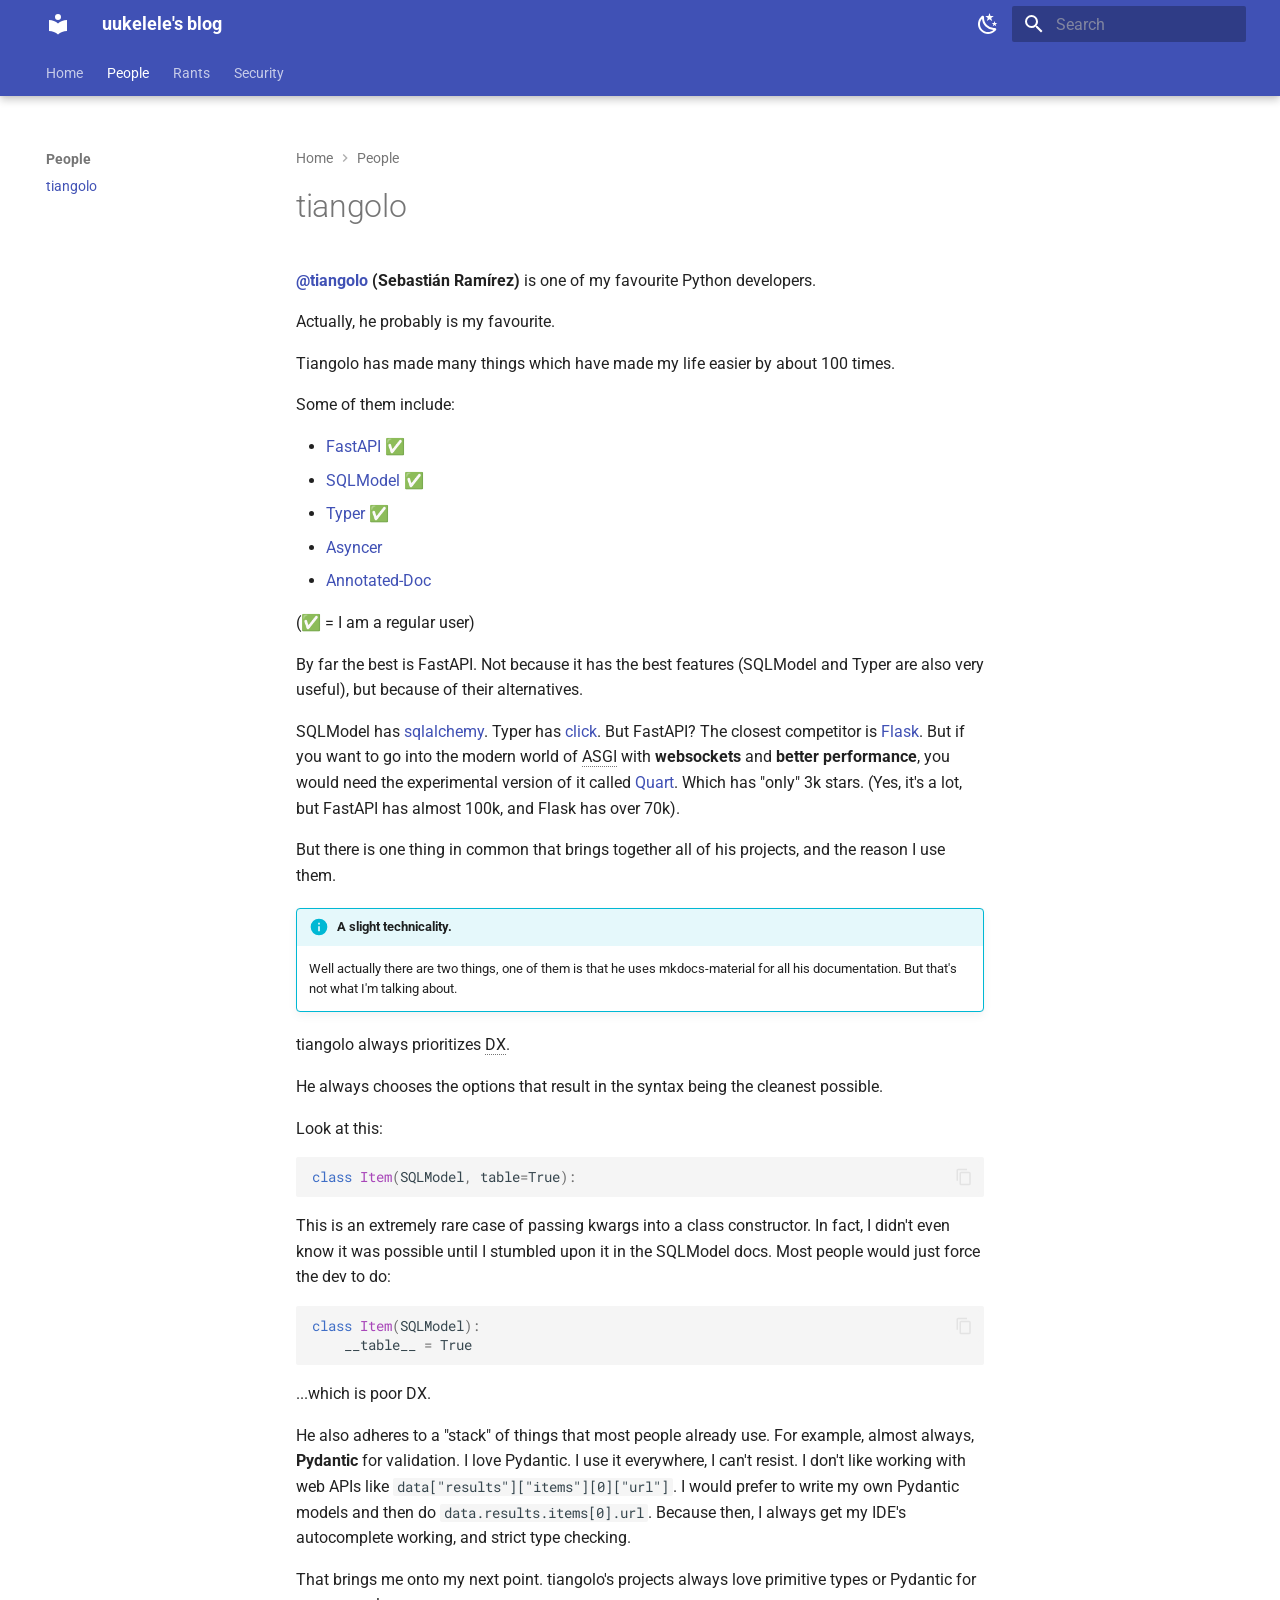
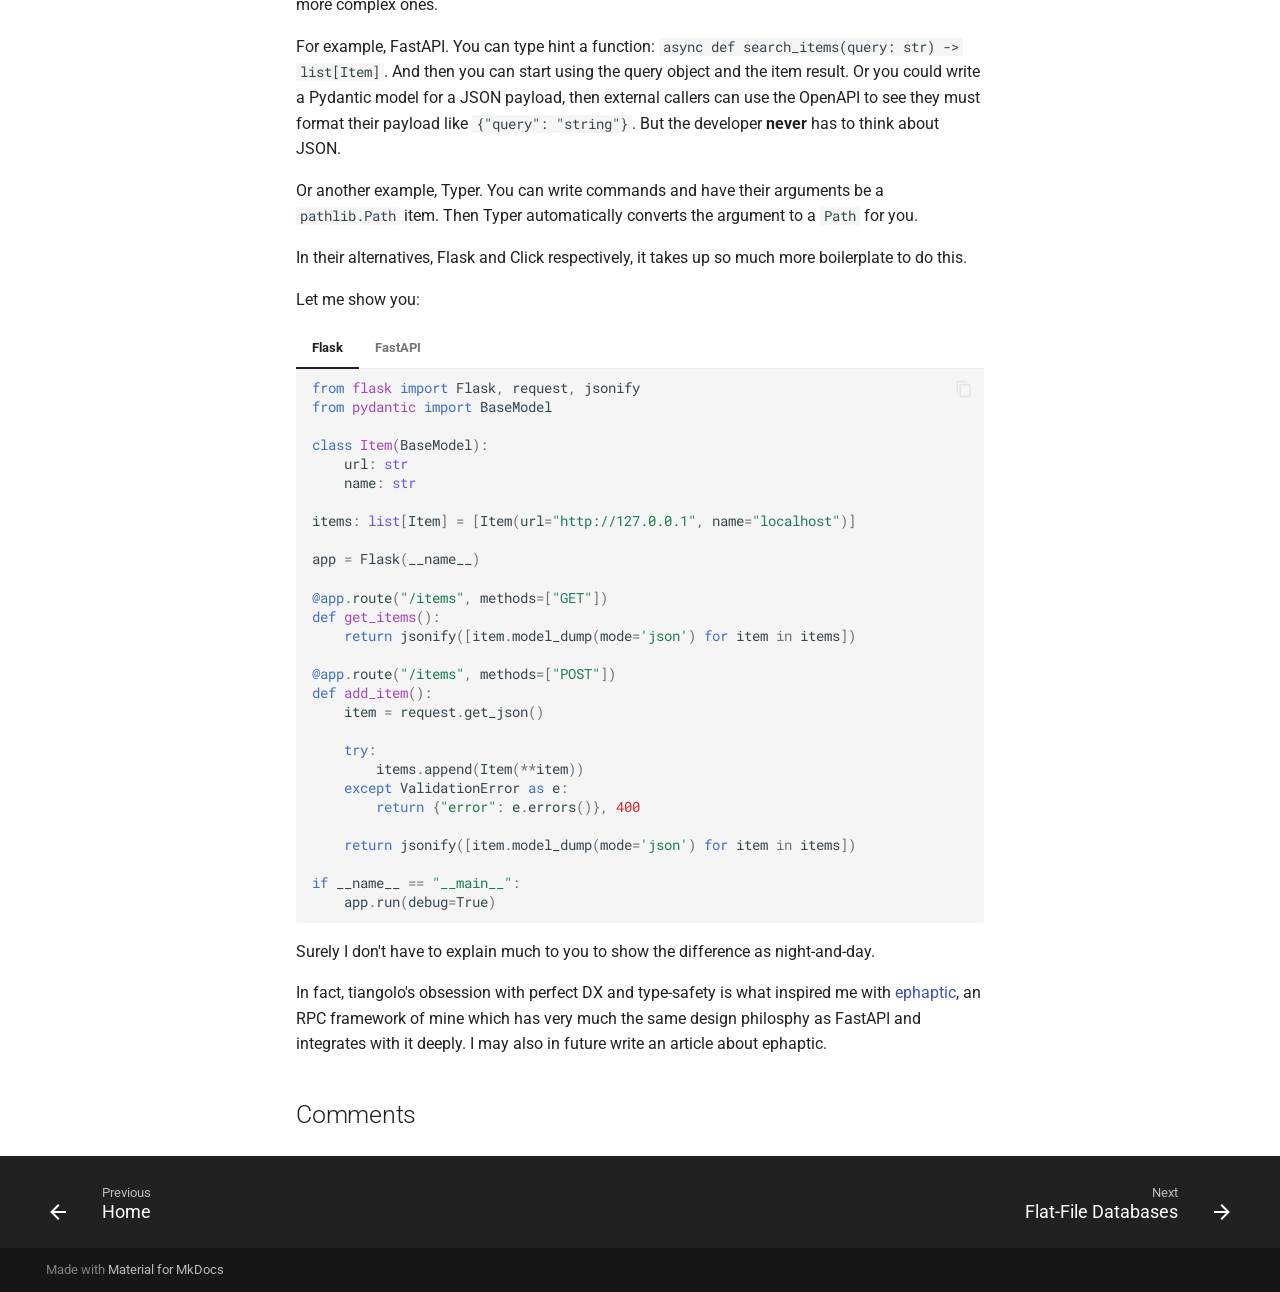
==== people/tiangolo/index.html @ 90e4b625 "Deployed ddbfbe5 with MkDocs version: 1.6.1" ====
<!doctype html>
<html lang="en" class="no-js">
  <head>
    
      <meta charset="utf-8">
      <meta name="viewport" content="width=device-width,initial-scale=1">
      
        <meta name="description" content="diarium electronicum de uukelele">
      
      
      
        <link rel="canonical" href="https://uukelele.is-a.dev/blog/people/tiangolo/">
      
      
        <link rel="prev" href="../..">
      
      
        <link rel="next" href="../../rants/flat-file-databases/">
      
      
        
      
      
      <link rel="icon" href="../../assets/images/favicon.png">
      <meta name="generator" content="mkdocs-1.6.1, mkdocs-material-9.7.6">
    
    
      
        <title>tiangolo - uukelele's blog</title>
      
    
    
      <link rel="stylesheet" href="../../assets/stylesheets/main.484c7ddc.min.css">
      
        
        <link rel="stylesheet" href="../../assets/stylesheets/palette.ab4e12ef.min.css">
      
      


    
    
      
    
    
      
        
        
        <link rel="preconnect" href="https://fonts.gstatic.com" crossorigin>
        <link rel="stylesheet" href="https://fonts.googleapis.com/css?family=Roboto:300,300i,400,400i,700,700i%7CRoboto+Mono:400,400i,700,700i&display=fallback">
        <style>:root{--md-text-font:"Roboto";--md-code-font:"Roboto Mono"}</style>
      
    
    
      <link rel="stylesheet" href="../../stylesheets/extra.css">
    
    <script>__md_scope=new URL("../..",location),__md_hash=e=>[...e].reduce(((e,_)=>(e<<5)-e+_.charCodeAt(0)),0),__md_get=(e,_=localStorage,t=__md_scope)=>JSON.parse(_.getItem(t.pathname+"."+e)),__md_set=(e,_,t=localStorage,a=__md_scope)=>{try{t.setItem(a.pathname+"."+e,JSON.stringify(_))}catch(e){}}</script>
    
      

    
    
  </head>
  
  
    
    
      
    
    
    
    
    <body dir="ltr" data-md-color-scheme="default" data-md-color-primary="custom" data-md-color-accent="teal">
  
    
    <input class="md-toggle" data-md-toggle="drawer" type="checkbox" id="__drawer" autocomplete="off">
    <input class="md-toggle" data-md-toggle="search" type="checkbox" id="__search" autocomplete="off">
    <label class="md-overlay" for="__drawer"></label>
    <div data-md-component="skip">
      
        
        <a href="#tiangolo" class="md-skip">
          Skip to content
        </a>
      
    </div>
    <div data-md-component="announce">
      
    </div>
    
    
      

  

<header class="md-header md-header--shadow md-header--lifted" data-md-component="header">
  <nav class="md-header__inner md-grid" aria-label="Header">
    <a href="../.." title="uukelele&#39;s blog" class="md-header__button md-logo" aria-label="uukelele's blog" data-md-component="logo">
      
  
  <svg xmlns="http://www.w3.org/2000/svg" viewBox="0 0 24 24"><path d="M12 8a3 3 0 0 0 3-3 3 3 0 0 0-3-3 3 3 0 0 0-3 3 3 3 0 0 0 3 3m0 3.54C9.64 9.35 6.5 8 3 8v11c3.5 0 6.64 1.35 9 3.54 2.36-2.19 5.5-3.54 9-3.54V8c-3.5 0-6.64 1.35-9 3.54"/></svg>

    </a>
    <label class="md-header__button md-icon" for="__drawer">
      
      <svg xmlns="http://www.w3.org/2000/svg" viewBox="0 0 24 24"><path d="M3 6h18v2H3zm0 5h18v2H3zm0 5h18v2H3z"/></svg>
    </label>
    <div class="md-header__title" data-md-component="header-title">
      <div class="md-header__ellipsis">
        <div class="md-header__topic">
          <span class="md-ellipsis">
            uukelele's blog
          </span>
        </div>
        <div class="md-header__topic" data-md-component="header-topic">
          <span class="md-ellipsis">
            
              tiangolo
            
          </span>
        </div>
      </div>
    </div>
    
      
        <form class="md-header__option" data-md-component="palette">
  
    
    
    
    <input class="md-option" data-md-color-media="(prefers-color-scheme: light)" data-md-color-scheme="default" data-md-color-primary="custom" data-md-color-accent="teal"  aria-label="Dark Mode"  type="radio" name="__palette" id="__palette_0">
    
      <label class="md-header__button md-icon" title="Dark Mode" for="__palette_1" hidden>
        <svg xmlns="http://www.w3.org/2000/svg" viewBox="0 0 24 24"><path d="m17.75 4.09-2.53 1.94.91 3.06-2.63-1.81-2.63 1.81.91-3.06-2.53-1.94L12.44 4l1.06-3 1.06 3zm3.5 6.91-1.64 1.25.59 1.98-1.7-1.17-1.7 1.17.59-1.98L15.75 11l2.06-.05L18.5 9l.69 1.95zm-2.28 4.95c.83-.08 1.72 1.1 1.19 1.85-.32.45-.66.87-1.08 1.27C15.17 23 8.84 23 4.94 19.07c-3.91-3.9-3.91-10.24 0-14.14.4-.4.82-.76 1.27-1.08.75-.53 1.93.36 1.85 1.19-.27 2.86.69 5.83 2.89 8.02a9.96 9.96 0 0 0 8.02 2.89m-1.64 2.02a12.08 12.08 0 0 1-7.8-3.47c-2.17-2.19-3.33-5-3.49-7.82-2.81 3.14-2.7 7.96.31 10.98 3.02 3.01 7.84 3.12 10.98.31"/></svg>
      </label>
    
  
    
    
    
    <input class="md-option" data-md-color-media="(prefers-color-scheme: dark)" data-md-color-scheme="slate" data-md-color-primary="custom" data-md-color-accent="teal"  aria-label="Light Mode"  type="radio" name="__palette" id="__palette_1">
    
      <label class="md-header__button md-icon" title="Light Mode" for="__palette_0" hidden>
        <svg xmlns="http://www.w3.org/2000/svg" viewBox="0 0 24 24"><path d="M12 7a5 5 0 0 1 5 5 5 5 0 0 1-5 5 5 5 0 0 1-5-5 5 5 0 0 1 5-5m0 2a3 3 0 0 0-3 3 3 3 0 0 0 3 3 3 3 0 0 0 3-3 3 3 0 0 0-3-3m0-7 2.39 3.42C13.65 5.15 12.84 5 12 5s-1.65.15-2.39.42zM3.34 7l4.16-.35A7.2 7.2 0 0 0 5.94 8.5c-.44.74-.69 1.5-.83 2.29zm.02 10 1.76-3.77a7.131 7.131 0 0 0 2.38 4.14zM20.65 7l-1.77 3.79a7.02 7.02 0 0 0-2.38-4.15zm-.01 10-4.14.36c.59-.51 1.12-1.14 1.54-1.86.42-.73.69-1.5.83-2.29zM12 22l-2.41-3.44c.74.27 1.55.44 2.41.44.82 0 1.63-.17 2.37-.44z"/></svg>
      </label>
    
  
</form>
      
    
    
      <script>var palette=__md_get("__palette");if(palette&&palette.color){if("(prefers-color-scheme)"===palette.color.media){var media=matchMedia("(prefers-color-scheme: light)"),input=document.querySelector(media.matches?"[data-md-color-media='(prefers-color-scheme: light)']":"[data-md-color-media='(prefers-color-scheme: dark)']");palette.color.media=input.getAttribute("data-md-color-media"),palette.color.scheme=input.getAttribute("data-md-color-scheme"),palette.color.primary=input.getAttribute("data-md-color-primary"),palette.color.accent=input.getAttribute("data-md-color-accent")}for(var[key,value]of Object.entries(palette.color))document.body.setAttribute("data-md-color-"+key,value)}</script>
    
    
    
      
      
        <label class="md-header__button md-icon" for="__search">
          
          <svg xmlns="http://www.w3.org/2000/svg" viewBox="0 0 24 24"><path d="M9.5 3A6.5 6.5 0 0 1 16 9.5c0 1.61-.59 3.09-1.56 4.23l.27.27h.79l5 5-1.5 1.5-5-5v-.79l-.27-.27A6.52 6.52 0 0 1 9.5 16 6.5 6.5 0 0 1 3 9.5 6.5 6.5 0 0 1 9.5 3m0 2C7 5 5 7 5 9.5S7 14 9.5 14 14 12 14 9.5 12 5 9.5 5"/></svg>
        </label>
        <div class="md-search" data-md-component="search" role="dialog">
  <label class="md-search__overlay" for="__search"></label>
  <div class="md-search__inner" role="search">
    <form class="md-search__form" name="search">
      <input type="text" class="md-search__input" name="query" aria-label="Search" placeholder="Search" autocapitalize="off" autocorrect="off" autocomplete="off" spellcheck="false" data-md-component="search-query" required>
      <label class="md-search__icon md-icon" for="__search">
        
        <svg xmlns="http://www.w3.org/2000/svg" viewBox="0 0 24 24"><path d="M9.5 3A6.5 6.5 0 0 1 16 9.5c0 1.61-.59 3.09-1.56 4.23l.27.27h.79l5 5-1.5 1.5-5-5v-.79l-.27-.27A6.52 6.52 0 0 1 9.5 16 6.5 6.5 0 0 1 3 9.5 6.5 6.5 0 0 1 9.5 3m0 2C7 5 5 7 5 9.5S7 14 9.5 14 14 12 14 9.5 12 5 9.5 5"/></svg>
        
        <svg xmlns="http://www.w3.org/2000/svg" viewBox="0 0 24 24"><path d="M20 11v2H8l5.5 5.5-1.42 1.42L4.16 12l7.92-7.92L13.5 5.5 8 11z"/></svg>
      </label>
      <nav class="md-search__options" aria-label="Search">
        
          <a href="javascript:void(0)" class="md-search__icon md-icon" title="Share" aria-label="Share" data-clipboard data-clipboard-text="" data-md-component="search-share" tabindex="-1">
            
            <svg xmlns="http://www.w3.org/2000/svg" viewBox="0 0 24 24"><path d="M18 16.08c-.76 0-1.44.3-1.96.77L8.91 12.7c.05-.23.09-.46.09-.7s-.04-.47-.09-.7l7.05-4.11c.54.5 1.25.81 2.04.81a3 3 0 0 0 3-3 3 3 0 0 0-3-3 3 3 0 0 0-3 3c0 .24.04.47.09.7L8.04 9.81C7.5 9.31 6.79 9 6 9a3 3 0 0 0-3 3 3 3 0 0 0 3 3c.79 0 1.5-.31 2.04-.81l7.12 4.15c-.05.21-.08.43-.08.66 0 1.61 1.31 2.91 2.92 2.91s2.92-1.3 2.92-2.91A2.92 2.92 0 0 0 18 16.08"/></svg>
          </a>
        
        <button type="reset" class="md-search__icon md-icon" title="Clear" aria-label="Clear" tabindex="-1">
          
          <svg xmlns="http://www.w3.org/2000/svg" viewBox="0 0 24 24"><path d="M19 6.41 17.59 5 12 10.59 6.41 5 5 6.41 10.59 12 5 17.59 6.41 19 12 13.41 17.59 19 19 17.59 13.41 12z"/></svg>
        </button>
      </nav>
      
        <div class="md-search__suggest" data-md-component="search-suggest"></div>
      
    </form>
    <div class="md-search__output">
      <div class="md-search__scrollwrap" tabindex="0" data-md-scrollfix>
        <div class="md-search-result" data-md-component="search-result">
          <div class="md-search-result__meta">
            Initializing search
          </div>
          <ol class="md-search-result__list" role="presentation"></ol>
        </div>
      </div>
    </div>
  </div>
</div>
      
    
    
  </nav>
  
    
      
<nav class="md-tabs" aria-label="Tabs" data-md-component="tabs">
  <div class="md-grid">
    <ul class="md-tabs__list">
      
        
  
  
  
  
    <li class="md-tabs__item">
      <a href="../.." class="md-tabs__link">
        
  
  
    
  
  Home

      </a>
    </li>
  

      
        
  
  
  
    
  
  
    
    
      <li class="md-tabs__item md-tabs__item--active">
        <a href="./" class="md-tabs__link">
          
  
  
    
  
  People

        </a>
      </li>
    
  

      
        
  
  
  
  
    
    
      <li class="md-tabs__item">
        <a href="../../rants/flat-file-databases/" class="md-tabs__link">
          
  
  
    
  
  Rants

        </a>
      </li>
    
  

      
        
  
  
  
  
    
    
      <li class="md-tabs__item">
        <a href="../../security/wow-data-leak/" class="md-tabs__link">
          
  
  
    
  
  Security

        </a>
      </li>
    
  

      
    </ul>
  </div>
</nav>
    
  
</header>
    
    <div class="md-container" data-md-component="container">
      
      
        
      
      <main class="md-main" data-md-component="main">
        <div class="md-main__inner md-grid">
          
            
              
              <div class="md-sidebar md-sidebar--primary" data-md-component="sidebar" data-md-type="navigation" >
                <div class="md-sidebar__scrollwrap">
                  <div class="md-sidebar__inner">
                    


  


<nav class="md-nav md-nav--primary md-nav--lifted" aria-label="Navigation" data-md-level="0">
  <label class="md-nav__title" for="__drawer">
    <a href="../.." title="uukelele&#39;s blog" class="md-nav__button md-logo" aria-label="uukelele's blog" data-md-component="logo">
      
  
  <svg xmlns="http://www.w3.org/2000/svg" viewBox="0 0 24 24"><path d="M12 8a3 3 0 0 0 3-3 3 3 0 0 0-3-3 3 3 0 0 0-3 3 3 3 0 0 0 3 3m0 3.54C9.64 9.35 6.5 8 3 8v11c3.5 0 6.64 1.35 9 3.54 2.36-2.19 5.5-3.54 9-3.54V8c-3.5 0-6.64 1.35-9 3.54"/></svg>

    </a>
    uukelele's blog
  </label>
  
  <ul class="md-nav__list" data-md-scrollfix>
    
      
      
  
  
  
  
    <li class="md-nav__item">
      <a href="../.." class="md-nav__link">
        
  
  
  <span class="md-ellipsis">
    
  
    Home
  

    
  </span>
  
  

      </a>
    </li>
  

    
      
      
  
  
    
  
  
  
    
    
      
        
      
    
    
    
      
        
        
      
      
        
      
    
    
    <li class="md-nav__item md-nav__item--active md-nav__item--section md-nav__item--nested">
      
        
        
        <input class="md-nav__toggle md-toggle " type="checkbox" id="__nav_2" checked>
        
          
          <label class="md-nav__link" for="__nav_2" id="__nav_2_label" tabindex="">
            
  
  
  <span class="md-ellipsis">
    
  
    People
  

    
  </span>
  
  

            <span class="md-nav__icon md-icon"></span>
          </label>
        
        <nav class="md-nav" data-md-level="1" aria-labelledby="__nav_2_label" aria-expanded="true">
          <label class="md-nav__title" for="__nav_2">
            <span class="md-nav__icon md-icon"></span>
            
  
    People
  

          </label>
          <ul class="md-nav__list" data-md-scrollfix>
            
              
                
  
  
    
  
  
  
    <li class="md-nav__item md-nav__item--active">
      
      <input class="md-nav__toggle md-toggle" type="checkbox" id="__toc">
      
      
        
      
      
      <a href="./" class="md-nav__link md-nav__link--active">
        
  
  
  <span class="md-ellipsis">
    
  
    tiangolo
  

    
  </span>
  
  

      </a>
      
    </li>
  

              
            
          </ul>
        </nav>
      
    </li>
  

    
      
      
  
  
  
  
    
    
      
        
      
    
    
    
      
      
        
      
    
    
    <li class="md-nav__item md-nav__item--nested">
      
        
        
          
        
        <input class="md-nav__toggle md-toggle md-toggle--indeterminate" type="checkbox" id="__nav_3" >
        
          
          <label class="md-nav__link" for="__nav_3" id="__nav_3_label" tabindex="0">
            
  
  
  <span class="md-ellipsis">
    
  
    Rants
  

    
  </span>
  
  

            <span class="md-nav__icon md-icon"></span>
          </label>
        
        <nav class="md-nav" data-md-level="1" aria-labelledby="__nav_3_label" aria-expanded="false">
          <label class="md-nav__title" for="__nav_3">
            <span class="md-nav__icon md-icon"></span>
            
  
    Rants
  

          </label>
          <ul class="md-nav__list" data-md-scrollfix>
            
              
                
  
  
  
  
    <li class="md-nav__item">
      <a href="../../rants/flat-file-databases/" class="md-nav__link">
        
  
  
  <span class="md-ellipsis">
    
  
    Flat-File Databases
  

    
  </span>
  
  

      </a>
    </li>
  

              
            
          </ul>
        </nav>
      
    </li>
  

    
      
      
  
  
  
  
    
    
      
        
      
    
    
    
      
      
        
      
    
    
    <li class="md-nav__item md-nav__item--nested">
      
        
        
          
        
        <input class="md-nav__toggle md-toggle md-toggle--indeterminate" type="checkbox" id="__nav_4" >
        
          
          <label class="md-nav__link" for="__nav_4" id="__nav_4_label" tabindex="0">
            
  
  
  <span class="md-ellipsis">
    
  
    Security
  

    
  </span>
  
  

            <span class="md-nav__icon md-icon"></span>
          </label>
        
        <nav class="md-nav" data-md-level="1" aria-labelledby="__nav_4_label" aria-expanded="false">
          <label class="md-nav__title" for="__nav_4">
            <span class="md-nav__icon md-icon"></span>
            
  
    Security
  

          </label>
          <ul class="md-nav__list" data-md-scrollfix>
            
              
                
  
  
  
  
    <li class="md-nav__item">
      <a href="../../security/wow-data-leak/" class="md-nav__link">
        
  
  
  <span class="md-ellipsis">
    
  
    WoW Data Leak
  

    
  </span>
  
  

      </a>
    </li>
  

              
            
          </ul>
        </nav>
      
    </li>
  

    
  </ul>
</nav>
                  </div>
                </div>
              </div>
            
            
              
              <div class="md-sidebar md-sidebar--secondary" data-md-component="sidebar" data-md-type="toc" >
                <div class="md-sidebar__scrollwrap">
                  <div class="md-sidebar__inner">
                    

<nav class="md-nav md-nav--secondary" aria-label="Table of contents">
  
  
  
    
  
  
</nav>
                  </div>
                </div>
              </div>
            
          
          
            <div class="md-content" data-md-component="content">
              
                



  


  <nav class="md-path" aria-label="Navigation" >
    <ol class="md-path__list">
      
        
  
  
    <li class="md-path__item">
      <a href="../.." class="md-path__link">
        
  <span class="md-ellipsis">
    Home
  </span>

      </a>
    </li>
  

      
      
        
  
  
    
    
      <li class="md-path__item">
        <a href="./" class="md-path__link">
          
  <span class="md-ellipsis">
    People
  </span>

        </a>
      </li>
    
  

      
    </ol>
  </nav>

              
              <article class="md-content__inner md-typeset">
                
  
                  



<h1 id="tiangolo">tiangolo</h1>
<p><strong><a href="https://tiangolo.com/">@tiangolo</a> (Sebastián Ramírez)</strong> is one of my favourite Python developers.</p>
<p>Actually, he probably is my favourite.</p>
<p>Tiangolo has made many things which have made my life easier by about 100 times.</p>
<p>Some of them include:</p>
<ul>
<li><a href="https://fastapi.tiangolo.com/">FastAPI</a> ✅</li>
<li><a href="https://sqlmodel.tiangolo.com/">SQLModel</a> ✅</li>
<li><a href="https://typer.tiangolo.com/">Typer</a> ✅</li>
<li><a href="https://asyncer.tiangolo.com/">Asyncer</a></li>
<li><a href="https://github.com/fastapi/annotated-doc">Annotated-Doc</a></li>
</ul>
<p>(✅ = I am a regular user)</p>
<p>By far the best is FastAPI. Not because it has the best features (SQLModel and Typer are also very useful), but because of their alternatives.</p>
<p>SQLModel has <a href="https://www.sqlalchemy.org/">sqlalchemy</a>. Typer has <a href="https://click.palletsprojects.com/">click</a>. But FastAPI? The closest competitor is <a href="https://flask.palletsprojects.com/">Flask</a>. But if you want to go into the modern world of <abbr title='Asynchronous Server Gateway Interface'>ASGI</abbr> with <strong>websockets</strong> and <strong>better performance</strong>, you would need the experimental version of it called <a href="https://quart.palletsprojects.com/">Quart</a>. Which has "only" 3k stars. (Yes, it's a lot, but FastAPI has almost 100k, and Flask has over 70k).</p>
<p>But there is one thing in common that brings together all of his projects, and the reason I use them.</p>
<div class="admonition info">
<p class="admonition-title">A slight technicality.</p>
<p>Well actually there are two things, one of them is that he uses mkdocs-material for all his documentation. But that's not what I'm talking about.</p>
</div>
<p>tiangolo always prioritizes <abbr title='Developer Experience. Or DeX. Or whatever you want to call it.'>DX</abbr>.</p>
<p>He always chooses the options that result in the syntax being the cleanest possible.</p>
<p>Look at this:</p>
<div class="highlight"><pre><span></span><code><a id="__codelineno-0-1" name="__codelineno-0-1" href="#__codelineno-0-1"></a><span class="k">class</span><span class="w"> </span><span class="nc">Item</span><span class="p">(</span><span class="n">SQLModel</span><span class="p">,</span> <span class="n">table</span><span class="o">=</span><span class="kc">True</span><span class="p">):</span>
</code></pre></div>
<p>This is an extremely rare case of passing kwargs into a class constructor. In fact, I didn't even know it was possible until I stumbled upon it in the SQLModel docs. Most people would just force the dev to do:</p>
<div class="highlight"><pre><span></span><code><a id="__codelineno-1-1" name="__codelineno-1-1" href="#__codelineno-1-1"></a><span class="k">class</span><span class="w"> </span><span class="nc">Item</span><span class="p">(</span><span class="n">SQLModel</span><span class="p">):</span>
<a id="__codelineno-1-2" name="__codelineno-1-2" href="#__codelineno-1-2"></a>    <span class="n">__table__</span> <span class="o">=</span> <span class="kc">True</span>
</code></pre></div>
<p>...which is poor DX.</p>
<p>He also adheres to a "stack" of things that most people already use. For example, almost always, <strong>Pydantic</strong> for validation. I love Pydantic. I use it everywhere, I can't resist. I don't like working with web APIs like <code>data["results"]["items"][0]["url"]</code>. I would prefer to write my own Pydantic models and then do <code>data.results.items[0].url</code>. Because then, I always get my IDE's autocomplete working, and strict type checking.</p>
<p>That brings me onto my next point. tiangolo's projects always love primitive types or Pydantic for more complex ones.</p>
<p>For example, FastAPI. You can type hint a function: <code>async def search_items(query: str) -&gt; list[Item]</code>. And then you can start using the query object and the item result. Or you could write a Pydantic model for a JSON payload, then external callers can use the OpenAPI to see they must format their payload like <code>{"query": "string"}</code>. But the developer <strong>never</strong> has to think about JSON.</p>
<p>Or another example, Typer. You can write commands and have their arguments be a <code>pathlib.Path</code> item. Then Typer automatically converts the argument to a <code>Path</code> for you.</p>
<p>In their alternatives, Flask and Click respectively, it takes up so much more boilerplate to do this.</p>
<p>Let me show you:</p>
<div class="tabbed-set tabbed-alternate" data-tabs="1:2"><input checked="checked" id="__tabbed_1_1" name="__tabbed_1" type="radio" /><input id="__tabbed_1_2" name="__tabbed_1" type="radio" /><div class="tabbed-labels"><label for="__tabbed_1_1">Flask</label><label for="__tabbed_1_2">FastAPI</label></div>
<div class="tabbed-content">
<div class="tabbed-block">
<div class="highlight"><pre><span></span><code><a id="__codelineno-2-1" name="__codelineno-2-1" href="#__codelineno-2-1"></a><span class="kn">from</span><span class="w"> </span><span class="nn">flask</span><span class="w"> </span><span class="kn">import</span> <span class="n">Flask</span><span class="p">,</span> <span class="n">request</span><span class="p">,</span> <span class="n">jsonify</span>
<a id="__codelineno-2-2" name="__codelineno-2-2" href="#__codelineno-2-2"></a><span class="kn">from</span><span class="w"> </span><span class="nn">pydantic</span><span class="w"> </span><span class="kn">import</span> <span class="n">BaseModel</span>
<a id="__codelineno-2-3" name="__codelineno-2-3" href="#__codelineno-2-3"></a>
<a id="__codelineno-2-4" name="__codelineno-2-4" href="#__codelineno-2-4"></a><span class="k">class</span><span class="w"> </span><span class="nc">Item</span><span class="p">(</span><span class="n">BaseModel</span><span class="p">):</span>
<a id="__codelineno-2-5" name="__codelineno-2-5" href="#__codelineno-2-5"></a>    <span class="n">url</span><span class="p">:</span> <span class="nb">str</span>
<a id="__codelineno-2-6" name="__codelineno-2-6" href="#__codelineno-2-6"></a>    <span class="n">name</span><span class="p">:</span> <span class="nb">str</span>
<a id="__codelineno-2-7" name="__codelineno-2-7" href="#__codelineno-2-7"></a>
<a id="__codelineno-2-8" name="__codelineno-2-8" href="#__codelineno-2-8"></a><span class="n">items</span><span class="p">:</span> <span class="nb">list</span><span class="p">[</span><span class="n">Item</span><span class="p">]</span> <span class="o">=</span> <span class="p">[</span><span class="n">Item</span><span class="p">(</span><span class="n">url</span><span class="o">=</span><span class="s2">&quot;http://127.0.0.1&quot;</span><span class="p">,</span> <span class="n">name</span><span class="o">=</span><span class="s2">&quot;localhost&quot;</span><span class="p">)]</span>
<a id="__codelineno-2-9" name="__codelineno-2-9" href="#__codelineno-2-9"></a>
<a id="__codelineno-2-10" name="__codelineno-2-10" href="#__codelineno-2-10"></a><span class="n">app</span> <span class="o">=</span> <span class="n">Flask</span><span class="p">(</span><span class="vm">__name__</span><span class="p">)</span>
<a id="__codelineno-2-11" name="__codelineno-2-11" href="#__codelineno-2-11"></a>
<a id="__codelineno-2-12" name="__codelineno-2-12" href="#__codelineno-2-12"></a><span class="nd">@app</span><span class="o">.</span><span class="n">route</span><span class="p">(</span><span class="s2">&quot;/items&quot;</span><span class="p">,</span> <span class="n">methods</span><span class="o">=</span><span class="p">[</span><span class="s2">&quot;GET&quot;</span><span class="p">])</span>
<a id="__codelineno-2-13" name="__codelineno-2-13" href="#__codelineno-2-13"></a><span class="k">def</span><span class="w"> </span><span class="nf">get_items</span><span class="p">():</span>
<a id="__codelineno-2-14" name="__codelineno-2-14" href="#__codelineno-2-14"></a>    <span class="k">return</span> <span class="n">jsonify</span><span class="p">([</span><span class="n">item</span><span class="o">.</span><span class="n">model_dump</span><span class="p">(</span><span class="n">mode</span><span class="o">=</span><span class="s1">&#39;json&#39;</span><span class="p">)</span> <span class="k">for</span> <span class="n">item</span> <span class="ow">in</span> <span class="n">items</span><span class="p">])</span>
<a id="__codelineno-2-15" name="__codelineno-2-15" href="#__codelineno-2-15"></a>
<a id="__codelineno-2-16" name="__codelineno-2-16" href="#__codelineno-2-16"></a><span class="nd">@app</span><span class="o">.</span><span class="n">route</span><span class="p">(</span><span class="s2">&quot;/items&quot;</span><span class="p">,</span> <span class="n">methods</span><span class="o">=</span><span class="p">[</span><span class="s2">&quot;POST&quot;</span><span class="p">])</span>
<a id="__codelineno-2-17" name="__codelineno-2-17" href="#__codelineno-2-17"></a><span class="k">def</span><span class="w"> </span><span class="nf">add_item</span><span class="p">():</span>
<a id="__codelineno-2-18" name="__codelineno-2-18" href="#__codelineno-2-18"></a>    <span class="n">item</span> <span class="o">=</span> <span class="n">request</span><span class="o">.</span><span class="n">get_json</span><span class="p">()</span>
<a id="__codelineno-2-19" name="__codelineno-2-19" href="#__codelineno-2-19"></a>
<a id="__codelineno-2-20" name="__codelineno-2-20" href="#__codelineno-2-20"></a>    <span class="k">try</span><span class="p">:</span>
<a id="__codelineno-2-21" name="__codelineno-2-21" href="#__codelineno-2-21"></a>        <span class="n">items</span><span class="o">.</span><span class="n">append</span><span class="p">(</span><span class="n">Item</span><span class="p">(</span><span class="o">**</span><span class="n">item</span><span class="p">))</span>
<a id="__codelineno-2-22" name="__codelineno-2-22" href="#__codelineno-2-22"></a>    <span class="k">except</span> <span class="n">ValidationError</span> <span class="k">as</span> <span class="n">e</span><span class="p">:</span>
<a id="__codelineno-2-23" name="__codelineno-2-23" href="#__codelineno-2-23"></a>        <span class="k">return</span> <span class="p">{</span><span class="s2">&quot;error&quot;</span><span class="p">:</span> <span class="n">e</span><span class="o">.</span><span class="n">errors</span><span class="p">()},</span> <span class="mi">400</span>
<a id="__codelineno-2-24" name="__codelineno-2-24" href="#__codelineno-2-24"></a>
<a id="__codelineno-2-25" name="__codelineno-2-25" href="#__codelineno-2-25"></a>    <span class="k">return</span> <span class="n">jsonify</span><span class="p">([</span><span class="n">item</span><span class="o">.</span><span class="n">model_dump</span><span class="p">(</span><span class="n">mode</span><span class="o">=</span><span class="s1">&#39;json&#39;</span><span class="p">)</span> <span class="k">for</span> <span class="n">item</span> <span class="ow">in</span> <span class="n">items</span><span class="p">])</span>
<a id="__codelineno-2-26" name="__codelineno-2-26" href="#__codelineno-2-26"></a>
<a id="__codelineno-2-27" name="__codelineno-2-27" href="#__codelineno-2-27"></a><span class="k">if</span> <span class="vm">__name__</span> <span class="o">==</span> <span class="s2">&quot;__main__&quot;</span><span class="p">:</span>
<a id="__codelineno-2-28" name="__codelineno-2-28" href="#__codelineno-2-28"></a>    <span class="n">app</span><span class="o">.</span><span class="n">run</span><span class="p">(</span><span class="n">debug</span><span class="o">=</span><span class="kc">True</span><span class="p">)</span>
</code></pre></div>
</div>
<div class="tabbed-block">
<div class="highlight"><pre><span></span><code><a id="__codelineno-3-1" name="__codelineno-3-1" href="#__codelineno-3-1"></a><span class="kn">from</span><span class="w"> </span><span class="nn">fastapi</span><span class="w"> </span><span class="kn">import</span> <span class="n">FastAPI</span>
<a id="__codelineno-3-2" name="__codelineno-3-2" href="#__codelineno-3-2"></a><span class="kn">from</span><span class="w"> </span><span class="nn">pydantic</span><span class="w"> </span><span class="kn">import</span> <span class="n">BaseModel</span>
<a id="__codelineno-3-3" name="__codelineno-3-3" href="#__codelineno-3-3"></a>
<a id="__codelineno-3-4" name="__codelineno-3-4" href="#__codelineno-3-4"></a><span class="k">class</span><span class="w"> </span><span class="nc">Item</span><span class="p">(</span><span class="n">BaseModel</span><span class="p">):</span>
<a id="__codelineno-3-5" name="__codelineno-3-5" href="#__codelineno-3-5"></a>    <span class="n">url</span><span class="p">:</span> <span class="nb">str</span>
<a id="__codelineno-3-6" name="__codelineno-3-6" href="#__codelineno-3-6"></a>    <span class="n">name</span><span class="p">:</span> <span class="nb">str</span>
<a id="__codelineno-3-7" name="__codelineno-3-7" href="#__codelineno-3-7"></a>
<a id="__codelineno-3-8" name="__codelineno-3-8" href="#__codelineno-3-8"></a><span class="n">items</span><span class="p">:</span> <span class="nb">list</span><span class="p">[</span><span class="n">Item</span><span class="p">]</span> <span class="o">=</span> <span class="p">[</span><span class="n">Item</span><span class="p">(</span><span class="n">url</span><span class="o">=</span><span class="s2">&quot;http://127.0.0.1&quot;</span><span class="p">,</span> <span class="n">name</span><span class="o">=</span><span class="s2">&quot;localhost&quot;</span><span class="p">)]</span>
<a id="__codelineno-3-9" name="__codelineno-3-9" href="#__codelineno-3-9"></a>
<a id="__codelineno-3-10" name="__codelineno-3-10" href="#__codelineno-3-10"></a><span class="n">app</span> <span class="o">=</span> <span class="n">FastAPI</span><span class="p">()</span>
<a id="__codelineno-3-11" name="__codelineno-3-11" href="#__codelineno-3-11"></a>
<a id="__codelineno-3-12" name="__codelineno-3-12" href="#__codelineno-3-12"></a><span class="nd">@app</span><span class="o">.</span><span class="n">get</span><span class="p">(</span><span class="s1">&#39;/items&#39;</span><span class="p">)</span>
<a id="__codelineno-3-13" name="__codelineno-3-13" href="#__codelineno-3-13"></a><span class="k">def</span><span class="w"> </span><span class="nf">get_items</span><span class="p">()</span> <span class="o">-&gt;</span> <span class="nb">list</span><span class="p">[</span><span class="n">Item</span><span class="p">]:</span>
<a id="__codelineno-3-14" name="__codelineno-3-14" href="#__codelineno-3-14"></a>    <span class="k">return</span> <span class="n">items</span>
<a id="__codelineno-3-15" name="__codelineno-3-15" href="#__codelineno-3-15"></a>
<a id="__codelineno-3-16" name="__codelineno-3-16" href="#__codelineno-3-16"></a><span class="nd">@app</span><span class="o">.</span><span class="n">post</span><span class="p">(</span><span class="s1">&#39;/items&#39;</span><span class="p">)</span>
<a id="__codelineno-3-17" name="__codelineno-3-17" href="#__codelineno-3-17"></a><span class="k">def</span><span class="w"> </span><span class="nf">add_item</span><span class="p">(</span><span class="n">item</span><span class="p">:</span> <span class="n">Item</span><span class="p">)</span> <span class="o">-&gt;</span> <span class="nb">list</span><span class="p">[</span><span class="n">Item</span><span class="p">]:</span>
<a id="__codelineno-3-18" name="__codelineno-3-18" href="#__codelineno-3-18"></a>    <span class="n">items</span><span class="o">.</span><span class="n">append</span><span class="p">(</span><span class="n">item</span><span class="p">)</span>
<a id="__codelineno-3-19" name="__codelineno-3-19" href="#__codelineno-3-19"></a>    <span class="k">return</span> <span class="n">items</span>
</code></pre></div>
</div>
</div>
</div>
<p>Surely I don't have to explain much to you to show the difference as night-and-day.</p>
<p>In fact, tiangolo's obsession with perfect DX and type-safety is what inspired me with <a href="https://ephaptic.github.io/ephaptic">ephaptic</a>, an RPC framework of mine which has very much the same design philosphy as FastAPI and integrates with it deeply. I may also in future write an article about ephaptic.</p>












                

  
    <h2 id="__comments">Comments</h2>
    <script src="https://giscus.app/client.js"
        data-repo="uukelele/blog"
        data-repo-id="R_kgDORrWH1Q"
        data-category="Announcements"
        data-category-id="DIC_kwDORrWH1c4C4xwy"
        data-mapping="pathname"
        data-strict="0"
        data-reactions-enabled="1"
        data-emit-metadata="0"
        data-input-position="bottom"
        data-theme="preferred_color_scheme"
        data-lang="en"
        crossorigin="anonymous"
        async>
</script>

<script>
  var giscus = document.querySelector("script[src*='giscus']")

  var palette = __md_get("__palette")
  if (palette && typeof palette.color === "object") {
    var theme = palette.color.scheme === "slate" ? "dark" : "light"
    giscus.setAttribute("data-theme", theme) 
  }

  window.addEventListener("DOMContentLoaded", function() {
    var ref = document.querySelector("[data-md-color-scheme]")
    ref.addEventListener("change", function() {
      var palette = __md_get("__palette")
      var theme = palette.color.scheme === "slate" ? "dark" : "light"

      var frame = document.querySelector(".giscus-frame")
      if (frame) {
        frame.contentWindow.postMessage(
          { giscus: { setConfig: { theme } } },
          "https://giscus.app"
        )
      }
    })
  })
</script>
  

              </article>
            </div>
          
          
  <script>var tabs=__md_get("__tabs");if(Array.isArray(tabs))e:for(var set of document.querySelectorAll(".tabbed-set")){var labels=set.querySelector(".tabbed-labels");for(var tab of tabs)for(var label of labels.getElementsByTagName("label"))if(label.innerText.trim()===tab){var input=document.getElementById(label.htmlFor);input.checked=!0;continue e}}</script>

<script>var target=document.getElementById(location.hash.slice(1));target&&target.name&&(target.checked=target.name.startsWith("__tabbed_"))</script>
        </div>
        
          <button type="button" class="md-top md-icon" data-md-component="top" hidden>
  
  <svg xmlns="http://www.w3.org/2000/svg" viewBox="0 0 24 24"><path d="M13 20h-2V8l-5.5 5.5-1.42-1.42L12 4.16l7.92 7.92-1.42 1.42L13 8z"/></svg>
  Back to top
</button>
        
      </main>
      
        <footer class="md-footer">
  
    
      
      <nav class="md-footer__inner md-grid" aria-label="Footer" >
        
          
          <a href="../.." class="md-footer__link md-footer__link--prev" aria-label="Previous: Home">
            <div class="md-footer__button md-icon">
              
              <svg xmlns="http://www.w3.org/2000/svg" viewBox="0 0 24 24"><path d="M20 11v2H8l5.5 5.5-1.42 1.42L4.16 12l7.92-7.92L13.5 5.5 8 11z"/></svg>
            </div>
            <div class="md-footer__title">
              <span class="md-footer__direction">
                Previous
              </span>
              <div class="md-ellipsis">
                Home
              </div>
            </div>
          </a>
        
        
          
          <a href="../../rants/flat-file-databases/" class="md-footer__link md-footer__link--next" aria-label="Next: Flat-File Databases">
            <div class="md-footer__title">
              <span class="md-footer__direction">
                Next
              </span>
              <div class="md-ellipsis">
                Flat-File Databases
              </div>
            </div>
            <div class="md-footer__button md-icon">
              
              <svg xmlns="http://www.w3.org/2000/svg" viewBox="0 0 24 24"><path d="M4 11v2h12l-5.5 5.5 1.42 1.42L19.84 12l-7.92-7.92L10.5 5.5 16 11z"/></svg>
            </div>
          </a>
        
      </nav>
    
  
  <div class="md-footer-meta md-typeset">
    <div class="md-footer-meta__inner md-grid">
      <div class="md-copyright">
  
  
    Made with
    <a href="https://squidfunk.github.io/mkdocs-material/" target="_blank" rel="noopener">
      Material for MkDocs
    </a>
  
</div>
      
    </div>
  </div>
</footer>
      
    </div>
    <div class="md-dialog" data-md-component="dialog">
      <div class="md-dialog__inner md-typeset"></div>
    </div>
    
      <div class="md-progress" data-md-component="progress" role="progressbar"></div>
    
    
    
      
      
      <script id="__config" type="application/json">{"annotate": null, "base": "../..", "features": ["content.code.copy", "content.code.annotate", "content.footnote.tooltips", "content.tabs.link", "content.tooltips", "navigation.expand", "navigation.footer", "navigation.indexes", "navigation.instant", "navigation.instant.prefetch", "navigation.instant.progress", "navigation.path", "navigation.sections", "navigation.tabs", "navigation.tabs.sticky", "navigation.top", "navigation.tracking", "search.highlight", "search.share", "search.suggest", "toc.follow"], "search": "../../assets/javascripts/workers/search.2c215733.min.js", "tags": null, "translations": {"clipboard.copied": "Copied to clipboard", "clipboard.copy": "Copy to clipboard", "search.result.more.one": "1 more on this page", "search.result.more.other": "# more on this page", "search.result.none": "No matching documents", "search.result.one": "1 matching document", "search.result.other": "# matching documents", "search.result.placeholder": "Type to start searching", "search.result.term.missing": "Missing", "select.version": "Select version"}, "version": null}</script>
    
    
      <script src="../../assets/javascripts/bundle.79ae519e.min.js"></script>
      
    
  </body>
</html>
---- assets/stylesheets/main.484c7ddc.min.css ----
@charset "UTF-8";html{-webkit-text-size-adjust:none;-moz-text-size-adjust:none;text-size-adjust:none;box-sizing:border-box}*,:after,:before{box-sizing:inherit}@media (prefers-reduced-motion){*,:after,:before{transition:none!important}}body{margin:0}a,button,input,label{-webkit-tap-highlight-color:transparent}a{color:inherit;text-decoration:none}hr{border:0;box-sizing:initial;display:block;height:.05rem;overflow:visible;padding:0}small{font-size:80%}sub,sup{line-height:1em}img{border-style:none}table{border-collapse:initial;border-spacing:0}td,th{font-weight:400;vertical-align:top}button{background:#0000;border:0;font-family:inherit;font-size:inherit;margin:0;padding:0}input{border:0;outline:none}:root{--md-primary-fg-color:#4051b5;--md-primary-fg-color--light:#5d6cc0;--md-primary-fg-color--dark:#303fa1;--md-primary-bg-color:#fff;--md-primary-bg-color--light:#ffffffb3;--md-accent-fg-color:#526cfe;--md-accent-fg-color--transparent:#526cfe1a;--md-accent-bg-color:#fff;--md-accent-bg-color--light:#ffffffb3}[data-md-color-scheme=default]{color-scheme:light}[data-md-color-scheme=default] img[src$="#gh-dark-mode-only"],[data-md-color-scheme=default] img[src$="#only-dark"]{display:none}:root,[data-md-color-scheme=default]{--md-hue:225deg;--md-default-fg-color:#000000de;--md-default-fg-color--light:#0000008a;--md-default-fg-color--lighter:#00000052;--md-default-fg-color--lightest:#00000012;--md-default-bg-color:#fff;--md-default-bg-color--light:#ffffffb3;--md-default-bg-color--lighter:#ffffff4d;--md-default-bg-color--lightest:#ffffff1f;--md-code-fg-color:#36464e;--md-code-bg-color:#f5f5f5;--md-code-bg-color--light:#f5f5f5b3;--md-code-bg-color--lighter:#f5f5f54d;--md-code-hl-color:#4287ff;--md-code-hl-color--light:#4287ff1a;--md-code-hl-number-color:#d52a2a;--md-code-hl-special-color:#db1457;--md-code-hl-function-color:#a846b9;--md-code-hl-constant-color:#6e59d9;--md-code-hl-keyword-color:#3f6ec6;--md-code-hl-string-color:#1c7d4d;--md-code-hl-name-color:var(--md-code-fg-color);--md-code-hl-operator-color:var(--md-default-fg-color--light);--md-code-hl-punctuation-color:var(--md-default-fg-color--light);--md-code-hl-comment-color:var(--md-default-fg-color--light);--md-code-hl-generic-color:var(--md-default-fg-color--light);--md-code-hl-variable-color:var(--md-default-fg-color--light);--md-typeset-color:var(--md-default-fg-color);--md-typeset-a-color:var(--md-primary-fg-color);--md-typeset-del-color:#f5503d26;--md-typeset-ins-color:#0bd57026;--md-typeset-kbd-color:#fafafa;--md-typeset-kbd-accent-color:#fff;--md-typeset-kbd-border-color:#b8b8b8;--md-typeset-mark-color:#ffff0080;--md-typeset-table-color:#0000001f;--md-typeset-table-color--light:rgba(0,0,0,.035);--md-admonition-fg-color:var(--md-default-fg-color);--md-admonition-bg-color:var(--md-default-bg-color);--md-warning-fg-color:#000000de;--md-warning-bg-color:#ff9;--md-footer-fg-color:#fff;--md-footer-fg-color--light:#ffffffb3;--md-footer-fg-color--lighter:#ffffff73;--md-footer-bg-color:#000000de;--md-footer-bg-color--dark:#00000052;--md-shadow-z1:0 0.2rem 0.5rem #0000000d,0 0 0.05rem #0000001a;--md-shadow-z2:0 0.2rem 0.5rem #0000001a,0 0 0.05rem #00000040;--md-shadow-z3:0 0.2rem 0.5rem #0003,0 0 0.05rem #00000059}.md-icon svg{fill:currentcolor;display:block;height:1.2rem;width:1.2rem}body{-webkit-font-smoothing:antialiased;-moz-osx-font-smoothing:grayscale;--md-text-font-family:var(--md-text-font,_),-apple-system,BlinkMacSystemFont,Helvetica,Arial,sans-serif;--md-code-font-family:var(--md-code-font,_),SFMono-Regular,Consolas,Menlo,monospace}aside,body,input{font-feature-settings:"kern","liga";color:var(--md-typeset-color);font-family:var(--md-text-font-family)}code,kbd,pre{font-feature-settings:"kern";font-family:var(--md-code-font-family)}:root{--md-typeset-table-sort-icon:url('data:image/svg+xml;charset=utf-8,<svg xmlns="http://www.w3.org/2000/svg" viewBox="0 0 24 24"><path d="m18 21-4-4h3V7h-3l4-4 4 4h-3v10h3M2 19v-2h10v2M2 13v-2h7v2M2 7V5h4v2z"/></svg>');--md-typeset-table-sort-icon--asc:url('data:image/svg+xml;charset=utf-8,<svg xmlns="http://www.w3.org/2000/svg" viewBox="0 0 24 24"><path d="M19 17h3l-4 4-4-4h3V3h2M2 17h10v2H2M6 5v2H2V5m0 6h7v2H2z"/></svg>');--md-typeset-table-sort-icon--desc:url('data:image/svg+xml;charset=utf-8,<svg xmlns="http://www.w3.org/2000/svg" viewBox="0 0 24 24"><path d="M19 7h3l-4-4-4 4h3v14h2M2 17h10v2H2M6 5v2H2V5m0 6h7v2H2z"/></svg>')}.md-typeset{-webkit-print-color-adjust:exact;color-adjust:exact;font-size:.8rem;line-height:1.6;overflow-wrap:break-word}@media print{.md-typeset{font-size:.68rem}}.md-typeset blockquote,.md-typeset dl,.md-typeset figure,.md-typeset ol,.md-typeset pre,.md-typeset ul{margin-bottom:1em;margin-top:1em}.md-typeset h1{color:var(--md-default-fg-color--light);font-size:2em;line-height:1.3;margin:0 0 1.25em}.md-typeset h1,.md-typeset h2{font-weight:300;letter-spacing:-.01em}.md-typeset h2{font-size:1.5625em;line-height:1.4;margin:1.6em 0 .64em}.md-typeset h3{font-size:1.25em;font-weight:400;letter-spacing:-.01em;line-height:1.5;margin:1.6em 0 .8em}.md-typeset h2+h3{margin-top:.8em}.md-typeset h4{font-weight:700;letter-spacing:-.01em;margin:1em 0}.md-typeset h5,.md-typeset h6{color:var(--md-default-fg-color--light);font-size:.8em;font-weight:700;letter-spacing:-.01em;margin:1.25em 0}.md-typeset h5{text-transform:uppercase}.md-typeset h5 code{text-transform:none}.md-typeset hr{border-bottom:.05rem solid var(--md-default-fg-color--lightest);display:flow-root;margin:1.5em 0}.md-typeset a{color:var(--md-typeset-a-color);word-break:break-word}.md-typeset a,.md-typeset a:before{transition:color 125ms}.md-typeset a:focus,.md-typeset a:hover{color:var(--md-accent-fg-color)}.md-typeset a:focus code,.md-typeset a:hover code{background-color:var(--md-accent-fg-color--transparent);color:var(--md-accent-fg-color)}.md-typeset a code{color:var(--md-typeset-a-color)}.md-typeset a.focus-visible{outline-color:var(--md-accent-fg-color);outline-offset:.2rem}.md-typeset code,.md-typeset kbd,.md-typeset pre{color:var(--md-code-fg-color);direction:ltr;font-variant-ligatures:none;transition:background-color 125ms}@media print{.md-typeset code,.md-typeset kbd,.md-typeset pre{white-space:pre-wrap}}.md-typeset code{background-color:var(--md-code-bg-color);border-radius:.1rem;-webkit-box-decoration-break:clone;box-decoration-break:clone;font-size:.85em;padding:0 .2941176471em;transition:color 125ms,background-color 125ms;word-break:break-word}.md-typeset code:not(.focus-visible){-webkit-tap-highlight-color:transparent;outline:none}.md-typeset pre{display:flow-root;line-height:1.4;position:relative}.md-typeset pre>code{-webkit-box-decoration-break:slice;box-decoration-break:slice;box-shadow:none;display:block;margin:0;outline-color:var(--md-accent-fg-color);overflow:auto;padding:.7720588235em 1.1764705882em;scrollbar-color:var(--md-default-fg-color--lighter) #0000;scrollbar-width:thin;touch-action:auto;word-break:normal}.md-typeset pre>code:hover{scrollbar-color:var(--md-accent-fg-color) #0000}.md-typeset pre>code::-webkit-scrollbar{height:.2rem;width:.2rem}.md-typeset pre>code::-webkit-scrollbar-thumb{background-color:var(--md-default-fg-color--lighter)}.md-typeset pre>code::-webkit-scrollbar-thumb:hover{background-color:var(--md-accent-fg-color)}.md-typeset kbd{background-color:var(--md-typeset-kbd-color);border-radius:.1rem;box-shadow:0 .1rem 0 .05rem var(--md-typeset-kbd-border-color),0 .1rem 0 var(--md-typeset-kbd-border-color),0 -.1rem .2rem var(--md-typeset-kbd-accent-color) inset;color:var(--md-default-fg-color);display:inline-block;font-size:.75em;padding:0 .6666666667em;vertical-align:text-top;word-break:break-word}.md-typeset mark{background-color:var(--md-typeset-mark-color);-webkit-box-decoration-break:clone;box-decoration-break:clone;color:inherit;word-break:break-word}.md-typeset abbr{cursor:help;text-decoration:none}.md-typeset [data-preview],.md-typeset abbr{border-bottom:.05rem dotted var(--md-default-fg-color--light)}.md-typeset small{opacity:.75}[dir=ltr] .md-typeset sub,[dir=ltr] .md-typeset sup{margin-left:.078125em}[dir=rtl] .md-typeset sub,[dir=rtl] .md-typeset sup{margin-right:.078125em}[dir=ltr] .md-typeset blockquote{padding-left:.6rem}[dir=rtl] .md-typeset blockquote{padding-right:.6rem}[dir=ltr] .md-typeset blockquote{border-left:.2rem solid var(--md-default-fg-color--lighter)}[dir=rtl] .md-typeset blockquote{border-right:.2rem solid var(--md-default-fg-color--lighter)}.md-typeset blockquote{color:var(--md-default-fg-color--light);margin-left:0;margin-right:0}.md-typeset ul{list-style-type:disc}.md-typeset ul[type]{list-style-type:revert-layer}[dir=ltr] .md-typeset ol,[dir=ltr] .md-typeset ul{margin-left:.625em}[dir=rtl] .md-typeset ol,[dir=rtl] .md-typeset ul{margin-right:.625em}.md-typeset ol,.md-typeset ul{padding:0}.md-typeset ol:not([hidden]),.md-typeset ul:not([hidden]){display:flow-root}.md-typeset ol ol,.md-typeset ul ol{list-style-type:lower-alpha}.md-typeset ol ol ol,.md-typeset ul ol ol{list-style-type:lower-roman}.md-typeset ol ol ol ol,.md-typeset ul ol ol ol{list-style-type:upper-alpha}.md-typeset ol ol ol ol ol,.md-typeset ul ol ol ol ol{list-style-type:upper-roman}.md-typeset ol[type],.md-typeset ul[type]{list-style-type:revert-layer}[dir=ltr] .md-typeset ol li,[dir=ltr] .md-typeset ul li{margin-left:1.25em}[dir=rtl] .md-typeset ol li,[dir=rtl] .md-typeset ul li{margin-right:1.25em}.md-typeset ol li,.md-typeset ul li{margin-bottom:.5em}.md-typeset ol li blockquote,.md-typeset ol li p,.md-typeset ul li blockquote,.md-typeset ul li p{margin:.5em 0}.md-typeset ol li:last-child,.md-typeset ul li:last-child{margin-bottom:0}[dir=ltr] .md-typeset ol li ol,[dir=ltr] .md-typeset ol li ul,[dir=ltr] .md-typeset ul li ol,[dir=ltr] .md-typeset ul li ul{margin-left:.625em}[dir=rtl] .md-typeset ol li ol,[dir=rtl] .md-typeset ol li ul,[dir=rtl] .md-typeset ul li ol,[dir=rtl] .md-typeset ul li ul{margin-right:.625em}.md-typeset ol li ol,.md-typeset ol li ul,.md-typeset ul li ol,.md-typeset ul li ul{margin-bottom:.5em;margin-top:.5em}[dir=ltr] .md-typeset dd{margin-left:1.875em}[dir=rtl] .md-typeset dd{margin-right:1.875em}.md-typeset dd{margin-bottom:1.5em;margin-top:1em}.md-typeset img,.md-typeset svg,.md-typeset video{height:auto;max-width:100%}.md-typeset img[align=left]{margin:1em 1em 1em 0}.md-typeset img[align=right]{margin:1em 0 1em 1em}.md-typeset img[align]:only-child{margin-top:0}.md-typeset figure{display:flow-root;margin:1em auto;max-width:100%;text-align:center;width:fit-content}.md-typeset figure img{display:block;margin:0 auto}.md-typeset figcaption{font-style:italic;margin:1em auto;max-width:24rem}.md-typeset iframe{max-width:100%}.md-typeset table:not([class]){background-color:var(--md-default-bg-color);border:.05rem solid var(--md-typeset-table-color);border-radius:.1rem;display:inline-block;font-size:.64rem;max-width:100%;overflow:auto;touch-action:auto}@media print{.md-typeset table:not([class]){display:table}}.md-typeset table:not([class])+*{margin-top:1.5em}.md-typeset table:not([class]) td>:first-child,.md-typeset table:not([class]) th>:first-child{margin-top:0}.md-typeset table:not([class]) td>:last-child,.md-typeset table:not([class]) th>:last-child{margin-bottom:0}.md-typeset table:not([class]) td:not([align]),.md-typeset table:not([class]) th:not([align]){text-align:left}[dir=rtl] .md-typeset table:not([class]) td:not([align]),[dir=rtl] .md-typeset table:not([class]) th:not([align]){text-align:right}.md-typeset table:not([class]) th{font-weight:700;min-width:5rem;padding:.9375em 1.25em;vertical-align:top}.md-typeset table:not([class]) td{border-top:.05rem solid var(--md-typeset-table-color);padding:.9375em 1.25em;vertical-align:top}.md-typeset table:not([class]) tbody tr{transition:background-color 125ms}.md-typeset table:not([class]) tbody tr:hover{background-color:var(--md-typeset-table-color--light);box-shadow:0 .05rem 0 var(--md-default-bg-color) inset}.md-typeset table:not([class]) a{word-break:normal}.md-typeset table th[role=columnheader]{cursor:pointer}[dir=ltr] .md-typeset table th[role=columnheader]:after{margin-left:.5em}[dir=rtl] .md-typeset table th[role=columnheader]:after{margin-right:.5em}.md-typeset table th[role=columnheader]:after{content:"";display:inline-block;height:1.2em;-webkit-mask-image:var(--md-typeset-table-sort-icon);mask-image:var(--md-typeset-table-sort-icon);-webkit-mask-repeat:no-repeat;mask-repeat:no-repeat;-webkit-mask-size:contain;mask-size:contain;transition:background-color 125ms;vertical-align:text-bottom;width:1.2em}.md-typeset table th[role=columnheader]:hover:after{background-color:var(--md-default-fg-color--lighter)}.md-typeset table th[role=columnheader][aria-sort=ascending]:after{background-color:var(--md-default-fg-color--light);-webkit-mask-image:var(--md-typeset-table-sort-icon--asc);mask-image:var(--md-typeset-table-sort-icon--asc)}.md-typeset table th[role=columnheader][aria-sort=descending]:after{background-color:var(--md-default-fg-color--light);-webkit-mask-image:var(--md-typeset-table-sort-icon--desc);mask-image:var(--md-typeset-table-sort-icon--desc)}.md-typeset__scrollwrap{margin:1em -.8rem;overflow-x:auto;touch-action:auto}.md-typeset__table{display:inline-block;margin-bottom:.5em;padding:0 .8rem}@media print{.md-typeset__table{display:block}}html .md-typeset__table table{display:table;margin:0;overflow:hidden;width:100%}@media screen and (max-width:44.984375em){.md-content__inner>pre{margin:1em -.8rem}.md-content__inner>pre code{border-radius:0}}.md-typeset .md-author{border-radius:100%;display:block;flex-shrink:0;height:1.6rem;overflow:hidden;position:relative;transition:color 125ms,transform 125ms;width:1.6rem}.md-typeset .md-author img{display:block}.md-typeset .md-author--more{background:var(--md-default-fg-color--lightest);color:var(--md-default-fg-color--lighter);font-size:.6rem;font-weight:700;line-height:1.6rem;text-align:center}.md-typeset .md-author--long{height:2.4rem;width:2.4rem}.md-typeset a.md-author{transform:scale(1)}.md-typeset a.md-author img{border-radius:100%;filter:grayscale(100%) opacity(75%);transition:filter 125ms}.md-typeset a.md-author:focus,.md-typeset a.md-author:hover{transform:scale(1.1);z-index:1}.md-typeset a.md-author:focus img,.md-typeset a.md-author:hover img{filter:grayscale(0)}.md-banner{background-color:var(--md-footer-bg-color);color:var(--md-footer-fg-color);overflow:auto}@media print{.md-banner{display:none}}.md-banner--warning{background-color:var(--md-warning-bg-color);color:var(--md-warning-fg-color)}.md-banner__inner{font-size:.7rem;margin:.6rem auto;padding:0 .8rem}[dir=ltr] .md-banner__button{float:right}[dir=rtl] .md-banner__button{float:left}.md-banner__button{color:inherit;cursor:pointer;transition:opacity .25s}.no-js .md-banner__button{display:none}.md-banner__button:hover{opacity:.7}html{font-size:125%;height:100%;overflow-x:hidden}@media screen and (min-width:100em){html{font-size:137.5%}}@media screen and (min-width:125em){html{font-size:150%}}body{background-color:var(--md-default-bg-color);display:flex;flex-direction:column;font-size:.5rem;min-height:100%;position:relative;width:100%}@media print{body{display:block}}@media screen and (max-width:59.984375em){body[data-md-scrolllock]{position:fixed}}.md-grid{margin-left:auto;margin-right:auto;max-width:61rem}.md-container{display:flex;flex-direction:column;flex-grow:1}@media print{.md-container{display:block}}.md-main{flex-grow:1}.md-main__inner{display:flex;height:100%;margin-top:1.5rem}.md-ellipsis{overflow:hidden;text-overflow:ellipsis}.md-toggle{display:none}.md-option{height:0;opacity:0;position:absolute;width:0}.md-option:checked+label:not([hidden]){display:block}.md-option.focus-visible+label{outline-color:var(--md-accent-fg-color);outline-style:auto}.md-skip{background-color:var(--md-default-fg-color);border-radius:.1rem;color:var(--md-default-bg-color);font-size:.64rem;margin:.5rem;opacity:0;outline-color:var(--md-accent-fg-color);padding:.3rem .5rem;position:fixed;transform:translateY(.4rem);z-index:-1}.md-skip:focus{opacity:1;transform:translateY(0);transition:transform .25s cubic-bezier(.4,0,.2,1),opacity 175ms 75ms;z-index:10}@page{margin:25mm}:root{--md-clipboard-icon:url('data:image/svg+xml;charset=utf-8,<svg xmlns="http://www.w3.org/2000/svg" viewBox="0 0 24 24"><path d="M19 21H8V7h11m0-2H8a2 2 0 0 0-2 2v14a2 2 0 0 0 2 2h11a2 2 0 0 0 2-2V7a2 2 0 0 0-2-2m-3-4H4a2 2 0 0 0-2 2v14h2V3h12z"/></svg>')}.md-clipboard{border-radius:.1rem;color:var(--md-default-fg-color--lightest);cursor:pointer;height:1.5em;outline-color:var(--md-accent-fg-color);outline-offset:.1rem;transition:color .25s;width:1.5em;z-index:1}@media print{.md-clipboard{display:none}}.md-clipboard:not(.focus-visible){-webkit-tap-highlight-color:transparent;outline:none}:hover>.md-clipboard{color:var(--md-default-fg-color--light)}.md-clipboard:focus,.md-clipboard:hover{color:var(--md-accent-fg-color)}.md-clipboard:after{background-color:currentcolor;content:"";display:block;height:1.125em;margin:0 auto;-webkit-mask-image:var(--md-clipboard-icon);mask-image:var(--md-clipboard-icon);-webkit-mask-position:center;mask-position:center;-webkit-mask-repeat:no-repeat;mask-repeat:no-repeat;-webkit-mask-size:contain;mask-size:contain;width:1.125em}.md-clipboard--inline{cursor:pointer}.md-clipboard--inline code{transition:color .25s,background-color .25s}.md-clipboard--inline:focus code,.md-clipboard--inline:hover code{background-color:var(--md-accent-fg-color--transparent);color:var(--md-accent-fg-color)}:root{--md-code-select-icon:url('data:image/svg+xml;charset=utf-8,<svg xmlns="http://www.w3.org/2000/svg" viewBox="0 0 24 24"><path d="M19 19h-4v2h4c1.1 0 2-.9 2-2v-4h-2m0-12h-4v2h4v4h2V5c0-1.1-.9-2-2-2M5 5h4V3H5c-1.1 0-2 .9-2 2v4h2m0 6H3v4c0 1.1.9 2 2 2h4v-2H5zm2-4h2v2H7zm4 0h2v2h-2zm4 0h2v2h-2zM7 7h2v2H7zm4 0h2v2h-2zm4 0h2v2h-2zm-8 8h2v2H7zm4 0h2v2h-2zm4 0h2v2h-2z"/></svg>');--md-code-copy-icon:url('data:image/svg+xml;charset=utf-8,<svg xmlns="http://www.w3.org/2000/svg" viewBox="0 0 24 24"><path d="M19 21H8V7h11m0-2H8a2 2 0 0 0-2 2v14a2 2 0 0 0 2 2h11a2 2 0 0 0 2-2V7a2 2 0 0 0-2-2m-3-4H4a2 2 0 0 0-2 2v14h2V3h12z"/></svg>')}.md-typeset .md-code__content{display:grid}.md-code__nav{background-color:var(--md-code-bg-color--lighter);border-radius:.1rem;display:flex;gap:.2rem;padding:.2rem;position:absolute;right:.25em;top:.25em;transition:background-color .25s;z-index:1}:hover>.md-code__nav{background-color:var(--md-code-bg-color--light)}.md-code__button{color:var(--md-default-fg-color--lightest);cursor:pointer;display:block;height:1.5em;outline-color:var(--md-accent-fg-color);outline-offset:.1rem;transition:color .25s;width:1.5em}:hover>*>.md-code__button{color:var(--md-default-fg-color--light)}.md-code__button.focus-visible,.md-code__button:hover{color:var(--md-accent-fg-color)}.md-code__button--active{color:var(--md-default-fg-color)!important}.md-code__button:after{background-color:currentcolor;content:"";display:block;height:1.125em;margin:0 auto;-webkit-mask-position:center;mask-position:center;-webkit-mask-repeat:no-repeat;mask-repeat:no-repeat;-webkit-mask-size:contain;mask-size:contain;width:1.125em}.md-code__button[data-md-type=select]:after{-webkit-mask-image:var(--md-code-select-icon);mask-image:var(--md-code-select-icon)}.md-code__button[data-md-type=copy]:after{-webkit-mask-image:var(--md-code-copy-icon);mask-image:var(--md-code-copy-icon)}@keyframes consent{0%{opacity:0;transform:translateY(100%)}to{opacity:1;transform:translateY(0)}}@keyframes overlay{0%{opacity:0}to{opacity:1}}.md-consent__overlay{animation:overlay .25s both;-webkit-backdrop-filter:blur(.1rem);backdrop-filter:blur(.1rem);background-color:#0000008a;height:100%;opacity:1;position:fixed;top:0;width:100%;z-index:5}.md-consent__inner{animation:consent .5s cubic-bezier(.1,.7,.1,1) both;background-color:var(--md-default-bg-color);border:0;border-radius:.1rem;bottom:0;box-shadow:0 0 .2rem #0000001a,0 .2rem .4rem #0003;max-height:100%;overflow:auto;padding:0;position:fixed;width:100%;z-index:5}.md-consent__form{padding:.8rem}.md-consent__settings{display:none;margin:1em 0}input:checked+.md-consent__settings{display:block}.md-consent__controls{margin-bottom:.8rem}.md-typeset .md-consent__controls .md-button{display:inline}@media screen and (max-width:44.984375em){.md-typeset .md-consent__controls .md-button{display:block;margin-top:.4rem;text-align:center;width:100%}}.md-consent label{cursor:pointer}.md-content{flex-grow:1;min-width:0}.md-content__inner{margin:0 .8rem 1.2rem;padding-top:.6rem}@media screen and (min-width:76.25em){[dir=ltr] .md-sidebar--primary:not([hidden])~.md-content>.md-content__inner{margin-left:1.2rem}[dir=ltr] .md-sidebar--secondary:not([hidden])~.md-content>.md-content__inner,[dir=rtl] .md-sidebar--primary:not([hidden])~.md-content>.md-content__inner{margin-right:1.2rem}[dir=rtl] .md-sidebar--secondary:not([hidden])~.md-content>.md-content__inner{margin-left:1.2rem}}.md-content__inner:before{content:"";display:block;height:.4rem}.md-content__inner>:last-child{margin-bottom:0}[dir=ltr] .md-content__button{float:right}[dir=rtl] .md-content__button{float:left}[dir=ltr] .md-content__button{margin-left:.4rem}[dir=rtl] .md-content__button{margin-right:.4rem}.md-content__button{margin:.4rem 0;padding:0}@media print{.md-content__button{display:none}}.md-typeset .md-content__button{color:var(--md-default-fg-color--lighter)}.md-content__button svg{display:inline;vertical-align:top}[dir=rtl] .md-content__button svg{transform:scaleX(-1)}[dir=ltr] .md-dialog{right:.8rem}[dir=rtl] .md-dialog{left:.8rem}.md-dialog{background-color:var(--md-default-fg-color);border-radius:.1rem;bottom:.8rem;box-shadow:var(--md-shadow-z3);min-width:11.1rem;opacity:0;padding:.4rem .6rem;pointer-events:none;position:fixed;transform:translateY(100%);transition:transform 0ms .4s,opacity .4s;z-index:4}@media print{.md-dialog{display:none}}.md-dialog--active{opacity:1;pointer-events:auto;transform:translateY(0);transition:transform .4s cubic-bezier(.075,.85,.175,1),opacity .4s}.md-dialog__inner{color:var(--md-default-bg-color);font-size:.7rem}.md-feedback{margin:2em 0 1em;text-align:center}.md-feedback fieldset{border:none;margin:0;padding:0}.md-feedback__title{font-weight:700;margin:1em auto}.md-feedback__inner{position:relative}.md-feedback__list{display:flex;flex-wrap:wrap;place-content:baseline center;position:relative}.md-feedback__list:hover .md-icon:not(:disabled){color:var(--md-default-fg-color--lighter)}:disabled .md-feedback__list{min-height:1.8rem}.md-feedback__icon{color:var(--md-default-fg-color--light);cursor:pointer;flex-shrink:0;margin:0 .1rem;transition:color 125ms}.md-feedback__icon:not(:disabled).md-icon:hover{color:var(--md-accent-fg-color)}.md-feedback__icon:disabled{color:var(--md-default-fg-color--lightest);pointer-events:none}.md-feedback__note{opacity:0;position:relative;transform:translateY(.4rem);transition:transform .4s cubic-bezier(.1,.7,.1,1),opacity .15s}.md-feedback__note>*{margin:0 auto;max-width:16rem}:disabled .md-feedback__note{opacity:1;transform:translateY(0)}@media print{.md-feedback{display:none}}.md-footer{background-color:var(--md-footer-bg-color);color:var(--md-footer-fg-color)}@media print{.md-footer{display:none}}.md-footer__inner{justify-content:space-between;overflow:auto;padding:.2rem}.md-footer__inner:not([hidden]){display:flex}.md-footer__link{align-items:end;display:flex;flex-grow:0.01;margin-bottom:.4rem;margin-top:1rem;max-width:100%;outline-color:var(--md-accent-fg-color);overflow:hidden;transition:opacity .25s}.md-footer__link:focus,.md-footer__link:hover{opacity:.7}[dir=rtl] .md-footer__link svg{transform:scaleX(-1)}@media screen and (max-width:44.984375em){.md-footer__link--prev{flex-shrink:0}.md-footer__link--prev .md-footer__title{display:none}}[dir=ltr] .md-footer__link--next{margin-left:auto}[dir=rtl] .md-footer__link--next{margin-right:auto}.md-footer__link--next{text-align:right}[dir=rtl] .md-footer__link--next{text-align:left}.md-footer__title{flex-grow:1;font-size:.9rem;margin-bottom:.7rem;max-width:calc(100% - 2.4rem);padding:0 1rem;white-space:nowrap}.md-footer__button{margin:.2rem;padding:.4rem}.md-footer__direction{font-size:.64rem;opacity:.7}.md-footer-meta{background-color:var(--md-footer-bg-color--dark)}.md-footer-meta__inner{display:flex;flex-wrap:wrap;justify-content:space-between;padding:.2rem}html .md-footer-meta.md-typeset a{color:var(--md-footer-fg-color--light)}html .md-footer-meta.md-typeset a:focus,html .md-footer-meta.md-typeset a:hover{color:var(--md-footer-fg-color)}.md-copyright{color:var(--md-footer-fg-color--lighter);font-size:.64rem;margin:auto .6rem;padding:.4rem 0;width:100%}@media screen and (min-width:45em){.md-copyright{width:auto}}.md-copyright__highlight{color:var(--md-footer-fg-color--light)}.md-social{display:inline-flex;gap:.2rem;margin:0 .4rem;padding:.2rem 0 .6rem}@media screen and (min-width:45em){.md-social{padding:.6rem 0}}.md-social__link{display:inline-block;height:1.6rem;text-align:center;width:1.6rem}.md-social__link:before{line-height:1.9}.md-social__link svg{fill:currentcolor;max-height:.8rem;vertical-align:-25%}.md-typeset .md-button{border:.1rem solid;border-radius:.1rem;color:var(--md-primary-fg-color);cursor:pointer;display:inline-block;font-weight:700;padding:.625em 2em;transition:color 125ms,background-color 125ms,border-color 125ms}.md-typeset .md-button--primary{background-color:var(--md-primary-fg-color);border-color:var(--md-primary-fg-color);color:var(--md-primary-bg-color)}.md-typeset .md-button:focus,.md-typeset .md-button:hover{background-color:var(--md-accent-fg-color);border-color:var(--md-accent-fg-color);color:var(--md-accent-bg-color)}[dir=ltr] .md-typeset .md-input{border-top-left-radius:.1rem}[dir=ltr] .md-typeset .md-input,[dir=rtl] .md-typeset .md-input{border-top-right-radius:.1rem}[dir=rtl] .md-typeset .md-input{border-top-left-radius:.1rem}.md-typeset .md-input{border-bottom:.1rem solid var(--md-default-fg-color--lighter);box-shadow:var(--md-shadow-z1);font-size:.8rem;height:1.8rem;padding:0 .6rem;transition:border .25s,box-shadow .25s}.md-typeset .md-input:focus,.md-typeset .md-input:hover{border-bottom-color:var(--md-accent-fg-color);box-shadow:var(--md-shadow-z2)}.md-typeset .md-input--stretch{width:100%}.md-header{background-color:var(--md-primary-fg-color);box-shadow:0 0 .2rem #0000,0 .2rem .4rem #0000;color:var(--md-primary-bg-color);display:block;left:0;position:sticky;right:0;top:0;z-index:4}@media print{.md-header{display:none}}.md-header[hidden]{transform:translateY(-100%);transition:transform .25s cubic-bezier(.8,0,.6,1),box-shadow .25s}.md-header--shadow{box-shadow:0 0 .2rem #0000001a,0 .2rem .4rem #0003;transition:transform .25s cubic-bezier(.1,.7,.1,1),box-shadow .25s}.md-header__inner{align-items:center;display:flex;padding:0 .2rem}.md-header__button{color:currentcolor;cursor:pointer;margin:.2rem;outline-color:var(--md-accent-fg-color);padding:.4rem;position:relative;transition:opacity .25s;vertical-align:middle;z-index:1}.md-header__button:hover{opacity:.7}.md-header__button:not([hidden]){display:inline-block}.md-header__button:not(.focus-visible){-webkit-tap-highlight-color:transparent;outline:none}.md-header__button.md-logo{margin:.2rem;padding:.4rem}@media screen and (max-width:76.234375em){.md-header__button.md-logo{display:none}}.md-header__button.md-logo img,.md-header__button.md-logo svg{fill:currentcolor;display:block;height:1.2rem;width:auto}@media screen and (min-width:60em){.md-header__button[for=__search]{display:none}}.no-js .md-header__button[for=__search]{display:none}[dir=rtl] .md-header__button[for=__search] svg{transform:scaleX(-1)}@media screen and (min-width:76.25em){.md-header__button[for=__drawer]{display:none}}.md-header__topic{display:flex;max-width:100%;position:absolute;transition:transform .4s cubic-bezier(.1,.7,.1,1),opacity .15s;white-space:nowrap}.md-header__topic+.md-header__topic{opacity:0;pointer-events:none;transform:translateX(1.25rem);transition:transform .4s cubic-bezier(1,.7,.1,.1),opacity .15s;z-index:-1}[dir=rtl] .md-header__topic+.md-header__topic{transform:translateX(-1.25rem)}.md-header__topic:first-child{font-weight:700}[dir=ltr] .md-header__title{margin-left:1rem;margin-right:.4rem}[dir=rtl] .md-header__title{margin-left:.4rem;margin-right:1rem}.md-header__title{flex-grow:1;font-size:.9rem;height:2.4rem;line-height:2.4rem}.md-header__title--active .md-header__topic{opacity:0;pointer-events:none;transform:translateX(-1.25rem);transition:transform .4s cubic-bezier(1,.7,.1,.1),opacity .15s;z-index:-1}[dir=rtl] .md-header__title--active .md-header__topic{transform:translateX(1.25rem)}.md-header__title--active .md-header__topic+.md-header__topic{opacity:1;pointer-events:auto;transform:translateX(0);transition:transform .4s cubic-bezier(.1,.7,.1,1),opacity .15s;z-index:0}.md-header__title>.md-header__ellipsis{height:100%;position:relative;width:100%}.md-header__option{display:flex;flex-shrink:0;max-width:100%;transition:max-width 0ms .25s,opacity .25s .25s;white-space:nowrap}[data-md-toggle=search]:checked~.md-header .md-header__option{max-width:0;opacity:0;transition:max-width 0ms,opacity 0ms}.md-header__option>input{bottom:0}.md-header__source{display:none}@media screen and (min-width:60em){[dir=ltr] .md-header__source{margin-left:1rem}[dir=rtl] .md-header__source{margin-right:1rem}.md-header__source{display:block;max-width:11.7rem;width:11.7rem}}@media screen and (min-width:76.25em){[dir=ltr] .md-header__source{margin-left:1.4rem}[dir=rtl] .md-header__source{margin-right:1.4rem}}.md-meta{color:var(--md-default-fg-color--light);font-size:.7rem;line-height:1.3}.md-meta__list{display:inline-flex;flex-wrap:wrap;list-style:none;margin:0;padding:0}.md-meta__item:not(:last-child):after{content:"·";margin-left:.2rem;margin-right:.2rem}.md-meta__link{color:var(--md-typeset-a-color)}.md-meta__link:focus,.md-meta__link:hover{color:var(--md-accent-fg-color)}.md-draft{background-color:#ff1744;border-radius:.125em;color:#fff;display:inline-block;font-weight:700;padding-left:.5714285714em;padding-right:.5714285714em}:root{--md-nav-icon--prev:url('data:image/svg+xml;charset=utf-8,<svg xmlns="http://www.w3.org/2000/svg" viewBox="0 0 24 24"><path d="M20 11v2H8l5.5 5.5-1.42 1.42L4.16 12l7.92-7.92L13.5 5.5 8 11z"/></svg>');--md-nav-icon--next:url('data:image/svg+xml;charset=utf-8,<svg xmlns="http://www.w3.org/2000/svg" viewBox="0 0 24 24"><path d="M8.59 16.58 13.17 12 8.59 7.41 10 6l6 6-6 6z"/></svg>');--md-toc-icon:url('data:image/svg+xml;charset=utf-8,<svg xmlns="http://www.w3.org/2000/svg" viewBox="0 0 24 24"><path d="M3 9h14V7H3zm0 4h14v-2H3zm0 4h14v-2H3zm16 0h2v-2h-2zm0-10v2h2V7zm0 6h2v-2h-2z"/></svg>')}.md-nav{font-size:.7rem;line-height:1.3}.md-nav__title{color:var(--md-default-fg-color--light);display:block;font-weight:700;overflow:hidden;padding:0 .6rem;text-overflow:ellipsis}.md-nav__title .md-nav__button{display:none}.md-nav__title .md-nav__button img{height:100%;width:auto}.md-nav__title .md-nav__button.md-logo img,.md-nav__title .md-nav__button.md-logo svg{fill:currentcolor;display:block;height:2.4rem;max-width:100%;object-fit:contain;width:auto}.md-nav__list{list-style:none;margin:0;padding:0}.md-nav__link{align-items:flex-start;display:flex;gap:.4rem;margin-top:.625em;scroll-snap-align:start;transition:color 125ms}.md-nav__link--passed,.md-nav__link--passed code{color:var(--md-default-fg-color--light)}.md-nav__item .md-nav__link--active,.md-nav__item .md-nav__link--active code{color:var(--md-typeset-a-color)}.md-nav__link .md-ellipsis{position:relative}.md-nav__link .md-ellipsis code{word-break:normal}[dir=ltr] .md-nav__link .md-icon:last-child{margin-left:auto}[dir=rtl] .md-nav__link .md-icon:last-child{margin-right:auto}.md-nav__link .md-typeset{font-size:.7rem;line-height:1.3}.md-nav__link svg{fill:currentcolor;flex-shrink:0;height:1.3em;position:relative}.md-nav__link[for]:focus,.md-nav__link[for]:hover,.md-nav__link[href]:focus,.md-nav__link[href]:hover{color:var(--md-accent-fg-color);cursor:pointer}.md-nav__link[for]:focus code,.md-nav__link[for]:hover code,.md-nav__link[href]:focus code,.md-nav__link[href]:hover code{background-color:var(--md-accent-fg-color--transparent);color:var(--md-accent-fg-color)}.md-nav__link.focus-visible{outline-color:var(--md-accent-fg-color);outline-offset:.2rem}.md-nav--primary .md-nav__link[for=__toc]{display:none}.md-nav--primary .md-nav__link[for=__toc] .md-icon:after{background-color:currentcolor;display:block;height:100%;-webkit-mask-image:var(--md-toc-icon);mask-image:var(--md-toc-icon);width:100%}.md-nav--primary .md-nav__link[for=__toc]~.md-nav{display:none}.md-nav__container>.md-nav__link{margin-top:0}.md-nav__container>.md-nav__link:first-child{flex-grow:1;min-width:0}.md-nav__icon{flex-shrink:0}.md-nav__source{display:none}@media screen and (max-width:76.234375em){.md-nav--primary,.md-nav--primary .md-nav{background-color:var(--md-default-bg-color);display:flex;flex-direction:column;height:100%;left:0;position:absolute;right:0;top:0;z-index:1}.md-nav--primary .md-nav__item,.md-nav--primary .md-nav__title{font-size:.8rem;line-height:1.5}.md-nav--primary .md-nav__title{background-color:var(--md-default-fg-color--lightest);color:var(--md-default-fg-color--light);cursor:pointer;height:5.6rem;line-height:2.4rem;padding:3rem .8rem .2rem;position:relative;white-space:nowrap}[dir=ltr] .md-nav--primary .md-nav__title .md-nav__icon{left:.4rem}[dir=rtl] .md-nav--primary .md-nav__title .md-nav__icon{right:.4rem}.md-nav--primary .md-nav__title .md-nav__icon{display:block;height:1.2rem;margin:.2rem;position:absolute;top:.4rem;width:1.2rem}.md-nav--primary .md-nav__title .md-nav__icon:after{background-color:currentcolor;content:"";display:block;height:100%;-webkit-mask-image:var(--md-nav-icon--prev);mask-image:var(--md-nav-icon--prev);-webkit-mask-position:center;mask-position:center;-webkit-mask-repeat:no-repeat;mask-repeat:no-repeat;-webkit-mask-size:contain;mask-size:contain;width:100%}.md-nav--primary .md-nav__title~.md-nav__list{background-color:var(--md-default-bg-color);box-shadow:0 .05rem 0 var(--md-default-fg-color--lightest) inset;overflow-y:auto;scroll-snap-type:y mandatory;touch-action:pan-y}.md-nav--primary .md-nav__title~.md-nav__list>:first-child{border-top:0}.md-nav--primary .md-nav__title[for=__drawer]{background-color:var(--md-primary-fg-color);color:var(--md-primary-bg-color);font-weight:700}.md-nav--primary .md-nav__title .md-logo{display:block;left:.2rem;margin:.2rem;padding:.4rem;position:absolute;right:.2rem;top:.2rem}.md-nav--primary .md-nav__list{flex:1}.md-nav--primary .md-nav__item{border-top:.05rem solid var(--md-default-fg-color--lightest)}.md-nav--primary .md-nav__item--active>.md-nav__link{color:var(--md-typeset-a-color)}.md-nav--primary .md-nav__item--active>.md-nav__link:focus,.md-nav--primary .md-nav__item--active>.md-nav__link:hover{color:var(--md-accent-fg-color)}.md-nav--primary .md-nav__link{margin-top:0;padding:.6rem .8rem}.md-nav--primary .md-nav__link svg{margin-top:.1em}.md-nav--primary .md-nav__link>.md-nav__link{padding:0}[dir=ltr] .md-nav--primary .md-nav__link .md-nav__icon{margin-right:-.2rem}[dir=rtl] .md-nav--primary .md-nav__link .md-nav__icon{margin-left:-.2rem}.md-nav--primary .md-nav__link .md-nav__icon{font-size:1.2rem;height:1.2rem;width:1.2rem}.md-nav--primary .md-nav__link .md-nav__icon:after{background-color:currentcolor;content:"";display:block;height:100%;-webkit-mask-image:var(--md-nav-icon--next);mask-image:var(--md-nav-icon--next);-webkit-mask-position:center;mask-position:center;-webkit-mask-repeat:no-repeat;mask-repeat:no-repeat;-webkit-mask-size:contain;mask-size:contain;width:100%}[dir=rtl] .md-nav--primary .md-nav__icon:after{transform:scale(-1)}.md-nav--primary .md-nav--secondary .md-nav{background-color:initial;position:static}[dir=ltr] .md-nav--primary .md-nav--secondary .md-nav .md-nav__link{padding-left:1.4rem}[dir=rtl] .md-nav--primary .md-nav--secondary .md-nav .md-nav__link{padding-right:1.4rem}[dir=ltr] .md-nav--primary .md-nav--secondary .md-nav .md-nav .md-nav__link{padding-left:2rem}[dir=rtl] .md-nav--primary .md-nav--secondary .md-nav .md-nav .md-nav__link{padding-right:2rem}[dir=ltr] .md-nav--primary .md-nav--secondary .md-nav .md-nav .md-nav .md-nav__link{padding-left:2.6rem}[dir=rtl] .md-nav--primary .md-nav--secondary .md-nav .md-nav .md-nav .md-nav__link{padding-right:2.6rem}[dir=ltr] .md-nav--primary .md-nav--secondary .md-nav .md-nav .md-nav .md-nav .md-nav__link{padding-left:3.2rem}[dir=rtl] .md-nav--primary .md-nav--secondary .md-nav .md-nav .md-nav .md-nav .md-nav__link{padding-right:3.2rem}.md-nav--secondary{background-color:initial}.md-nav__toggle~.md-nav{display:flex;opacity:0;transform:translateX(100%);transition:transform .25s cubic-bezier(.8,0,.6,1),opacity 125ms 50ms}[dir=rtl] .md-nav__toggle~.md-nav{transform:translateX(-100%)}.md-nav__toggle:checked~.md-nav{opacity:1;transform:translateX(0);transition:transform .25s cubic-bezier(.4,0,.2,1),opacity 125ms 125ms}.md-nav__toggle:checked~.md-nav>.md-nav__list{backface-visibility:hidden}}@media screen and (max-width:59.984375em){.md-nav--primary .md-nav__link[for=__toc]{display:flex}.md-nav--primary .md-nav__link[for=__toc] .md-icon:after{content:""}.md-nav--primary .md-nav__link[for=__toc]+.md-nav__link{display:none}.md-nav--primary .md-nav__link[for=__toc]~.md-nav{display:flex}.md-nav__source{background-color:var(--md-primary-fg-color--dark);color:var(--md-primary-bg-color);display:block;padding:0 .2rem}}@media screen and (min-width:60em) and (max-width:76.234375em){.md-nav--integrated .md-nav__link[for=__toc]{display:flex}.md-nav--integrated .md-nav__link[for=__toc] .md-icon:after{content:""}.md-nav--integrated .md-nav__link[for=__toc]+.md-nav__link{display:none}.md-nav--integrated .md-nav__link[for=__toc]~.md-nav{display:flex}}@media screen and (min-width:60em){.md-nav{margin-bottom:-.4rem}.md-nav--secondary .md-nav__title{background:var(--md-default-bg-color);box-shadow:0 0 .4rem .4rem var(--md-default-bg-color);position:sticky;top:0;z-index:1}.md-nav--secondary .md-nav__title[for=__toc]{scroll-snap-align:start}.md-nav--secondary .md-nav__title .md-nav__icon{display:none}[dir=ltr] .md-nav--secondary .md-nav__list{padding-left:.6rem}[dir=rtl] .md-nav--secondary .md-nav__list{padding-right:.6rem}.md-nav--secondary .md-nav__list{padding-bottom:.4rem}[dir=ltr] .md-nav--secondary .md-nav__item>.md-nav__link{margin-right:.4rem}[dir=rtl] .md-nav--secondary .md-nav__item>.md-nav__link{margin-left:.4rem}}@media screen and (min-width:76.25em){.md-nav{margin-bottom:-.4rem;transition:max-height .25s cubic-bezier(.86,0,.07,1)}.md-nav--primary .md-nav__title{background:var(--md-default-bg-color);box-shadow:0 0 .4rem .4rem var(--md-default-bg-color);position:sticky;top:0;z-index:1}.md-nav--primary .md-nav__title[for=__drawer]{scroll-snap-align:start}.md-nav--primary .md-nav__title .md-nav__icon{display:none}[dir=ltr] .md-nav--primary .md-nav__list{padding-left:.6rem}[dir=rtl] .md-nav--primary .md-nav__list{padding-right:.6rem}.md-nav--primary .md-nav__list{padding-bottom:.4rem}[dir=ltr] .md-nav--primary .md-nav__item>.md-nav__link{margin-right:.4rem}[dir=rtl] .md-nav--primary .md-nav__item>.md-nav__link{margin-left:.4rem}.md-nav__toggle~.md-nav{display:grid;grid-template-rows:minmax(.4rem,0fr);opacity:0;transition:grid-template-rows .25s cubic-bezier(.86,0,.07,1),opacity .25s,visibility 0ms .25s;visibility:collapse}.md-nav__toggle~.md-nav>.md-nav__list{overflow:hidden}.md-nav__toggle.md-toggle--indeterminate~.md-nav,.md-nav__toggle:checked~.md-nav{grid-template-rows:minmax(.4rem,1fr);opacity:1;transition:grid-template-rows .25s cubic-bezier(.86,0,.07,1),opacity .15s .1s,visibility 0ms;visibility:visible}.md-nav__toggle.md-toggle--indeterminate~.md-nav{transition:none}.md-nav__item--nested>.md-nav>.md-nav__title{display:none}.md-nav__item--section{display:block;margin:1.25em 0}.md-nav__item--section:last-child{margin-bottom:0}.md-nav__item--section>.md-nav__link{font-weight:700}.md-nav__item--section>.md-nav__link[for]{color:var(--md-default-fg-color--light)}.md-nav__item--section>.md-nav__link:not(.md-nav__container){pointer-events:none}.md-nav__item--section>.md-nav__link .md-icon,.md-nav__item--section>.md-nav__link>[for]{display:none}[dir=ltr] .md-nav__item--section>.md-nav{margin-left:-.6rem}[dir=rtl] .md-nav__item--section>.md-nav{margin-right:-.6rem}.md-nav__item--section>.md-nav{display:block;opacity:1;visibility:visible}.md-nav__item--section>.md-nav>.md-nav__list>.md-nav__item{padding:0}.md-nav__icon{border-radius:100%;height:.9rem;transition:background-color .25s;width:.9rem}.md-nav__icon:hover{background-color:var(--md-accent-fg-color--transparent)}.md-nav__icon:after{background-color:currentcolor;border-radius:100%;content:"";display:inline-block;height:100%;-webkit-mask-image:var(--md-nav-icon--next);mask-image:var(--md-nav-icon--next);-webkit-mask-position:center;mask-position:center;-webkit-mask-repeat:no-repeat;mask-repeat:no-repeat;-webkit-mask-size:contain;mask-size:contain;transition:transform .25s;vertical-align:-.1rem;width:100%}[dir=rtl] .md-nav__icon:after{transform:rotate(180deg)}.md-nav__item--nested .md-nav__toggle:checked~.md-nav__link .md-nav__icon:after,.md-nav__item--nested .md-toggle--indeterminate~.md-nav__link .md-nav__icon:after{transform:rotate(90deg)}.md-nav--lifted>.md-nav__list>.md-nav__item,.md-nav--lifted>.md-nav__title{display:none}.md-nav--lifted>.md-nav__list>.md-nav__item--active{display:block}.md-nav--lifted>.md-nav__list>.md-nav__item--active>.md-nav__link{background:var(--md-default-bg-color);box-shadow:0 0 .4rem .4rem var(--md-default-bg-color);margin-top:0;position:sticky;top:0;z-index:1}.md-nav--lifted>.md-nav__list>.md-nav__item--active>.md-nav__link:not(.md-nav__container){pointer-events:none}.md-nav--lifted>.md-nav__list>.md-nav__item--active.md-nav__item--section{margin:0}[dir=ltr] .md-nav--lifted>.md-nav__list>.md-nav__item>.md-nav:not(.md-nav--secondary){margin-left:-.6rem}[dir=rtl] .md-nav--lifted>.md-nav__list>.md-nav__item>.md-nav:not(.md-nav--secondary){margin-right:-.6rem}.md-nav--lifted>.md-nav__list>.md-nav__item>[for]{color:var(--md-default-fg-color--light)}.md-nav--lifted .md-nav[data-md-level="1"]{grid-template-rows:minmax(.4rem,1fr);opacity:1;visibility:visible}[dir=ltr] .md-nav--integrated>.md-nav__list>.md-nav__item--active .md-nav--secondary{border-left:.05rem solid var(--md-primary-fg-color)}[dir=rtl] .md-nav--integrated>.md-nav__list>.md-nav__item--active .md-nav--secondary{border-right:.05rem solid var(--md-primary-fg-color)}.md-nav--integrated>.md-nav__list>.md-nav__item--active .md-nav--secondary{display:block;margin-bottom:1.25em;opacity:1;visibility:visible}.md-nav--integrated>.md-nav__list>.md-nav__item--active .md-nav--secondary>.md-nav__list{overflow:visible;padding-bottom:0}.md-nav--integrated>.md-nav__list>.md-nav__item--active .md-nav--secondary>.md-nav__title{display:none}}.md-pagination{font-size:.8rem;font-weight:700;gap:.4rem}.md-pagination,.md-pagination>*{align-items:center;display:flex;justify-content:center}.md-pagination>*{border-radius:.2rem;height:1.8rem;min-width:1.8rem;text-align:center}.md-pagination__current{background-color:var(--md-default-fg-color--lightest);color:var(--md-default-fg-color--light)}.md-pagination__link{transition:color 125ms,background-color 125ms}.md-pagination__link:focus,.md-pagination__link:hover{background-color:var(--md-accent-fg-color--transparent);color:var(--md-accent-fg-color)}.md-pagination__link:focus svg,.md-pagination__link:hover svg{color:var(--md-accent-fg-color)}.md-pagination__link.focus-visible{outline-color:var(--md-accent-fg-color);outline-offset:.2rem}.md-pagination__link svg{fill:currentcolor;color:var(--md-default-fg-color--lighter);display:block;max-height:100%;width:1.2rem}:root{--md-path-icon:url('data:image/svg+xml;charset=utf-8,<svg xmlns="http://www.w3.org/2000/svg" viewBox="0 0 24 24"><path d="M8.59 16.58 13.17 12 8.59 7.41 10 6l6 6-6 6z"/></svg>')}.md-path{font-size:.7rem;margin:0 .8rem;overflow:auto;padding-top:1.2rem}.md-path:not([hidden]){display:block}@media screen and (min-width:76.25em){.md-path{margin:0 1.2rem}}.md-path__list{align-items:center;display:flex;gap:.2rem;list-style:none;margin:0;padding:0}.md-path__item:not(:first-child){display:inline-flex;gap:.2rem;white-space:nowrap}.md-path__item:not(:first-child):before{background-color:var(--md-default-fg-color--lighter);content:"";display:inline;height:.8rem;-webkit-mask-image:var(--md-path-icon);mask-image:var(--md-path-icon);width:.8rem}.md-path__link{align-items:center;color:var(--md-default-fg-color--light);display:flex}.md-path__link:focus,.md-path__link:hover{color:var(--md-accent-fg-color)}:root{--md-post-pin-icon:url('data:image/svg+xml;charset=utf-8,<svg xmlns="http://www.w3.org/2000/svg" viewBox="0 0 24 24"><path d="M16 12V4h1V2H7v2h1v8l-2 2v2h5.2v6h1.6v-6H18v-2z"/></svg>')}.md-post__back{border-bottom:.05rem solid var(--md-default-fg-color--lightest);margin-bottom:1.2rem;padding-bottom:1.2rem}@media screen and (max-width:76.234375em){.md-post__back{display:none}}[dir=rtl] .md-post__back svg{transform:scaleX(-1)}.md-post__authors{display:flex;flex-direction:column;gap:.6rem;margin:0 .6rem 1.2rem}.md-post .md-post__meta a{transition:color 125ms}.md-post .md-post__meta a:focus,.md-post .md-post__meta a:hover{color:var(--md-accent-fg-color)}.md-post__title{color:var(--md-default-fg-color--light);font-weight:700}.md-post--excerpt{margin-bottom:3.2rem}.md-post--excerpt .md-post__header{align-items:center;display:flex;gap:.6rem;min-height:1.6rem}.md-post--excerpt .md-post__authors{align-items:center;display:inline-flex;flex-direction:row;gap:.2rem;margin:0;min-height:2.4rem}[dir=ltr] .md-post--excerpt .md-post__meta .md-meta__list{margin-right:.4rem}[dir=rtl] .md-post--excerpt .md-post__meta .md-meta__list{margin-left:.4rem}.md-post--excerpt .md-post__content>:first-child{--md-scroll-margin:6rem;margin-top:0}.md-post>.md-nav--secondary{margin:1em 0}.md-pin{background:var(--md-default-fg-color--lightest);border-radius:1rem;margin-top:-.05rem;padding:.2rem}.md-pin:after{background-color:currentcolor;content:"";display:block;height:.6rem;margin:0 auto;-webkit-mask-image:var(--md-post-pin-icon);mask-image:var(--md-post-pin-icon);-webkit-mask-position:center;mask-position:center;-webkit-mask-repeat:no-repeat;mask-repeat:no-repeat;-webkit-mask-size:contain;mask-size:contain;width:.6rem}.md-profile{align-items:center;display:flex;font-size:.7rem;gap:.6rem;line-height:1.4;width:100%}.md-profile__description{flex-grow:1}.md-content--post{display:flex}@media screen and (max-width:76.234375em){.md-content--post{flex-flow:column-reverse}}.md-content--post>.md-content__inner{flex-grow:1;min-width:0}@media screen and (min-width:76.25em){[dir=ltr] .md-content--post>.md-content__inner{margin-left:1.2rem}[dir=rtl] .md-content--post>.md-content__inner{margin-right:1.2rem}}@media screen and (max-width:76.234375em){.md-sidebar.md-sidebar--post{padding:0;position:static;width:100%}.md-sidebar.md-sidebar--post .md-sidebar__scrollwrap{overflow:visible}.md-sidebar.md-sidebar--post .md-sidebar__inner{padding:0}.md-sidebar.md-sidebar--post .md-post__meta{margin-left:.6rem;margin-right:.6rem}.md-sidebar.md-sidebar--post .md-nav__item{border:none;display:inline}.md-sidebar.md-sidebar--post .md-nav__list{display:inline-flex;flex-wrap:wrap;gap:.6rem;padding-bottom:.6rem;padding-top:.6rem}.md-sidebar.md-sidebar--post .md-nav__link{padding:0}.md-sidebar.md-sidebar--post .md-nav{height:auto;margin-bottom:0;position:static}}:root{--md-progress-value:0;--md-progress-delay:400ms}.md-progress{background:var(--md-primary-bg-color);height:.075rem;opacity:min(clamp(0,var(--md-progress-value),1),clamp(0,100 - var(--md-progress-value),1));position:fixed;top:0;transform:scaleX(calc(var(--md-progress-value)*1%));transform-origin:left;transition:transform .5s cubic-bezier(.19,1,.22,1),opacity .25s var(--md-progress-delay);width:100%;z-index:4}:root{--md-search-result-icon:url('data:image/svg+xml;charset=utf-8,<svg xmlns="http://www.w3.org/2000/svg" viewBox="0 0 24 24"><path d="M14 2H6a2 2 0 0 0-2 2v16a2 2 0 0 0 2 2h7c-.41-.25-.8-.56-1.14-.9-.33-.33-.61-.7-.86-1.1H6V4h7v5h5v1.18c.71.16 1.39.43 2 .82V8zm6.31 16.9c1.33-2.11.69-4.9-1.4-6.22-2.11-1.33-4.91-.68-6.22 1.4-1.34 2.11-.69 4.89 1.4 6.22 1.46.93 3.32.93 4.79.02L22 23.39 23.39 22zm-3.81.1a2.5 2.5 0 0 1-2.5-2.5 2.5 2.5 0 0 1 2.5-2.5 2.5 2.5 0 0 1 2.5 2.5 2.5 2.5 0 0 1-2.5 2.5"/></svg>')}.md-search{position:relative}@media screen and (min-width:60em){.md-search{padding:.2rem 0}}.no-js .md-search{display:none}.md-search__overlay{opacity:0;z-index:1}@media screen and (max-width:59.984375em){[dir=ltr] .md-search__overlay{left:-2.2rem}[dir=rtl] .md-search__overlay{right:-2.2rem}.md-search__overlay{background-color:var(--md-default-bg-color);border-radius:1rem;height:2rem;overflow:hidden;pointer-events:none;position:absolute;top:-1rem;transform-origin:center;transition:transform .3s .1s,opacity .2s .2s;width:2rem}[data-md-toggle=search]:checked~.md-header .md-search__overlay{opacity:1;transition:transform .4s,opacity .1s}}@media screen and (min-width:60em){[dir=ltr] .md-search__overlay{left:0}[dir=rtl] .md-search__overlay{right:0}.md-search__overlay{background-color:#0000008a;cursor:pointer;height:0;position:fixed;top:0;transition:width 0ms .25s,height 0ms .25s,opacity .25s;width:0}[data-md-toggle=search]:checked~.md-header .md-search__overlay{height:200vh;opacity:1;transition:width 0ms,height 0ms,opacity .25s;width:100%}}@media screen and (max-width:29.984375em){[data-md-toggle=search]:checked~.md-header .md-search__overlay{transform:scale(45)}}@media screen and (min-width:30em) and (max-width:44.984375em){[data-md-toggle=search]:checked~.md-header .md-search__overlay{transform:scale(60)}}@media screen and (min-width:45em) and (max-width:59.984375em){[data-md-toggle=search]:checked~.md-header .md-search__overlay{transform:scale(75)}}.md-search__inner{backface-visibility:hidden}@media screen and (max-width:59.984375em){[dir=ltr] .md-search__inner{left:0}[dir=rtl] .md-search__inner{right:0}.md-search__inner{height:0;opacity:0;overflow:hidden;position:fixed;top:0;transform:translateX(5%);transition:width 0ms .3s,height 0ms .3s,transform .15s cubic-bezier(.4,0,.2,1) .15s,opacity .15s .15s;width:0;z-index:2}[dir=rtl] .md-search__inner{transform:translateX(-5%)}[data-md-toggle=search]:checked~.md-header .md-search__inner{height:100%;opacity:1;transform:translateX(0);transition:width 0ms 0ms,height 0ms 0ms,transform .15s cubic-bezier(.1,.7,.1,1) .15s,opacity .15s .15s;width:100%}}@media screen and (min-width:60em){[dir=ltr] .md-search__inner{float:right}[dir=rtl] .md-search__inner{float:left}.md-search__inner{padding:.1rem 0;position:relative;transition:width .25s cubic-bezier(.1,.7,.1,1);width:11.7rem}}@media screen and (min-width:60em) and (max-width:76.234375em){[data-md-toggle=search]:checked~.md-header .md-search__inner{width:23.4rem}}@media screen and (min-width:76.25em){[data-md-toggle=search]:checked~.md-header .md-search__inner{width:34.4rem}}.md-search__form{background-color:var(--md-default-bg-color);box-shadow:0 0 .6rem #0000;height:2.4rem;position:relative;transition:color .25s,background-color .25s;z-index:2}@media screen and (min-width:60em){.md-search__form{background-color:#00000042;border-radius:.1rem;height:1.8rem}.md-search__form:hover{background-color:#ffffff1f}}[data-md-toggle=search]:checked~.md-header .md-search__form{background-color:var(--md-default-bg-color);border-radius:.1rem .1rem 0 0;box-shadow:0 0 .6rem #00000012;color:var(--md-default-fg-color)}[dir=ltr] .md-search__input{padding-left:3.6rem;padding-right:2.2rem}[dir=rtl] .md-search__input{padding-left:2.2rem;padding-right:3.6rem}.md-search__input{background:#0000;font-size:.9rem;height:100%;position:relative;text-overflow:ellipsis;width:100%;z-index:2}.md-search__input::placeholder{transition:color .25s}.md-search__input::placeholder,.md-search__input~.md-search__icon{color:var(--md-default-fg-color--light)}.md-search__input::-ms-clear{display:none}@media screen and (max-width:59.984375em){.md-search__input{font-size:.9rem;height:2.4rem;width:100%}}@media screen and (min-width:60em){[dir=ltr] .md-search__input{padding-left:2.2rem}[dir=rtl] .md-search__input{padding-right:2.2rem}.md-search__input{color:inherit;font-size:.8rem}.md-search__input::placeholder{color:var(--md-primary-bg-color--light)}.md-search__input+.md-search__icon{color:var(--md-primary-bg-color)}[data-md-toggle=search]:checked~.md-header .md-search__input{text-overflow:clip}[data-md-toggle=search]:checked~.md-header .md-search__input+.md-search__icon{color:var(--md-default-fg-color--light)}[data-md-toggle=search]:checked~.md-header .md-search__input::placeholder{color:#0000}}.md-search__icon{cursor:pointer;display:inline-block;height:1.2rem;transition:color .25s,opacity .25s;width:1.2rem}.md-search__icon:hover{opacity:.7}[dir=ltr] .md-search__icon[for=__search]{left:.5rem}[dir=rtl] .md-search__icon[for=__search]{right:.5rem}.md-search__icon[for=__search]{position:absolute;top:.3rem;z-index:2}[dir=rtl] .md-search__icon[for=__search] svg{transform:scaleX(-1)}@media screen and (max-width:59.984375em){[dir=ltr] .md-search__icon[for=__search]{left:.8rem}[dir=rtl] .md-search__icon[for=__search]{right:.8rem}.md-search__icon[for=__search]{top:.6rem}.md-search__icon[for=__search] svg:first-child{display:none}}@media screen and (min-width:60em){.md-search__icon[for=__search]{pointer-events:none}.md-search__icon[for=__search] svg:last-child{display:none}}[dir=ltr] .md-search__options{right:.5rem}[dir=rtl] .md-search__options{left:.5rem}.md-search__options{pointer-events:none;position:absolute;top:.3rem;z-index:2}@media screen and (max-width:59.984375em){[dir=ltr] .md-search__options{right:.8rem}[dir=rtl] .md-search__options{left:.8rem}.md-search__options{top:.6rem}}[dir=ltr] .md-search__options>.md-icon{margin-left:.2rem}[dir=rtl] .md-search__options>.md-icon{margin-right:.2rem}.md-search__options>.md-icon{color:var(--md-default-fg-color--light);opacity:0;transform:scale(.75);transition:transform .15s cubic-bezier(.1,.7,.1,1),opacity .15s}.md-search__options>.md-icon:not(.focus-visible){-webkit-tap-highlight-color:transparent;outline:none}[data-md-toggle=search]:checked~.md-header .md-search__input:valid~.md-search__options>.md-icon{opacity:1;pointer-events:auto;transform:scale(1)}[data-md-toggle=search]:checked~.md-header .md-search__input:valid~.md-search__options>.md-icon:hover{opacity:.7}[dir=ltr] .md-search__suggest{padding-left:3.6rem;padding-right:2.2rem}[dir=rtl] .md-search__suggest{padding-left:2.2rem;padding-right:3.6rem}.md-search__suggest{align-items:center;color:var(--md-default-fg-color--lighter);display:flex;font-size:.9rem;height:100%;opacity:0;position:absolute;top:0;transition:opacity 50ms;white-space:nowrap;width:100%}@media screen and (min-width:60em){[dir=ltr] .md-search__suggest{padding-left:2.2rem}[dir=rtl] .md-search__suggest{padding-right:2.2rem}.md-search__suggest{font-size:.8rem}}[data-md-toggle=search]:checked~.md-header .md-search__suggest{opacity:1;transition:opacity .3s .1s}[dir=ltr] .md-search__output{border-bottom-left-radius:.1rem}[dir=ltr] .md-search__output,[dir=rtl] .md-search__output{border-bottom-right-radius:.1rem}[dir=rtl] .md-search__output{border-bottom-left-radius:.1rem}.md-search__output{overflow:hidden;position:absolute;width:100%;z-index:1}@media screen and (max-width:59.984375em){.md-search__output{bottom:0;top:2.4rem}}@media screen and (min-width:60em){.md-search__output{opacity:0;top:1.9rem;transition:opacity .4s}[data-md-toggle=search]:checked~.md-header .md-search__output{box-shadow:var(--md-shadow-z3);opacity:1}}.md-search__scrollwrap{backface-visibility:hidden;background-color:var(--md-default-bg-color);height:100%;overflow-y:auto;touch-action:pan-y}@media (-webkit-max-device-pixel-ratio:1),(max-resolution:1dppx){.md-search__scrollwrap{transform:translateZ(0)}}@media screen and (min-width:60em) and (max-width:76.234375em){.md-search__scrollwrap{width:23.4rem}}@media screen and (min-width:76.25em){.md-search__scrollwrap{width:34.4rem}}@media screen and (min-width:60em){.md-search__scrollwrap{max-height:0;scrollbar-color:var(--md-default-fg-color--lighter) #0000;scrollbar-width:thin}[data-md-toggle=search]:checked~.md-header .md-search__scrollwrap{max-height:75vh}.md-search__scrollwrap:hover{scrollbar-color:var(--md-accent-fg-color) #0000}.md-search__scrollwrap::-webkit-scrollbar{height:.2rem;width:.2rem}.md-search__scrollwrap::-webkit-scrollbar-thumb{background-color:var(--md-default-fg-color--lighter)}.md-search__scrollwrap::-webkit-scrollbar-thumb:hover{background-color:var(--md-accent-fg-color)}}.md-search-result{color:var(--md-default-fg-color);word-break:break-word}.md-search-result__meta{background-color:var(--md-default-fg-color--lightest);color:var(--md-default-fg-color--light);font-size:.64rem;line-height:1.8rem;padding:0 .8rem;scroll-snap-align:start}@media screen and (min-width:60em){[dir=ltr] .md-search-result__meta{padding-left:2.2rem}[dir=rtl] .md-search-result__meta{padding-right:2.2rem}}.md-search-result__list{list-style:none;margin:0;padding:0;-webkit-user-select:none;user-select:none}.md-search-result__item{box-shadow:0 -.05rem var(--md-default-fg-color--lightest)}.md-search-result__item:first-child{box-shadow:none}.md-search-result__link{display:block;outline:none;scroll-snap-align:start;transition:background-color .25s}.md-search-result__link:focus,.md-search-result__link:hover{background-color:var(--md-accent-fg-color--transparent)}.md-search-result__link:last-child p:last-child{margin-bottom:.6rem}.md-search-result__more>summary{cursor:pointer;display:block;outline:none;position:sticky;scroll-snap-align:start;top:0;z-index:1}.md-search-result__more>summary::marker{display:none}.md-search-result__more>summary::-webkit-details-marker{display:none}.md-search-result__more>summary>div{color:var(--md-typeset-a-color);font-size:.64rem;padding:.75em .8rem;transition:color .25s,background-color .25s}@media screen and (min-width:60em){[dir=ltr] .md-search-result__more>summary>div{padding-left:2.2rem}[dir=rtl] .md-search-result__more>summary>div{padding-right:2.2rem}}.md-search-result__more>summary:focus>div,.md-search-result__more>summary:hover>div{background-color:var(--md-accent-fg-color--transparent);color:var(--md-accent-fg-color)}.md-search-result__more[open]>summary{background-color:var(--md-default-bg-color)}.md-search-result__article{overflow:hidden;padding:0 .8rem;position:relative}@media screen and (min-width:60em){[dir=ltr] .md-search-result__article{padding-left:2.2rem}[dir=rtl] .md-search-result__article{padding-right:2.2rem}}[dir=ltr] .md-search-result__icon{left:0}[dir=rtl] .md-search-result__icon{right:0}.md-search-result__icon{color:var(--md-default-fg-color--light);height:1.2rem;margin:.5rem;position:absolute;width:1.2rem}@media screen and (max-width:59.984375em){.md-search-result__icon{display:none}}.md-search-result__icon:after{background-color:currentcolor;content:"";display:inline-block;height:100%;-webkit-mask-image:var(--md-search-result-icon);mask-image:var(--md-search-result-icon);-webkit-mask-position:center;mask-position:center;-webkit-mask-repeat:no-repeat;mask-repeat:no-repeat;-webkit-mask-size:contain;mask-size:contain;width:100%}[dir=rtl] .md-search-result__icon:after{transform:scaleX(-1)}.md-search-result .md-typeset{color:var(--md-default-fg-color--light);font-size:.64rem;line-height:1.6}.md-search-result .md-typeset h1{color:var(--md-default-fg-color);font-size:.8rem;font-weight:400;line-height:1.4;margin:.55rem 0}.md-search-result .md-typeset h1 mark{text-decoration:none}.md-search-result .md-typeset h2{color:var(--md-default-fg-color);font-size:.64rem;font-weight:700;line-height:1.6;margin:.5em 0}.md-search-result .md-typeset h2 mark{text-decoration:none}.md-search-result__terms{color:var(--md-default-fg-color);display:block;font-size:.64rem;font-style:italic;margin:.5em 0}.md-search-result mark{background-color:initial;color:var(--md-accent-fg-color);text-decoration:underline}.md-select{position:relative;z-index:1}.md-select__inner{background-color:var(--md-default-bg-color);border-radius:.1rem;box-shadow:var(--md-shadow-z2);color:var(--md-default-fg-color);left:50%;margin-top:.2rem;max-height:0;opacity:0;position:absolute;top:calc(100% - .2rem);transform:translate3d(-50%,.3rem,0);transition:transform .25s 375ms,opacity .25s .25s,max-height 0ms .5s}.md-select:focus-within .md-select__inner,.md-select:hover .md-select__inner{max-height:10rem;opacity:1;transform:translate3d(-50%,0,0);transition:transform .25s cubic-bezier(.1,.7,.1,1),opacity .25s,max-height 0ms}.md-select__inner:after{border-bottom:.2rem solid #0000;border-bottom-color:var(--md-default-bg-color);border-left:.2rem solid #0000;border-right:.2rem solid #0000;border-top:0;content:"";height:0;left:50%;margin-left:-.2rem;margin-top:-.2rem;position:absolute;top:0;width:0}.md-select__list{border-radius:.1rem;font-size:.8rem;list-style-type:none;margin:0;max-height:inherit;overflow:auto;padding:0}.md-select__item{line-height:1.8rem}[dir=ltr] .md-select__link{padding-left:.6rem;padding-right:1.2rem}[dir=rtl] .md-select__link{padding-left:1.2rem;padding-right:.6rem}.md-select__link{cursor:pointer;display:block;outline:none;scroll-snap-align:start;transition:background-color .25s,color .25s;width:100%}.md-select__link:focus,.md-select__link:hover{color:var(--md-accent-fg-color)}.md-select__link:focus{background-color:var(--md-default-fg-color--lightest)}.md-sidebar{align-self:flex-start;flex-shrink:0;padding:1.2rem 0;position:sticky;top:2.4rem;width:12.1rem}@media print{.md-sidebar{display:none}}@media screen and (max-width:76.234375em){[dir=ltr] .md-sidebar--primary{left:-12.1rem}[dir=rtl] .md-sidebar--primary{right:-12.1rem}.md-sidebar--primary{background-color:var(--md-default-bg-color);display:block;height:100%;position:fixed;top:0;transform:translateX(0);transition:transform .25s cubic-bezier(.4,0,.2,1),box-shadow .25s;width:12.1rem;z-index:5}[data-md-toggle=drawer]:checked~.md-container .md-sidebar--primary{box-shadow:var(--md-shadow-z3);transform:translateX(12.1rem)}[dir=rtl] [data-md-toggle=drawer]:checked~.md-container .md-sidebar--primary{transform:translateX(-12.1rem)}.md-sidebar--primary .md-sidebar__scrollwrap{bottom:0;left:0;margin:0;overflow:hidden;position:absolute;right:0;scroll-snap-type:none;top:0}}@media screen and (min-width:76.25em){.md-sidebar{height:0}.no-js .md-sidebar{height:auto}.md-header--lifted~.md-container .md-sidebar{top:4.8rem}}.md-sidebar--secondary{display:none;order:2}@media screen and (min-width:60em){.md-sidebar--secondary{height:0}.no-js .md-sidebar--secondary{height:auto}.md-sidebar--secondary:not([hidden]){display:block}.md-sidebar--secondary .md-sidebar__scrollwrap{touch-action:pan-y}}.md-sidebar__scrollwrap{backface-visibility:hidden;margin:0 .2rem;overflow-y:auto;scrollbar-color:var(--md-default-fg-color--lighter) #0000}@media screen and (min-width:60em){.md-sidebar__scrollwrap{scrollbar-gutter:stable;scrollbar-width:thin}}.md-sidebar__scrollwrap::-webkit-scrollbar{height:.2rem;width:.2rem}.md-sidebar__scrollwrap:focus-within,.md-sidebar__scrollwrap:hover{scrollbar-color:var(--md-accent-fg-color) #0000}.md-sidebar__scrollwrap:focus-within::-webkit-scrollbar-thumb,.md-sidebar__scrollwrap:hover::-webkit-scrollbar-thumb{background-color:var(--md-default-fg-color--lighter)}.md-sidebar__scrollwrap:focus-within::-webkit-scrollbar-thumb:hover,.md-sidebar__scrollwrap:hover::-webkit-scrollbar-thumb:hover{background-color:var(--md-accent-fg-color)}@supports selector(::-webkit-scrollbar){.md-sidebar__scrollwrap{scrollbar-gutter:auto}[dir=ltr] .md-sidebar__inner{padding-right:calc(100% - 11.5rem)}[dir=rtl] .md-sidebar__inner{padding-left:calc(100% - 11.5rem)}}@media screen and (max-width:76.234375em){.md-overlay{background-color:#0000008a;height:0;opacity:0;position:fixed;top:0;transition:width 0ms .25s,height 0ms .25s,opacity .25s;width:0;z-index:5}[data-md-toggle=drawer]:checked~.md-overlay{height:100%;opacity:1;transition:width 0ms,height 0ms,opacity .25s;width:100%}}@keyframes facts{0%{height:0}to{height:.65rem}}@keyframes fact{0%{opacity:0;transform:translateY(100%)}50%{opacity:0}to{opacity:1;transform:translateY(0)}}:root{--md-source-forks-icon:url('data:image/svg+xml;charset=utf-8,<svg xmlns="http://www.w3.org/2000/svg" viewBox="0 0 16 16"><path d="M5 5.372v.878c0 .414.336.75.75.75h4.5a.75.75 0 0 0 .75-.75v-.878a2.25 2.25 0 1 1 1.5 0v.878a2.25 2.25 0 0 1-2.25 2.25h-1.5v2.128a2.251 2.251 0 1 1-1.5 0V8.5h-1.5A2.25 2.25 0 0 1 3.5 6.25v-.878a2.25 2.25 0 1 1 1.5 0M5 3.25a.75.75 0 1 0-1.5 0 .75.75 0 0 0 1.5 0m6.75.75a.75.75 0 1 0 0-1.5.75.75 0 0 0 0 1.5m-3 8.75a.75.75 0 1 0-1.5 0 .75.75 0 0 0 1.5 0"/></svg>');--md-source-repositories-icon:url('data:image/svg+xml;charset=utf-8,<svg xmlns="http://www.w3.org/2000/svg" viewBox="0 0 16 16"><path d="M2 2.5A2.5 2.5 0 0 1 4.5 0h8.75a.75.75 0 0 1 .75.75v12.5a.75.75 0 0 1-.75.75h-2.5a.75.75 0 0 1 0-1.5h1.75v-2h-8a1 1 0 0 0-.714 1.7.75.75 0 1 1-1.072 1.05A2.5 2.5 0 0 1 2 11.5Zm10.5-1h-8a1 1 0 0 0-1 1v6.708A2.5 2.5 0 0 1 4.5 9h8ZM5 12.25a.25.25 0 0 1 .25-.25h3.5a.25.25 0 0 1 .25.25v3.25a.25.25 0 0 1-.4.2l-1.45-1.087a.25.25 0 0 0-.3 0L5.4 15.7a.25.25 0 0 1-.4-.2Z"/></svg>');--md-source-stars-icon:url('data:image/svg+xml;charset=utf-8,<svg xmlns="http://www.w3.org/2000/svg" viewBox="0 0 16 16"><path d="M8 .25a.75.75 0 0 1 .673.418l1.882 3.815 4.21.612a.75.75 0 0 1 .416 1.279l-3.046 2.97.719 4.192a.751.751 0 0 1-1.088.791L8 12.347l-3.766 1.98a.75.75 0 0 1-1.088-.79l.72-4.194L.818 6.374a.75.75 0 0 1 .416-1.28l4.21-.611L7.327.668A.75.75 0 0 1 8 .25m0 2.445L6.615 5.5a.75.75 0 0 1-.564.41l-3.097.45 2.24 2.184a.75.75 0 0 1 .216.664l-.528 3.084 2.769-1.456a.75.75 0 0 1 .698 0l2.77 1.456-.53-3.084a.75.75 0 0 1 .216-.664l2.24-2.183-3.096-.45a.75.75 0 0 1-.564-.41z"/></svg>');--md-source-version-icon:url('data:image/svg+xml;charset=utf-8,<svg xmlns="http://www.w3.org/2000/svg" viewBox="0 0 16 16"><path d="M1 7.775V2.75C1 1.784 1.784 1 2.75 1h5.025c.464 0 .91.184 1.238.513l6.25 6.25a1.75 1.75 0 0 1 0 2.474l-5.026 5.026a1.75 1.75 0 0 1-2.474 0l-6.25-6.25A1.75 1.75 0 0 1 1 7.775m1.5 0c0 .066.026.13.073.177l6.25 6.25a.25.25 0 0 0 .354 0l5.025-5.025a.25.25 0 0 0 0-.354l-6.25-6.25a.25.25 0 0 0-.177-.073H2.75a.25.25 0 0 0-.25.25ZM6 5a1 1 0 1 1 0 2 1 1 0 0 1 0-2"/></svg>')}.md-source{backface-visibility:hidden;display:block;font-size:.65rem;line-height:1.2;outline-color:var(--md-accent-fg-color);transition:opacity .25s;white-space:nowrap}.md-source:hover{opacity:.7}.md-source__icon{display:inline-block;height:2.4rem;vertical-align:middle;width:2rem}[dir=ltr] .md-source__icon svg{margin-left:.6rem}[dir=rtl] .md-source__icon svg{margin-right:.6rem}.md-source__icon svg{margin-top:.6rem}[dir=ltr] .md-source__icon+.md-source__repository{padding-left:2rem}[dir=rtl] .md-source__icon+.md-source__repository{padding-right:2rem}[dir=ltr] .md-source__icon+.md-source__repository{margin-left:-2rem}[dir=rtl] .md-source__icon+.md-source__repository{margin-right:-2rem}[dir=ltr] .md-source__repository{margin-left:.6rem}[dir=rtl] .md-source__repository{margin-right:.6rem}.md-source__repository{display:inline-block;max-width:calc(100% - 1.2rem);overflow:hidden;text-overflow:ellipsis;vertical-align:middle}.md-source__facts{display:flex;font-size:.55rem;gap:.4rem;list-style-type:none;margin:.1rem 0 0;opacity:.75;overflow:hidden;padding:0;width:100%}.md-source__repository--active .md-source__facts{animation:facts .25s ease-in}.md-source__fact{overflow:hidden;text-overflow:ellipsis}.md-source__repository--active .md-source__fact{animation:fact .4s ease-out}[dir=ltr] .md-source__fact:before{margin-right:.1rem}[dir=rtl] .md-source__fact:before{margin-left:.1rem}.md-source__fact:before{background-color:currentcolor;content:"";display:inline-block;height:.6rem;-webkit-mask-position:center;mask-position:center;-webkit-mask-repeat:no-repeat;mask-repeat:no-repeat;-webkit-mask-size:contain;mask-size:contain;vertical-align:text-top;width:.6rem}.md-source__fact:nth-child(1n+2){flex-shrink:0}.md-source__fact--version:before{-webkit-mask-image:var(--md-source-version-icon);mask-image:var(--md-source-version-icon)}.md-source__fact--stars:before{-webkit-mask-image:var(--md-source-stars-icon);mask-image:var(--md-source-stars-icon)}.md-source__fact--forks:before{-webkit-mask-image:var(--md-source-forks-icon);mask-image:var(--md-source-forks-icon)}.md-source__fact--repositories:before{-webkit-mask-image:var(--md-source-repositories-icon);mask-image:var(--md-source-repositories-icon)}.md-source-file{margin:1em 0}[dir=ltr] .md-source-file__fact{margin-right:.6rem}[dir=rtl] .md-source-file__fact{margin-left:.6rem}.md-source-file__fact{align-items:center;color:var(--md-default-fg-color--light);display:inline-flex;font-size:.68rem;gap:.3rem}.md-source-file__fact .md-icon{flex-shrink:0;margin-bottom:.05rem}[dir=ltr] .md-source-file__fact .md-author{float:left}[dir=rtl] .md-source-file__fact .md-author{float:right}.md-source-file__fact .md-author{margin-right:.2rem}.md-source-file__fact svg{width:.9rem}:root{--md-status:url('data:image/svg+xml;charset=utf-8,<svg xmlns="http://www.w3.org/2000/svg" viewBox="0 0 24 24"><path d="M11 9h2V7h-2m1 13c-4.41 0-8-3.59-8-8s3.59-8 8-8 8 3.59 8 8-3.59 8-8 8m0-18A10 10 0 0 0 2 12a10 10 0 0 0 10 10 10 10 0 0 0 10-10A10 10 0 0 0 12 2m-1 15h2v-6h-2z"/></svg>');--md-status--new:url('data:image/svg+xml;charset=utf-8,<svg xmlns="http://www.w3.org/2000/svg" viewBox="0 0 24 24"><path d="m23 12-2.44-2.78.34-3.68-3.61-.82-1.89-3.18L12 3 8.6 1.54 6.71 4.72l-3.61.81.34 3.68L1 12l2.44 2.78-.34 3.69 3.61.82 1.89 3.18L12 21l3.4 1.46 1.89-3.18 3.61-.82-.34-3.68zm-10 5h-2v-2h2zm0-4h-2V7h2z"/></svg>');--md-status--deprecated:url('data:image/svg+xml;charset=utf-8,<svg xmlns="http://www.w3.org/2000/svg" viewBox="0 0 24 24"><path d="M9 3v1H4v2h1v13a2 2 0 0 0 2 2h10a2 2 0 0 0 2-2V6h1V4h-5V3zm0 5h2v9H9zm4 0h2v9h-2z"/></svg>');--md-status--encrypted:url('data:image/svg+xml;charset=utf-8,<svg xmlns="http://www.w3.org/2000/svg" viewBox="0 0 24 24"><path d="M12 1 3 5v6c0 5.55 3.84 10.74 9 12 5.16-1.26 9-6.45 9-12V5zm0 6c1.4 0 2.8 1.1 2.8 2.5V11c.6 0 1.2.6 1.2 1.3v3.5c0 .6-.6 1.2-1.3 1.2H9.2c-.6 0-1.2-.6-1.2-1.3v-3.5c0-.6.6-1.2 1.2-1.2V9.5C9.2 8.1 10.6 7 12 7m0 1.2c-.8 0-1.5.5-1.5 1.3V11h3V9.5c0-.8-.7-1.3-1.5-1.3"/></svg>')}.md-status:after{background-color:var(--md-default-fg-color--light);content:"";display:inline-block;height:1.125em;-webkit-mask-image:var(--md-status);mask-image:var(--md-status);-webkit-mask-position:center;mask-position:center;-webkit-mask-repeat:no-repeat;mask-repeat:no-repeat;-webkit-mask-size:contain;mask-size:contain;vertical-align:text-bottom;width:1.125em}.md-status:hover:after{background-color:currentcolor}.md-status--new:after{-webkit-mask-image:var(--md-status--new);mask-image:var(--md-status--new)}.md-status--deprecated:after{-webkit-mask-image:var(--md-status--deprecated);mask-image:var(--md-status--deprecated)}.md-status--encrypted:after{-webkit-mask-image:var(--md-status--encrypted);mask-image:var(--md-status--encrypted)}.md-tabs{background-color:var(--md-primary-fg-color);color:var(--md-primary-bg-color);display:block;line-height:1.3;overflow:auto;width:100%;z-index:3}@media print{.md-tabs{display:none}}@media screen and (max-width:76.234375em){.md-tabs{display:none}}.md-tabs[hidden]{pointer-events:none}[dir=ltr] .md-tabs__list{margin-left:.2rem}[dir=rtl] .md-tabs__list{margin-right:.2rem}.md-tabs__list{contain:content;display:flex;list-style:none;margin:0;overflow:auto;padding:0;scrollbar-width:none;white-space:nowrap}.md-tabs__list::-webkit-scrollbar{display:none}.md-tabs__item{height:2.4rem;padding-left:.6rem;padding-right:.6rem}.md-tabs__item--active .md-tabs__link{color:inherit;opacity:1}.md-tabs__link{backface-visibility:hidden;display:flex;font-size:.7rem;margin-top:.8rem;opacity:.7;outline-color:var(--md-accent-fg-color);outline-offset:.2rem;transition:transform .4s cubic-bezier(.1,.7,.1,1),opacity .25s}.md-tabs__link:focus,.md-tabs__link:hover{color:inherit;opacity:1}[dir=ltr] .md-tabs__link svg{margin-right:.4rem}[dir=rtl] .md-tabs__link svg{margin-left:.4rem}.md-tabs__link svg{fill:currentcolor;height:1.3em}.md-tabs__item:nth-child(2) .md-tabs__link{transition-delay:20ms}.md-tabs__item:nth-child(3) .md-tabs__link{transition-delay:40ms}.md-tabs__item:nth-child(4) .md-tabs__link{transition-delay:60ms}.md-tabs__item:nth-child(5) .md-tabs__link{transition-delay:80ms}.md-tabs__item:nth-child(6) .md-tabs__link{transition-delay:.1s}.md-tabs__item:nth-child(7) .md-tabs__link{transition-delay:.12s}.md-tabs__item:nth-child(8) .md-tabs__link{transition-delay:.14s}.md-tabs__item:nth-child(9) .md-tabs__link{transition-delay:.16s}.md-tabs__item:nth-child(10) .md-tabs__link{transition-delay:.18s}.md-tabs__item:nth-child(11) .md-tabs__link{transition-delay:.2s}.md-tabs__item:nth-child(12) .md-tabs__link{transition-delay:.22s}.md-tabs__item:nth-child(13) .md-tabs__link{transition-delay:.24s}.md-tabs__item:nth-child(14) .md-tabs__link{transition-delay:.26s}.md-tabs__item:nth-child(15) .md-tabs__link{transition-delay:.28s}.md-tabs__item:nth-child(16) .md-tabs__link{transition-delay:.3s}.md-tabs[hidden] .md-tabs__link{opacity:0;transform:translateY(50%);transition:transform 0ms .1s,opacity .1s}:root{--md-tag-icon:url('data:image/svg+xml;charset=utf-8,<svg xmlns="http://www.w3.org/2000/svg" viewBox="0 0 24 24"><path d="m5.41 21 .71-4h-4l.35-2h4l1.06-6h-4l.35-2h4l.71-4h2l-.71 4h6l.71-4h2l-.71 4h4l-.35 2h-4l-1.06 6h4l-.35 2h-4l-.71 4h-2l.71-4h-6l-.71 4zM9.53 9l-1.06 6h6l1.06-6z"/></svg>')}.md-typeset .md-tags:not([hidden]){display:inline-flex;flex-wrap:wrap;gap:.5em;margin-bottom:.75em;margin-top:-.125em}.md-typeset .md-tag{align-items:center;background:var(--md-default-fg-color--lightest);border-radius:2.4rem;display:inline-flex;font-size:.64rem;font-size:min(.8em,.64rem);font-weight:700;gap:.5em;letter-spacing:normal;line-height:1.6;padding:.3125em .78125em}.md-typeset .md-tag[href]{-webkit-tap-highlight-color:transparent;color:inherit;outline:none;transition:color 125ms,background-color 125ms}.md-typeset .md-tag[href]:focus,.md-typeset .md-tag[href]:hover{background-color:var(--md-accent-fg-color);color:var(--md-accent-bg-color)}[id]>.md-typeset .md-tag{vertical-align:text-top}.md-typeset .md-tag-shadow{opacity:.5}.md-typeset .md-tag-icon:before{background-color:var(--md-default-fg-color--lighter);content:"";display:inline-block;height:1.2em;-webkit-mask-image:var(--md-tag-icon);mask-image:var(--md-tag-icon);-webkit-mask-position:center;mask-position:center;-webkit-mask-repeat:no-repeat;mask-repeat:no-repeat;-webkit-mask-size:contain;mask-size:contain;transition:background-color 125ms;vertical-align:text-bottom;width:1.2em}.md-typeset .md-tag-icon[href]:focus:before,.md-typeset .md-tag-icon[href]:hover:before{background-color:var(--md-accent-bg-color)}@keyframes pulse{0%{transform:scale(.95)}75%{transform:scale(1)}to{transform:scale(.95)}}:root{--md-annotation-bg-icon:url('data:image/svg+xml;charset=utf-8,<svg xmlns="http://www.w3.org/2000/svg" viewBox="0 0 24 24"><path d="M12 2A10 10 0 0 0 2 12a10 10 0 0 0 10 10 10 10 0 0 0 10-10A10 10 0 0 0 12 2"/></svg>');--md-annotation-icon:url('data:image/svg+xml;charset=utf-8,<svg xmlns="http://www.w3.org/2000/svg" viewBox="0 0 24 24"><path d="M17 13h-4v4h-2v-4H7v-2h4V7h2v4h4m-5-9A10 10 0 0 0 2 12a10 10 0 0 0 10 10 10 10 0 0 0 10-10A10 10 0 0 0 12 2"/></svg>')}.md-tooltip{backface-visibility:hidden;background-color:var(--md-default-bg-color);border-radius:.1rem;box-shadow:var(--md-shadow-z2);color:var(--md-default-fg-color);font-family:var(--md-text-font-family);left:clamp(var(--md-tooltip-0,0rem) + .8rem,var(--md-tooltip-x),100vw + var(--md-tooltip-0,0rem) + .8rem - var(--md-tooltip-width) - 2 * .8rem);max-width:calc(100vw - 1.6rem);opacity:0;position:absolute;top:var(--md-tooltip-y);transform:translateY(-.4rem);transition:transform 0ms .25s,opacity .25s,z-index .25s;width:var(--md-tooltip-width);z-index:0}.md-tooltip--active{opacity:1;transform:translateY(0);transition:transform .25s cubic-bezier(.1,.7,.1,1),opacity .25s,z-index 0ms;z-index:2}.md-tooltip--inline{font-weight:700;-webkit-user-select:none;user-select:none;width:auto}.md-tooltip--inline:not(.md-tooltip--active){transform:translateY(.2rem) scale(.9)}.md-tooltip--inline .md-tooltip__inner{font-size:.5rem;padding:.2rem .4rem}[hidden]+.md-tooltip--inline{display:none}.focus-visible>.md-tooltip,.md-tooltip:target{outline:var(--md-accent-fg-color) auto}.md-tooltip__inner{font-size:.64rem;padding:.8rem}.md-tooltip__inner.md-typeset>:first-child{margin-top:0}.md-tooltip__inner.md-typeset>:last-child{margin-bottom:0}.md-annotation{font-style:normal;font-weight:400;outline:none;text-align:initial;vertical-align:text-bottom;white-space:normal}[dir=rtl] .md-annotation{direction:rtl}code .md-annotation{font-family:var(--md-code-font-family);font-size:inherit}.md-annotation:not([hidden]){display:inline-block;line-height:1.25}.md-annotation__index{border-radius:.01px;cursor:pointer;display:inline-block;margin-left:.4ch;margin-right:.4ch;outline:none;overflow:hidden;position:relative;-webkit-user-select:none;user-select:none;vertical-align:text-top;z-index:0}.md-annotation .md-annotation__index{transition:z-index .25s}@media screen{.md-annotation__index{width:2.2ch}[data-md-visible]>.md-annotation__index{animation:pulse 2s infinite}.md-annotation__index:before{background:var(--md-default-bg-color);-webkit-mask-image:var(--md-annotation-bg-icon);mask-image:var(--md-annotation-bg-icon)}.md-annotation__index:after,.md-annotation__index:before{content:"";height:2.2ch;-webkit-mask-position:center;mask-position:center;-webkit-mask-repeat:no-repeat;mask-repeat:no-repeat;-webkit-mask-size:contain;mask-size:contain;position:absolute;top:-.1ch;width:2.2ch;z-index:-1}.md-annotation__index:after{background-color:var(--md-default-fg-color--lighter);-webkit-mask-image:var(--md-annotation-icon);mask-image:var(--md-annotation-icon);transform:scale(1.0001);transition:background-color .25s,transform .25s}.md-tooltip--active+.md-annotation__index:after{transform:rotate(45deg)}.md-tooltip--active+.md-annotation__index:after,:hover>.md-annotation__index:after{background-color:var(--md-accent-fg-color)}}.md-tooltip--active+.md-annotation__index{animation-play-state:paused;transition-duration:0ms;z-index:2}.md-annotation__index [data-md-annotation-id]{display:inline-block}@media print{.md-annotation__index [data-md-annotation-id]{background:var(--md-default-fg-color--lighter);border-radius:2ch;color:var(--md-default-bg-color);font-weight:700;padding:0 .6ch;white-space:nowrap}.md-annotation__index [data-md-annotation-id]:after{content:attr(data-md-annotation-id)}}.md-typeset .md-annotation-list{counter-reset:annotation;list-style:none!important}.md-typeset .md-annotation-list li{position:relative}[dir=ltr] .md-typeset .md-annotation-list li:before{left:-2.125em}[dir=rtl] .md-typeset .md-annotation-list li:before{right:-2.125em}.md-typeset .md-annotation-list li:before{background:var(--md-default-fg-color--lighter);border-radius:2ch;color:var(--md-default-bg-color);content:counter(annotation);counter-increment:annotation;font-size:.8875em;font-weight:700;height:2ch;line-height:1.25;min-width:2ch;padding:0 .6ch;position:absolute;text-align:center;top:.25em}:root{--md-tooltip-width:20rem;--md-tooltip-tail:0.3rem}.md-tooltip2{backface-visibility:hidden;color:var(--md-default-fg-color);font-family:var(--md-text-font-family);opacity:0;pointer-events:none;position:absolute;top:calc(var(--md-tooltip-host-y) + var(--md-tooltip-y));transform:translateY(-.4rem);transform-origin:calc(var(--md-tooltip-host-x) + var(--md-tooltip-x)) 0;transition:transform 0ms .25s,opacity .25s,z-index .25s;width:100%;z-index:0}.md-tooltip2:before{border-left:var(--md-tooltip-tail) solid #0000;border-right:var(--md-tooltip-tail) solid #0000;content:"";display:block;left:clamp(1.5 * .8rem,var(--md-tooltip-host-x) + var(--md-tooltip-x) - var(--md-tooltip-tail),100vw - 2 * var(--md-tooltip-tail) - 1.5 * .8rem);position:absolute;z-index:1}.md-tooltip2--top:before{border-top:var(--md-tooltip-tail) solid var(--md-default-bg-color);bottom:calc(var(--md-tooltip-tail)*-1 + .025rem);filter:drop-shadow(0 1px 0 hsla(0,0%,0%,.05))}.md-tooltip2--bottom:before{border-bottom:var(--md-tooltip-tail) solid var(--md-default-bg-color);filter:drop-shadow(0 -1px 0 hsla(0,0%,0%,.05));top:calc(var(--md-tooltip-tail)*-1 + .025rem)}.md-tooltip2--active{opacity:1;transform:translateY(0);transition:transform .4s cubic-bezier(0,1,.5,1),opacity .25s,z-index 0ms;z-index:2}.md-tooltip2__inner{scrollbar-gutter:stable;background-color:var(--md-default-bg-color);border-radius:.1rem;box-shadow:var(--md-shadow-z2);left:clamp(.8rem,var(--md-tooltip-host-x) - .8rem,100vw - var(--md-tooltip-width) - .8rem);max-height:40vh;max-width:calc(100vw - 1.6rem);position:relative;scrollbar-width:thin}.md-tooltip2__inner::-webkit-scrollbar{height:.2rem;width:.2rem}.md-tooltip2__inner::-webkit-scrollbar-thumb{background-color:var(--md-default-fg-color--lighter)}.md-tooltip2__inner::-webkit-scrollbar-thumb:hover{background-color:var(--md-accent-fg-color)}[role=dialog]>.md-tooltip2__inner{font-size:.64rem;overflow:auto;padding:0 .8rem;pointer-events:auto;width:var(--md-tooltip-width)}[role=dialog]>.md-tooltip2__inner:after,[role=dialog]>.md-tooltip2__inner:before{content:"";display:block;height:.8rem;position:sticky;width:100%;z-index:10}[role=dialog]>.md-tooltip2__inner:before{background:linear-gradient(var(--md-default-bg-color),#0000 75%);top:0}[role=dialog]>.md-tooltip2__inner:after{background:linear-gradient(#0000,var(--md-default-bg-color) 75%);bottom:0}[role=tooltip]>.md-tooltip2__inner{font-size:.5rem;font-weight:700;left:clamp(.8rem,var(--md-tooltip-host-x) + var(--md-tooltip-x) - var(--md-tooltip-width)/2,100vw - var(--md-tooltip-width) - .8rem);max-width:min(100vw - 2 * .8rem,400px);padding:.2rem .4rem;-webkit-user-select:none;user-select:none;width:fit-content}.md-tooltip2__inner.md-typeset>:first-child{margin-top:0}.md-tooltip2__inner.md-typeset>:last-child{margin-bottom:0}[dir=ltr] .md-top{margin-left:50%}[dir=rtl] .md-top{margin-right:50%}.md-top{background-color:var(--md-default-bg-color);border-radius:1.6rem;box-shadow:var(--md-shadow-z2);color:var(--md-default-fg-color--light);cursor:pointer;display:block;font-size:.7rem;outline:none;padding:.4rem .8rem;position:fixed;top:3.2rem;transform:translate(-50%);transition:color 125ms,background-color 125ms,transform 125ms cubic-bezier(.4,0,.2,1),opacity 125ms;z-index:2}@media print{.md-top{display:none}}[dir=rtl] .md-top{transform:translate(50%)}.md-top[hidden]{opacity:0;pointer-events:none;transform:translate(-50%,.2rem);transition-duration:0ms}[dir=rtl] .md-top[hidden]{transform:translate(50%,.2rem)}.md-top:focus,.md-top:hover{background-color:var(--md-accent-fg-color);color:var(--md-accent-bg-color)}.md-top svg{display:inline-block;vertical-align:-.5em}@keyframes hoverfix{0%{pointer-events:none}}:root{--md-version-icon:url('data:image/svg+xml;charset=utf-8,<svg xmlns="http://www.w3.org/2000/svg" viewBox="0 0 320 512"><!--! Font Awesome Free 7.1.0 by @fontawesome - https://fontawesome.com License - https://fontawesome.com/license/free (Icons: CC BY 4.0, Fonts: SIL OFL 1.1, Code: MIT License) Copyright 2025 Fonticons, Inc.--><path d="M140.3 376.8c12.6 10.2 31.1 9.5 42.8-2.2l128-128c9.2-9.2 11.9-22.9 6.9-34.9S301.4 192 288.5 192h-256c-12.9 0-24.6 7.8-29.6 19.8s-2.2 25.7 7 34.8l128 128z"/></svg>')}.md-version{flex-shrink:0;font-size:.8rem;height:2.4rem}[dir=ltr] .md-version__current{margin-left:1.4rem;margin-right:.4rem}[dir=rtl] .md-version__current{margin-left:.4rem;margin-right:1.4rem}.md-version__current{color:inherit;cursor:pointer;outline:none;position:relative;top:.05rem}[dir=ltr] .md-version__current:after{margin-left:.4rem}[dir=rtl] .md-version__current:after{margin-right:.4rem}.md-version__current:after{background-color:currentcolor;content:"";display:inline-block;height:.6rem;-webkit-mask-image:var(--md-version-icon);mask-image:var(--md-version-icon);-webkit-mask-position:center;mask-position:center;-webkit-mask-repeat:no-repeat;mask-repeat:no-repeat;-webkit-mask-size:contain;mask-size:contain;width:.4rem}.md-version__alias{margin-left:.3rem;opacity:.7}.md-version__list{background-color:var(--md-default-bg-color);border-radius:.1rem;box-shadow:var(--md-shadow-z2);color:var(--md-default-fg-color);list-style-type:none;margin:.2rem .8rem;max-height:0;opacity:0;overflow:auto;padding:0;position:absolute;scroll-snap-type:y mandatory;top:.15rem;transition:max-height 0ms .5s,opacity .25s .25s;z-index:3}.md-version:focus-within .md-version__list,.md-version:hover .md-version__list{max-height:10rem;opacity:1;transition:max-height 0ms,opacity .25s}@media (hover:none),(pointer:coarse){.md-version:hover .md-version__list{animation:hoverfix .25s forwards}.md-version:focus-within .md-version__list{animation:none}}.md-version__item{line-height:1.8rem}[dir=ltr] .md-version__link{padding-left:.6rem;padding-right:1.2rem}[dir=rtl] .md-version__link{padding-left:1.2rem;padding-right:.6rem}.md-version__link{cursor:pointer;display:block;outline:none;scroll-snap-align:start;transition:color .25s,background-color .25s;white-space:nowrap;width:100%}.md-version__link:focus,.md-version__link:hover{color:var(--md-accent-fg-color)}.md-version__link:focus{background-color:var(--md-default-fg-color--lightest)}:root{--md-admonition-icon--note:url('data:image/svg+xml;charset=utf-8,<svg xmlns="http://www.w3.org/2000/svg" viewBox="0 0 24 24"><path d="M12 2C6.47 2 2 6.47 2 12s4.47 10 10 10 10-4.47 10-10S17.53 2 12 2m3.1 5.07c.14 0 .28.05.4.16l1.27 1.27c.23.22.23.57 0 .78l-1 1-2.05-2.05 1-1c.1-.11.24-.16.38-.16m-1.97 1.74 2.06 2.06-6.06 6.06H7.07v-2.06z"/></svg>');--md-admonition-icon--abstract:url('data:image/svg+xml;charset=utf-8,<svg xmlns="http://www.w3.org/2000/svg" viewBox="0 0 24 24"><path d="M17 9H7V7h10m0 6H7v-2h10m-3 6H7v-2h7M12 3a1 1 0 0 1 1 1 1 1 0 0 1-1 1 1 1 0 0 1-1-1 1 1 0 0 1 1-1m7 0h-4.18C14.4 1.84 13.3 1 12 1s-2.4.84-2.82 2H5a2 2 0 0 0-2 2v14a2 2 0 0 0 2 2h14a2 2 0 0 0 2-2V5a2 2 0 0 0-2-2"/></svg>');--md-admonition-icon--info:url('data:image/svg+xml;charset=utf-8,<svg xmlns="http://www.w3.org/2000/svg" viewBox="0 0 24 24"><path d="M13 9h-2V7h2m0 10h-2v-6h2m-1-9A10 10 0 0 0 2 12a10 10 0 0 0 10 10 10 10 0 0 0 10-10A10 10 0 0 0 12 2"/></svg>');--md-admonition-icon--tip:url('data:image/svg+xml;charset=utf-8,<svg xmlns="http://www.w3.org/2000/svg" viewBox="0 0 24 24"><path d="M17.66 11.2c-.23-.3-.51-.56-.77-.82-.67-.6-1.43-1.03-2.07-1.66C13.33 7.26 13 4.85 13.95 3c-.95.23-1.78.75-2.49 1.32-2.59 2.08-3.61 5.75-2.39 8.9.04.1.08.2.08.33 0 .22-.15.42-.35.5-.23.1-.47.04-.66-.12a.6.6 0 0 1-.14-.17c-1.13-1.43-1.31-3.48-.55-5.12C5.78 10 4.87 12.3 5 14.47c.06.5.12 1 .29 1.5.14.6.41 1.2.71 1.73 1.08 1.73 2.95 2.97 4.96 3.22 2.14.27 4.43-.12 6.07-1.6 1.83-1.66 2.47-4.32 1.53-6.6l-.13-.26c-.21-.46-.77-1.26-.77-1.26m-3.16 6.3c-.28.24-.74.5-1.1.6-1.12.4-2.24-.16-2.9-.82 1.19-.28 1.9-1.16 2.11-2.05.17-.8-.15-1.46-.28-2.23-.12-.74-.1-1.37.17-2.06.19.38.39.76.63 1.06.77 1 1.98 1.44 2.24 2.8.04.14.06.28.06.43.03.82-.33 1.72-.93 2.27"/></svg>');--md-admonition-icon--success:url('data:image/svg+xml;charset=utf-8,<svg xmlns="http://www.w3.org/2000/svg" viewBox="0 0 24 24"><path d="M21 7 9 19l-5.5-5.5 1.41-1.41L9 16.17 19.59 5.59z"/></svg>');--md-admonition-icon--question:url('data:image/svg+xml;charset=utf-8,<svg xmlns="http://www.w3.org/2000/svg" viewBox="0 0 24 24"><path d="m15.07 11.25-.9.92C13.45 12.89 13 13.5 13 15h-2v-.5c0-1.11.45-2.11 1.17-2.83l1.24-1.26c.37-.36.59-.86.59-1.41a2 2 0 0 0-2-2 2 2 0 0 0-2 2H8a4 4 0 0 1 4-4 4 4 0 0 1 4 4 3.2 3.2 0 0 1-.93 2.25M13 19h-2v-2h2M12 2A10 10 0 0 0 2 12a10 10 0 0 0 10 10 10 10 0 0 0 10-10c0-5.53-4.5-10-10-10"/></svg>');--md-admonition-icon--warning:url('data:image/svg+xml;charset=utf-8,<svg xmlns="http://www.w3.org/2000/svg" viewBox="0 0 24 24"><path d="M13 14h-2V9h2m0 9h-2v-2h2M1 21h22L12 2z"/></svg>');--md-admonition-icon--failure:url('data:image/svg+xml;charset=utf-8,<svg xmlns="http://www.w3.org/2000/svg" viewBox="0 0 24 24"><path d="M19 6.41 17.59 5 12 10.59 6.41 5 5 6.41 10.59 12 5 17.59 6.41 19 12 13.41 17.59 19 19 17.59 13.41 12z"/></svg>');--md-admonition-icon--danger:url('data:image/svg+xml;charset=utf-8,<svg xmlns="http://www.w3.org/2000/svg" viewBox="0 0 24 24"><path d="m11.5 20 4.86-9.73H13V4l-5 9.73h3.5zM12 2c2.75 0 5.1 1 7.05 2.95S22 9.25 22 12s-1 5.1-2.95 7.05S14.75 22 12 22s-5.1-1-7.05-2.95S2 14.75 2 12s1-5.1 2.95-7.05S9.25 2 12 2"/></svg>');--md-admonition-icon--bug:url('data:image/svg+xml;charset=utf-8,<svg xmlns="http://www.w3.org/2000/svg" viewBox="0 0 24 24"><path d="M11 13h2v1h-2zm10-8v6c0 5.5-3.8 10.7-9 12-5.2-1.3-9-6.5-9-12V5l9-4zm-4 5h-2.2c-.2-.6-.6-1.1-1.1-1.5l1.2-1.2-.7-.7L12.8 8H12c-.2 0-.5 0-.7.1L9.9 6.6l-.8.8 1.2 1.2c-.5.3-.9.8-1.1 1.4H7v1h2v1H7v1h2v1H7v1h2.2c.4 1.2 1.5 2 2.8 2s2.4-.8 2.8-2H17v-1h-2v-1h2v-1h-2v-1h2zm-6 2h2v-1h-2z"/></svg>');--md-admonition-icon--example:url('data:image/svg+xml;charset=utf-8,<svg xmlns="http://www.w3.org/2000/svg" viewBox="0 0 24 24"><path d="M7 2v2h1v14a4 4 0 0 0 4 4 4 4 0 0 0 4-4V4h1V2zm4 14c-.6 0-1-.4-1-1s.4-1 1-1 1 .4 1 1-.4 1-1 1m2-4c-.6 0-1-.4-1-1s.4-1 1-1 1 .4 1 1-.4 1-1 1m1-5h-4V4h4z"/></svg>');--md-admonition-icon--quote:url('data:image/svg+xml;charset=utf-8,<svg xmlns="http://www.w3.org/2000/svg" viewBox="0 0 24 24"><path d="M14 17h3l2-4V7h-6v6h3M6 17h3l2-4V7H5v6h3z"/></svg>')}.md-typeset .admonition,.md-typeset details{background-color:var(--md-admonition-bg-color);border:.075rem solid #448aff;border-radius:.2rem;box-shadow:var(--md-shadow-z1);color:var(--md-admonition-fg-color);display:flow-root;font-size:.64rem;margin:1.5625em 0;padding:0 .6rem;page-break-inside:avoid;transition:box-shadow 125ms}@media print{.md-typeset .admonition,.md-typeset details{box-shadow:none}}.md-typeset .admonition:focus-within,.md-typeset details:focus-within{box-shadow:0 0 0 .2rem #448aff1a}.md-typeset .admonition>*,.md-typeset details>*{box-sizing:border-box}.md-typeset .admonition .admonition,.md-typeset .admonition details,.md-typeset details .admonition,.md-typeset details details{margin-bottom:1em;margin-top:1em}.md-typeset .admonition .md-typeset__scrollwrap,.md-typeset details .md-typeset__scrollwrap{margin:1em -.6rem}.md-typeset .admonition .md-typeset__table,.md-typeset details .md-typeset__table{padding:0 .6rem}.md-typeset .admonition>.tabbed-set:only-child,.md-typeset details>.tabbed-set:only-child{margin-top:0}html .md-typeset .admonition>:last-child,html .md-typeset details>:last-child{margin-bottom:.6rem}[dir=ltr] .md-typeset .admonition-title,[dir=ltr] .md-typeset summary{padding-left:2rem;padding-right:.6rem}[dir=rtl] .md-typeset .admonition-title,[dir=rtl] .md-typeset summary{padding-left:.6rem;padding-right:2rem}[dir=ltr] .md-typeset .admonition-title,[dir=ltr] .md-typeset summary{border-left-width:.2rem}[dir=rtl] .md-typeset .admonition-title,[dir=rtl] .md-typeset summary{border-right-width:.2rem}[dir=ltr] .md-typeset .admonition-title,[dir=ltr] .md-typeset summary{border-top-left-radius:.1rem}[dir=ltr] .md-typeset .admonition-title,[dir=ltr] .md-typeset summary,[dir=rtl] .md-typeset .admonition-title,[dir=rtl] .md-typeset summary{border-top-right-radius:.1rem}[dir=rtl] .md-typeset .admonition-title,[dir=rtl] .md-typeset summary{border-top-left-radius:.1rem}.md-typeset .admonition-title,.md-typeset summary{background-color:#448aff1a;border:none;font-weight:700;margin:0 -.6rem;padding-bottom:.4rem;padding-top:.4rem;position:relative}html .md-typeset .admonition-title:last-child,html .md-typeset summary:last-child{margin-bottom:0}[dir=ltr] .md-typeset .admonition-title:before,[dir=ltr] .md-typeset summary:before{left:.6rem}[dir=rtl] .md-typeset .admonition-title:before,[dir=rtl] .md-typeset summary:before{right:.6rem}.md-typeset .admonition-title:before,.md-typeset summary:before{background-color:#448aff;content:"";height:1rem;-webkit-mask-image:var(--md-admonition-icon--note);mask-image:var(--md-admonition-icon--note);-webkit-mask-position:center;mask-position:center;-webkit-mask-repeat:no-repeat;mask-repeat:no-repeat;-webkit-mask-size:contain;mask-size:contain;position:absolute;top:.625em;width:1rem}.md-typeset .admonition-title code,.md-typeset summary code{box-shadow:0 0 0 .05rem var(--md-default-fg-color--lightest)}.md-typeset .admonition.note,.md-typeset details.note{border-color:#448aff}.md-typeset .admonition.note:focus-within,.md-typeset details.note:focus-within{box-shadow:0 0 0 .2rem #448aff1a}.md-typeset .note>.admonition-title,.md-typeset .note>summary{background-color:#448aff1a}.md-typeset .note>.admonition-title:before,.md-typeset .note>summary:before{background-color:#448aff;-webkit-mask-image:var(--md-admonition-icon--note);mask-image:var(--md-admonition-icon--note)}.md-typeset .note>.admonition-title:after,.md-typeset .note>summary:after{color:#448aff}.md-typeset .admonition.abstract,.md-typeset details.abstract{border-color:#00b0ff}.md-typeset .admonition.abstract:focus-within,.md-typeset details.abstract:focus-within{box-shadow:0 0 0 .2rem #00b0ff1a}.md-typeset .abstract>.admonition-title,.md-typeset .abstract>summary{background-color:#00b0ff1a}.md-typeset .abstract>.admonition-title:before,.md-typeset .abstract>summary:before{background-color:#00b0ff;-webkit-mask-image:var(--md-admonition-icon--abstract);mask-image:var(--md-admonition-icon--abstract)}.md-typeset .abstract>.admonition-title:after,.md-typeset .abstract>summary:after{color:#00b0ff}.md-typeset .admonition.info,.md-typeset details.info{border-color:#00b8d4}.md-typeset .admonition.info:focus-within,.md-typeset details.info:focus-within{box-shadow:0 0 0 .2rem #00b8d41a}.md-typeset .info>.admonition-title,.md-typeset .info>summary{background-color:#00b8d41a}.md-typeset .info>.admonition-title:before,.md-typeset .info>summary:before{background-color:#00b8d4;-webkit-mask-image:var(--md-admonition-icon--info);mask-image:var(--md-admonition-icon--info)}.md-typeset .info>.admonition-title:after,.md-typeset .info>summary:after{color:#00b8d4}.md-typeset .admonition.tip,.md-typeset details.tip{border-color:#00bfa5}.md-typeset .admonition.tip:focus-within,.md-typeset details.tip:focus-within{box-shadow:0 0 0 .2rem #00bfa51a}.md-typeset .tip>.admonition-title,.md-typeset .tip>summary{background-color:#00bfa51a}.md-typeset .tip>.admonition-title:before,.md-typeset .tip>summary:before{background-color:#00bfa5;-webkit-mask-image:var(--md-admonition-icon--tip);mask-image:var(--md-admonition-icon--tip)}.md-typeset .tip>.admonition-title:after,.md-typeset .tip>summary:after{color:#00bfa5}.md-typeset .admonition.success,.md-typeset details.success{border-color:#00c853}.md-typeset .admonition.success:focus-within,.md-typeset details.success:focus-within{box-shadow:0 0 0 .2rem #00c8531a}.md-typeset .success>.admonition-title,.md-typeset .success>summary{background-color:#00c8531a}.md-typeset .success>.admonition-title:before,.md-typeset .success>summary:before{background-color:#00c853;-webkit-mask-image:var(--md-admonition-icon--success);mask-image:var(--md-admonition-icon--success)}.md-typeset .success>.admonition-title:after,.md-typeset .success>summary:after{color:#00c853}.md-typeset .admonition.question,.md-typeset details.question{border-color:#64dd17}.md-typeset .admonition.question:focus-within,.md-typeset details.question:focus-within{box-shadow:0 0 0 .2rem #64dd171a}.md-typeset .question>.admonition-title,.md-typeset .question>summary{background-color:#64dd171a}.md-typeset .question>.admonition-title:before,.md-typeset .question>summary:before{background-color:#64dd17;-webkit-mask-image:var(--md-admonition-icon--question);mask-image:var(--md-admonition-icon--question)}.md-typeset .question>.admonition-title:after,.md-typeset .question>summary:after{color:#64dd17}.md-typeset .admonition.warning,.md-typeset details.warning{border-color:#ff9100}.md-typeset .admonition.warning:focus-within,.md-typeset details.warning:focus-within{box-shadow:0 0 0 .2rem #ff91001a}.md-typeset .warning>.admonition-title,.md-typeset .warning>summary{background-color:#ff91001a}.md-typeset .warning>.admonition-title:before,.md-typeset .warning>summary:before{background-color:#ff9100;-webkit-mask-image:var(--md-admonition-icon--warning);mask-image:var(--md-admonition-icon--warning)}.md-typeset .warning>.admonition-title:after,.md-typeset .warning>summary:after{color:#ff9100}.md-typeset .admonition.failure,.md-typeset details.failure{border-color:#ff5252}.md-typeset .admonition.failure:focus-within,.md-typeset details.failure:focus-within{box-shadow:0 0 0 .2rem #ff52521a}.md-typeset .failure>.admonition-title,.md-typeset .failure>summary{background-color:#ff52521a}.md-typeset .failure>.admonition-title:before,.md-typeset .failure>summary:before{background-color:#ff5252;-webkit-mask-image:var(--md-admonition-icon--failure);mask-image:var(--md-admonition-icon--failure)}.md-typeset .failure>.admonition-title:after,.md-typeset .failure>summary:after{color:#ff5252}.md-typeset .admonition.danger,.md-typeset details.danger{border-color:#ff1744}.md-typeset .admonition.danger:focus-within,.md-typeset details.danger:focus-within{box-shadow:0 0 0 .2rem #ff17441a}.md-typeset .danger>.admonition-title,.md-typeset .danger>summary{background-color:#ff17441a}.md-typeset .danger>.admonition-title:before,.md-typeset .danger>summary:before{background-color:#ff1744;-webkit-mask-image:var(--md-admonition-icon--danger);mask-image:var(--md-admonition-icon--danger)}.md-typeset .danger>.admonition-title:after,.md-typeset .danger>summary:after{color:#ff1744}.md-typeset .admonition.bug,.md-typeset details.bug{border-color:#f50057}.md-typeset .admonition.bug:focus-within,.md-typeset details.bug:focus-within{box-shadow:0 0 0 .2rem #f500571a}.md-typeset .bug>.admonition-title,.md-typeset .bug>summary{background-color:#f500571a}.md-typeset .bug>.admonition-title:before,.md-typeset .bug>summary:before{background-color:#f50057;-webkit-mask-image:var(--md-admonition-icon--bug);mask-image:var(--md-admonition-icon--bug)}.md-typeset .bug>.admonition-title:after,.md-typeset .bug>summary:after{color:#f50057}.md-typeset .admonition.example,.md-typeset details.example{border-color:#7c4dff}.md-typeset .admonition.example:focus-within,.md-typeset details.example:focus-within{box-shadow:0 0 0 .2rem #7c4dff1a}.md-typeset .example>.admonition-title,.md-typeset .example>summary{background-color:#7c4dff1a}.md-typeset .example>.admonition-title:before,.md-typeset .example>summary:before{background-color:#7c4dff;-webkit-mask-image:var(--md-admonition-icon--example);mask-image:var(--md-admonition-icon--example)}.md-typeset .example>.admonition-title:after,.md-typeset .example>summary:after{color:#7c4dff}.md-typeset .admonition.quote,.md-typeset details.quote{border-color:#9e9e9e}.md-typeset .admonition.quote:focus-within,.md-typeset details.quote:focus-within{box-shadow:0 0 0 .2rem #9e9e9e1a}.md-typeset .quote>.admonition-title,.md-typeset .quote>summary{background-color:#9e9e9e1a}.md-typeset .quote>.admonition-title:before,.md-typeset .quote>summary:before{background-color:#9e9e9e;-webkit-mask-image:var(--md-admonition-icon--quote);mask-image:var(--md-admonition-icon--quote)}.md-typeset .quote>.admonition-title:after,.md-typeset .quote>summary:after{color:#9e9e9e}:root{--md-footnotes-icon:url('data:image/svg+xml;charset=utf-8,<svg xmlns="http://www.w3.org/2000/svg" viewBox="0 0 24 24"><path d="M19 7v4H5.83l3.58-3.59L8 6l-6 6 6 6 1.41-1.42L5.83 13H21V7z"/></svg>')}.md-typeset .footnote{color:var(--md-default-fg-color--light);font-size:.64rem}[dir=ltr] .md-typeset .footnote>ol{margin-left:0}[dir=rtl] .md-typeset .footnote>ol{margin-right:0}.md-typeset .footnote>ol>li{transition:color 125ms}.md-typeset .footnote>ol>li:target{color:var(--md-default-fg-color)}.md-typeset .footnote>ol>li:focus-within .footnote-backref{opacity:1;transform:translateX(0);transition:none}.md-typeset .footnote>ol>li:hover .footnote-backref,.md-typeset .footnote>ol>li:target .footnote-backref{opacity:1;transform:translateX(0)}.md-typeset .footnote>ol>li>:first-child{margin-top:0}.md-typeset .footnote-ref{font-size:.75em;font-weight:700}html .md-typeset .footnote-ref{outline-offset:.1rem}.md-typeset [id^="fnref:"]:target>.footnote-ref{outline:auto}.md-typeset .footnote-backref{color:var(--md-typeset-a-color);display:inline-block;font-size:0;opacity:0;transform:translateX(.25rem);transition:color .25s,transform .25s .25s,opacity 125ms .25s;vertical-align:text-bottom}@media print{.md-typeset .footnote-backref{color:var(--md-typeset-a-color);opacity:1;transform:translateX(0)}}[dir=rtl] .md-typeset .footnote-backref{transform:translateX(-.25rem)}.md-typeset .footnote-backref:hover{color:var(--md-accent-fg-color)}.md-typeset .footnote-backref:before{background-color:currentcolor;content:"";display:inline-block;height:.8rem;-webkit-mask-image:var(--md-footnotes-icon);mask-image:var(--md-footnotes-icon);-webkit-mask-position:center;mask-position:center;-webkit-mask-repeat:no-repeat;mask-repeat:no-repeat;-webkit-mask-size:contain;mask-size:contain;width:.8rem}[dir=rtl] .md-typeset .footnote-backref:before{transform:scaleX(-1)}[dir=ltr] .md-typeset .headerlink{margin-left:.5rem}[dir=rtl] .md-typeset .headerlink{margin-right:.5rem}.md-typeset .headerlink{color:var(--md-default-fg-color--lighter);display:inline-block;opacity:0;transition:color .25s,opacity 125ms}@media print{.md-typeset .headerlink{display:none}}.md-typeset .headerlink:focus,.md-typeset :hover>.headerlink,.md-typeset :target>.headerlink{opacity:1;transition:color .25s,opacity 125ms}.md-typeset .headerlink:focus,.md-typeset .headerlink:hover,.md-typeset :target>.headerlink{color:var(--md-accent-fg-color)}.md-typeset :target{--md-scroll-margin:3.6rem;--md-scroll-offset:0rem;scroll-margin-top:calc(var(--md-scroll-margin) - var(--md-scroll-offset))}@media screen and (min-width:76.25em){.md-header--lifted~.md-container .md-typeset :target{--md-scroll-margin:6rem}}.md-typeset h1:target,.md-typeset h2:target,.md-typeset h3:target{--md-scroll-offset:0.2rem}.md-typeset h4:target{--md-scroll-offset:0.15rem}.md-typeset div.arithmatex{overflow:auto}@media screen and (max-width:44.984375em){.md-typeset div.arithmatex{margin:0 -.8rem}.md-typeset div.arithmatex>*{width:min-content}}.md-typeset div.arithmatex>*{margin-left:auto!important;margin-right:auto!important;padding:0 .8rem;touch-action:auto}.md-typeset div.arithmatex>* mjx-container{margin:0!important}.md-typeset div.arithmatex mjx-assistive-mml{height:0}.md-typeset .katex-html svg{max-width:revert}.md-typeset del.critic{background-color:var(--md-typeset-del-color)}.md-typeset del.critic,.md-typeset ins.critic{-webkit-box-decoration-break:clone;box-decoration-break:clone}.md-typeset ins.critic{background-color:var(--md-typeset-ins-color)}.md-typeset .critic.comment{-webkit-box-decoration-break:clone;box-decoration-break:clone;color:var(--md-code-hl-comment-color)}.md-typeset .critic.comment:before{content:"/* "}.md-typeset .critic.comment:after{content:" */"}.md-typeset .critic.block{box-shadow:none;display:block;margin:1em 0;overflow:auto;padding-left:.8rem;padding-right:.8rem}.md-typeset .critic.block>:first-child{margin-top:.5em}.md-typeset .critic.block>:last-child{margin-bottom:.5em}:root{--md-details-icon:url('data:image/svg+xml;charset=utf-8,<svg xmlns="http://www.w3.org/2000/svg" viewBox="0 0 24 24"><path d="M8.59 16.58 13.17 12 8.59 7.41 10 6l6 6-6 6z"/></svg>')}.md-typeset details{display:flow-root;overflow:visible;padding-top:0}.md-typeset details[open]>summary:after{transform:rotate(90deg)}.md-typeset details:not([open]){box-shadow:none;padding-bottom:0}.md-typeset details:not([open])>summary{border-radius:.1rem}[dir=ltr] .md-typeset summary{padding-right:1.8rem}[dir=rtl] .md-typeset summary{padding-left:1.8rem}[dir=ltr] .md-typeset summary{border-top-left-radius:.1rem}[dir=ltr] .md-typeset summary,[dir=rtl] .md-typeset summary{border-top-right-radius:.1rem}[dir=rtl] .md-typeset summary{border-top-left-radius:.1rem}.md-typeset summary{cursor:pointer;display:block;min-height:1rem;overflow:hidden}.md-typeset summary.focus-visible{outline-color:var(--md-accent-fg-color);outline-offset:.2rem}.md-typeset summary:not(.focus-visible){-webkit-tap-highlight-color:transparent;outline:none}[dir=ltr] .md-typeset summary:after{right:.4rem}[dir=rtl] .md-typeset summary:after{left:.4rem}.md-typeset summary:after{background-color:currentcolor;content:"";height:1rem;-webkit-mask-image:var(--md-details-icon);mask-image:var(--md-details-icon);-webkit-mask-position:center;mask-position:center;-webkit-mask-repeat:no-repeat;mask-repeat:no-repeat;-webkit-mask-size:contain;mask-size:contain;position:absolute;top:.625em;transform:rotate(0deg);transition:transform .25s;width:1rem}[dir=rtl] .md-typeset summary:after{transform:rotate(180deg)}.md-typeset summary::marker{display:none}.md-typeset summary::-webkit-details-marker{display:none}.md-typeset .emojione,.md-typeset .gemoji,.md-typeset .twemoji{--md-icon-size:1.125em;display:inline-flex;height:var(--md-icon-size);vertical-align:text-top}.md-typeset .emojione svg,.md-typeset .gemoji svg,.md-typeset .twemoji svg{fill:currentcolor;max-height:100%;width:var(--md-icon-size)}.md-typeset .lg,.md-typeset .xl,.md-typeset .xxl,.md-typeset .xxxl{vertical-align:text-bottom}.md-typeset .middle{vertical-align:middle}.md-typeset .lg{--md-icon-size:1.5em}.md-typeset .xl{--md-icon-size:2.25em}.md-typeset .xxl{--md-icon-size:3em}.md-typeset .xxxl{--md-icon-size:4em}.highlight .o,.highlight .ow{color:var(--md-code-hl-operator-color)}.highlight .p{color:var(--md-code-hl-punctuation-color)}.highlight .cpf,.highlight .l,.highlight .s,.highlight .s1,.highlight .s2,.highlight .sb,.highlight .sc,.highlight .si,.highlight .ss{color:var(--md-code-hl-string-color)}.highlight .cp,.highlight .se,.highlight .sh,.highlight .sr,.highlight .sx{color:var(--md-code-hl-special-color)}.highlight .il,.highlight .m,.highlight .mb,.highlight .mf,.highlight .mh,.highlight .mi,.highlight .mo{color:var(--md-code-hl-number-color)}.highlight .k,.highlight .kd,.highlight .kn,.highlight .kp,.highlight .kr,.highlight .kt{color:var(--md-code-hl-keyword-color)}.highlight .kc,.highlight .n{color:var(--md-code-hl-name-color)}.highlight .bp,.highlight .nb,.highlight .no{color:var(--md-code-hl-constant-color)}.highlight .nc,.highlight .ne,.highlight .nf,.highlight .nn{color:var(--md-code-hl-function-color)}.highlight .nd,.highlight .ni,.highlight .nl,.highlight .nt{color:var(--md-code-hl-keyword-color)}.highlight .c,.highlight .c1,.highlight .ch,.highlight .cm,.highlight .cs,.highlight .sd{color:var(--md-code-hl-comment-color)}.highlight .na,.highlight .nv,.highlight .vc,.highlight .vg,.highlight .vi{color:var(--md-code-hl-variable-color)}.highlight .ge,.highlight .gh,.highlight .go,.highlight .gp,.highlight .gr,.highlight .gs,.highlight .gt,.highlight .gu{color:var(--md-code-hl-generic-color)}.highlight .gd,.highlight .gi{border-radius:.1rem;margin:0 -.125em;padding:0 .125em}.highlight .gd{background-color:var(--md-typeset-del-color)}.highlight .gi{background-color:var(--md-typeset-ins-color)}.highlight .hll{background-color:var(--md-code-hl-color--light);box-shadow:2px 0 0 0 var(--md-code-hl-color) inset;display:block;margin:0 -1.1764705882em;padding:0 1.1764705882em}.highlight span.filename{background-color:var(--md-code-bg-color);border-bottom:.05rem solid var(--md-default-fg-color--lightest);border-top-left-radius:.1rem;border-top-right-radius:.1rem;display:flow-root;font-size:.85em;font-weight:700;margin-top:1em;padding:.6617647059em 1.1764705882em;position:relative}.highlight span.filename+pre{margin-top:0}.highlight span.filename+pre>code{border-top-left-radius:0;border-top-right-radius:0}.highlight [data-linenos]:before{background-color:var(--md-code-bg-color);box-shadow:-.05rem 0 var(--md-default-fg-color--lightest) inset;color:var(--md-default-fg-color--light);content:attr(data-linenos);float:left;left:-1.1764705882em;margin-left:-1.1764705882em;margin-right:1.1764705882em;padding-left:1.1764705882em;position:sticky;-webkit-user-select:none;user-select:none;z-index:3}.highlight code a[id]{position:absolute;visibility:hidden}.highlight code[data-md-copying]{display:initial}.highlight code[data-md-copying] .hll{display:contents}.highlight code[data-md-copying] .md-annotation{display:none}.highlighttable{display:flow-root}.highlighttable tbody,.highlighttable td{display:block;padding:0}.highlighttable tr{display:flex}.highlighttable pre{margin:0}.highlighttable th.filename{flex-grow:1;padding:0;text-align:left}.highlighttable th.filename span.filename{margin-top:0}.highlighttable .linenos{background-color:var(--md-code-bg-color);border-bottom-left-radius:.1rem;border-top-left-radius:.1rem;font-size:.85em;padding:.7720588235em 0 .7720588235em 1.1764705882em;-webkit-user-select:none;user-select:none}.highlighttable .linenodiv{box-shadow:-.05rem 0 var(--md-default-fg-color--lightest) inset}.highlighttable .linenodiv pre{color:var(--md-default-fg-color--light);text-align:right}.highlighttable .linenodiv span[class]{padding-right:.5882352941em}.highlighttable .code{flex:1;min-width:0}.linenodiv a{color:inherit}.md-typeset .highlighttable{direction:ltr;margin:1em 0}.md-typeset .highlighttable>tbody>tr>.code>div>pre>code{border-bottom-left-radius:0;border-top-left-radius:0}.md-typeset .highlight+.result{border:.05rem solid var(--md-code-bg-color);border-bottom-left-radius:.1rem;border-bottom-right-radius:.1rem;border-top-width:.1rem;margin-top:-1.125em;overflow:visible;padding:0 1em}.md-typeset .highlight+.result:after{clear:both;content:"";display:block}@media screen and (max-width:44.984375em){.md-content__inner>.highlight{margin:1em -.8rem}.md-content__inner>.highlight>.filename,.md-content__inner>.highlight>.highlighttable>tbody>tr>.code>div>pre>code,.md-content__inner>.highlight>.highlighttable>tbody>tr>.filename span.filename,.md-content__inner>.highlight>.highlighttable>tbody>tr>.linenos,.md-content__inner>.highlight>pre>code{border-radius:0}.md-content__inner>.highlight+.result{border-left-width:0;border-radius:0;border-right-width:0;margin-left:-.8rem;margin-right:-.8rem}}.md-typeset .keys kbd:after,.md-typeset .keys kbd:before{-moz-osx-font-smoothing:initial;-webkit-font-smoothing:initial;color:inherit;margin:0;position:relative}.md-typeset .keys span{color:var(--md-default-fg-color--light);padding:0 .2em}.md-typeset .keys .key-alt:before,.md-typeset .keys .key-left-alt:before,.md-typeset .keys .key-right-alt:before{content:"⎇";padding-right:.4em}.md-typeset .keys .key-command:before,.md-typeset .keys .key-left-command:before,.md-typeset .keys .key-right-command:before{content:"⌘";padding-right:.4em}.md-typeset .keys .key-control:before,.md-typeset .keys .key-left-control:before,.md-typeset .keys .key-right-control:before{content:"⌃";padding-right:.4em}.md-typeset .keys .key-left-meta:before,.md-typeset .keys .key-meta:before,.md-typeset .keys .key-right-meta:before{content:"◆";padding-right:.4em}.md-typeset .keys .key-left-option:before,.md-typeset .keys .key-option:before,.md-typeset .keys .key-right-option:before{content:"⌥";padding-right:.4em}.md-typeset .keys .key-left-shift:before,.md-typeset .keys .key-right-shift:before,.md-typeset .keys .key-shift:before{content:"⇧";padding-right:.4em}.md-typeset .keys .key-left-super:before,.md-typeset .keys .key-right-super:before,.md-typeset .keys .key-super:before{content:"❖";padding-right:.4em}.md-typeset .keys .key-left-windows:before,.md-typeset .keys .key-right-windows:before,.md-typeset .keys .key-windows:before{content:"⊞";padding-right:.4em}.md-typeset .keys .key-arrow-down:before{content:"↓";padding-right:.4em}.md-typeset .keys .key-arrow-left:before{content:"←";padding-right:.4em}.md-typeset .keys .key-arrow-right:before{content:"→";padding-right:.4em}.md-typeset .keys .key-arrow-up:before{content:"↑";padding-right:.4em}.md-typeset .keys .key-backspace:before{content:"⌫";padding-right:.4em}.md-typeset .keys .key-backtab:before{content:"⇤";padding-right:.4em}.md-typeset .keys .key-caps-lock:before{content:"⇪";padding-right:.4em}.md-typeset .keys .key-clear:before{content:"⌧";padding-right:.4em}.md-typeset .keys .key-context-menu:before{content:"☰";padding-right:.4em}.md-typeset .keys .key-delete:before{content:"⌦";padding-right:.4em}.md-typeset .keys .key-eject:before{content:"⏏";padding-right:.4em}.md-typeset .keys .key-end:before{content:"⤓";padding-right:.4em}.md-typeset .keys .key-escape:before{content:"⎋";padding-right:.4em}.md-typeset .keys .key-home:before{content:"⤒";padding-right:.4em}.md-typeset .keys .key-insert:before{content:"⎀";padding-right:.4em}.md-typeset .keys .key-page-down:before{content:"⇟";padding-right:.4em}.md-typeset .keys .key-page-up:before{content:"⇞";padding-right:.4em}.md-typeset .keys .key-print-screen:before{content:"⎙";padding-right:.4em}.md-typeset .keys .key-tab:after{content:"⇥";padding-left:.4em}.md-typeset .keys .key-num-enter:after{content:"⌤";padding-left:.4em}.md-typeset .keys .key-enter:after{content:"⏎";padding-left:.4em}:root{--md-tabbed-icon--prev:url('data:image/svg+xml;charset=utf-8,<svg xmlns="http://www.w3.org/2000/svg" viewBox="0 0 24 24"><path d="M15.41 16.58 10.83 12l4.58-4.59L14 6l-6 6 6 6z"/></svg>');--md-tabbed-icon--next:url('data:image/svg+xml;charset=utf-8,<svg xmlns="http://www.w3.org/2000/svg" viewBox="0 0 24 24"><path d="M8.59 16.58 13.17 12 8.59 7.41 10 6l6 6-6 6z"/></svg>')}.md-typeset .tabbed-set{border-radius:.1rem;display:flex;flex-flow:column wrap;margin:1em 0;position:relative}.md-typeset .tabbed-set>input{height:0;opacity:0;position:absolute;width:0}.md-typeset .tabbed-set>input:target{--md-scroll-offset:0.625em}.md-typeset .tabbed-set>input.focus-visible~.tabbed-labels:before{background-color:var(--md-accent-fg-color)}.md-typeset .tabbed-labels{-ms-overflow-style:none;box-shadow:0 -.05rem var(--md-default-fg-color--lightest) inset;display:flex;max-width:100%;overflow:auto;scrollbar-width:none}@media print{.md-typeset .tabbed-labels{display:contents}}@media screen{.js .md-typeset .tabbed-labels{position:relative}.js .md-typeset .tabbed-labels:before{background:var(--md-default-fg-color);bottom:0;content:"";display:block;height:2px;left:0;position:absolute;transform:translateX(var(--md-indicator-x));transition:width 225ms,background-color .25s,transform .25s;transition-timing-function:cubic-bezier(.4,0,.2,1);width:var(--md-indicator-width)}}.md-typeset .tabbed-labels::-webkit-scrollbar{display:none}.md-typeset .tabbed-labels>label{border-bottom:.1rem solid #0000;border-radius:.1rem .1rem 0 0;color:var(--md-default-fg-color--light);cursor:pointer;flex-shrink:0;font-size:.64rem;font-weight:700;padding:.78125em 1.25em .625em;scroll-margin-inline-start:1rem;transition:background-color .25s,color .25s;white-space:nowrap;width:auto}@media print{.md-typeset .tabbed-labels>label:first-child{order:1}.md-typeset .tabbed-labels>label:nth-child(2){order:2}.md-typeset .tabbed-labels>label:nth-child(3){order:3}.md-typeset .tabbed-labels>label:nth-child(4){order:4}.md-typeset .tabbed-labels>label:nth-child(5){order:5}.md-typeset .tabbed-labels>label:nth-child(6){order:6}.md-typeset .tabbed-labels>label:nth-child(7){order:7}.md-typeset .tabbed-labels>label:nth-child(8){order:8}.md-typeset .tabbed-labels>label:nth-child(9){order:9}.md-typeset .tabbed-labels>label:nth-child(10){order:10}.md-typeset .tabbed-labels>label:nth-child(11){order:11}.md-typeset .tabbed-labels>label:nth-child(12){order:12}.md-typeset .tabbed-labels>label:nth-child(13){order:13}.md-typeset .tabbed-labels>label:nth-child(14){order:14}.md-typeset .tabbed-labels>label:nth-child(15){order:15}.md-typeset .tabbed-labels>label:nth-child(16){order:16}.md-typeset .tabbed-labels>label:nth-child(17){order:17}.md-typeset .tabbed-labels>label:nth-child(18){order:18}.md-typeset .tabbed-labels>label:nth-child(19){order:19}.md-typeset .tabbed-labels>label:nth-child(20){order:20}}.md-typeset .tabbed-labels>label:hover{color:var(--md-default-fg-color)}.md-typeset .tabbed-labels>label>[href]:first-child{color:inherit}.md-typeset .tabbed-labels--linked>label{padding:0}.md-typeset .tabbed-labels--linked>label>a{display:block;padding:.78125em 1.25em .625em}.md-typeset .tabbed-content{width:100%}@media print{.md-typeset .tabbed-content{display:contents}}.md-typeset .tabbed-block{display:none}@media print{.md-typeset .tabbed-block{display:block}.md-typeset .tabbed-block:first-child{order:1}.md-typeset .tabbed-block:nth-child(2){order:2}.md-typeset .tabbed-block:nth-child(3){order:3}.md-typeset .tabbed-block:nth-child(4){order:4}.md-typeset .tabbed-block:nth-child(5){order:5}.md-typeset .tabbed-block:nth-child(6){order:6}.md-typeset .tabbed-block:nth-child(7){order:7}.md-typeset .tabbed-block:nth-child(8){order:8}.md-typeset .tabbed-block:nth-child(9){order:9}.md-typeset .tabbed-block:nth-child(10){order:10}.md-typeset .tabbed-block:nth-child(11){order:11}.md-typeset .tabbed-block:nth-child(12){order:12}.md-typeset .tabbed-block:nth-child(13){order:13}.md-typeset .tabbed-block:nth-child(14){order:14}.md-typeset .tabbed-block:nth-child(15){order:15}.md-typeset .tabbed-block:nth-child(16){order:16}.md-typeset .tabbed-block:nth-child(17){order:17}.md-typeset .tabbed-block:nth-child(18){order:18}.md-typeset .tabbed-block:nth-child(19){order:19}.md-typeset .tabbed-block:nth-child(20){order:20}}.md-typeset .tabbed-block>.highlight:first-child>pre,.md-typeset .tabbed-block>pre:first-child{margin:0}.md-typeset .tabbed-block>.highlight:first-child>pre>code,.md-typeset .tabbed-block>pre:first-child>code{border-top-left-radius:0;border-top-right-radius:0}.md-typeset .tabbed-block>.highlight:first-child>.filename{border-top-left-radius:0;border-top-right-radius:0;margin:0}.md-typeset .tabbed-block>.highlight:first-child>.highlighttable{margin:0}.md-typeset .tabbed-block>.highlight:first-child>.highlighttable>tbody>tr>.filename span.filename,.md-typeset .tabbed-block>.highlight:first-child>.highlighttable>tbody>tr>.linenos{border-top-left-radius:0;border-top-right-radius:0;margin:0}.md-typeset .tabbed-block>.highlight:first-child>.highlighttable>tbody>tr>.code>div>pre>code{border-top-left-radius:0;border-top-right-radius:0}.md-typeset .tabbed-block>.highlight:first-child+.result{margin-top:-.125em}.md-typeset .tabbed-block>.tabbed-set{margin:0}.md-typeset .tabbed-button{align-self:center;border-radius:100%;color:var(--md-default-fg-color--light);cursor:pointer;display:block;height:.9rem;margin-top:.1rem;pointer-events:auto;transition:background-color .25s;width:.9rem}.md-typeset .tabbed-button:hover{background-color:var(--md-accent-fg-color--transparent);color:var(--md-accent-fg-color)}.md-typeset .tabbed-button:after{background-color:currentcolor;content:"";display:block;height:100%;-webkit-mask-image:var(--md-tabbed-icon--prev);mask-image:var(--md-tabbed-icon--prev);-webkit-mask-position:center;mask-position:center;-webkit-mask-repeat:no-repeat;mask-repeat:no-repeat;-webkit-mask-size:contain;mask-size:contain;transition:background-color .25s,transform .25s;width:100%}.md-typeset .tabbed-control{background:linear-gradient(to right,var(--md-default-bg-color) 60%,#0000);display:flex;height:1.9rem;justify-content:start;pointer-events:none;position:absolute;transition:opacity 125ms;width:1.2rem}[dir=rtl] .md-typeset .tabbed-control{transform:rotate(180deg)}.md-typeset .tabbed-control[hidden]{opacity:0}.md-typeset .tabbed-control--next{background:linear-gradient(to left,var(--md-default-bg-color) 60%,#0000);justify-content:end;right:0}.md-typeset .tabbed-control--next .tabbed-button:after{-webkit-mask-image:var(--md-tabbed-icon--next);mask-image:var(--md-tabbed-icon--next)}@media screen and (max-width:44.984375em){[dir=ltr] .md-content__inner>.tabbed-set .tabbed-labels{padding-left:.8rem}[dir=rtl] .md-content__inner>.tabbed-set .tabbed-labels{padding-right:.8rem}.md-content__inner>.tabbed-set .tabbed-labels{margin:0 -.8rem;max-width:100vw;scroll-padding-inline-start:.8rem}[dir=ltr] .md-content__inner>.tabbed-set .tabbed-labels:after{padding-right:.8rem}[dir=rtl] .md-content__inner>.tabbed-set .tabbed-labels:after{padding-left:.8rem}.md-content__inner>.tabbed-set .tabbed-labels:after{content:""}[dir=ltr] .md-content__inner>.tabbed-set .tabbed-labels~.tabbed-control--prev{padding-left:.8rem}[dir=rtl] .md-content__inner>.tabbed-set .tabbed-labels~.tabbed-control--prev{padding-right:.8rem}[dir=ltr] .md-content__inner>.tabbed-set .tabbed-labels~.tabbed-control--prev{margin-left:-.8rem}[dir=rtl] .md-content__inner>.tabbed-set .tabbed-labels~.tabbed-control--prev{margin-right:-.8rem}.md-content__inner>.tabbed-set .tabbed-labels~.tabbed-control--prev{width:2rem}[dir=ltr] .md-content__inner>.tabbed-set .tabbed-labels~.tabbed-control--next{padding-right:.8rem}[dir=rtl] .md-content__inner>.tabbed-set .tabbed-labels~.tabbed-control--next{padding-left:.8rem}[dir=ltr] .md-content__inner>.tabbed-set .tabbed-labels~.tabbed-control--next{margin-right:-.8rem}[dir=rtl] .md-content__inner>.tabbed-set .tabbed-labels~.tabbed-control--next{margin-left:-.8rem}.md-content__inner>.tabbed-set .tabbed-labels~.tabbed-control--next{width:2rem}}@media screen{.md-typeset .tabbed-set>input:first-child:checked~.tabbed-labels>:first-child,.md-typeset .tabbed-set>input:nth-child(10):checked~.tabbed-labels>:nth-child(10),.md-typeset .tabbed-set>input:nth-child(11):checked~.tabbed-labels>:nth-child(11),.md-typeset .tabbed-set>input:nth-child(12):checked~.tabbed-labels>:nth-child(12),.md-typeset .tabbed-set>input:nth-child(13):checked~.tabbed-labels>:nth-child(13),.md-typeset .tabbed-set>input:nth-child(14):checked~.tabbed-labels>:nth-child(14),.md-typeset .tabbed-set>input:nth-child(15):checked~.tabbed-labels>:nth-child(15),.md-typeset .tabbed-set>input:nth-child(16):checked~.tabbed-labels>:nth-child(16),.md-typeset .tabbed-set>input:nth-child(17):checked~.tabbed-labels>:nth-child(17),.md-typeset .tabbed-set>input:nth-child(18):checked~.tabbed-labels>:nth-child(18),.md-typeset .tabbed-set>input:nth-child(19):checked~.tabbed-labels>:nth-child(19),.md-typeset .tabbed-set>input:nth-child(2):checked~.tabbed-labels>:nth-child(2),.md-typeset .tabbed-set>input:nth-child(20):checked~.tabbed-labels>:nth-child(20),.md-typeset .tabbed-set>input:nth-child(3):checked~.tabbed-labels>:nth-child(3),.md-typeset .tabbed-set>input:nth-child(4):checked~.tabbed-labels>:nth-child(4),.md-typeset .tabbed-set>input:nth-child(5):checked~.tabbed-labels>:nth-child(5),.md-typeset .tabbed-set>input:nth-child(6):checked~.tabbed-labels>:nth-child(6),.md-typeset .tabbed-set>input:nth-child(7):checked~.tabbed-labels>:nth-child(7),.md-typeset .tabbed-set>input:nth-child(8):checked~.tabbed-labels>:nth-child(8),.md-typeset .tabbed-set>input:nth-child(9):checked~.tabbed-labels>:nth-child(9){color:var(--md-default-fg-color)}.md-typeset .no-js .tabbed-set>input:first-child:checked~.tabbed-labels>:first-child,.md-typeset .no-js .tabbed-set>input:nth-child(10):checked~.tabbed-labels>:nth-child(10),.md-typeset .no-js .tabbed-set>input:nth-child(11):checked~.tabbed-labels>:nth-child(11),.md-typeset .no-js .tabbed-set>input:nth-child(12):checked~.tabbed-labels>:nth-child(12),.md-typeset .no-js .tabbed-set>input:nth-child(13):checked~.tabbed-labels>:nth-child(13),.md-typeset .no-js .tabbed-set>input:nth-child(14):checked~.tabbed-labels>:nth-child(14),.md-typeset .no-js .tabbed-set>input:nth-child(15):checked~.tabbed-labels>:nth-child(15),.md-typeset .no-js .tabbed-set>input:nth-child(16):checked~.tabbed-labels>:nth-child(16),.md-typeset .no-js .tabbed-set>input:nth-child(17):checked~.tabbed-labels>:nth-child(17),.md-typeset .no-js .tabbed-set>input:nth-child(18):checked~.tabbed-labels>:nth-child(18),.md-typeset .no-js .tabbed-set>input:nth-child(19):checked~.tabbed-labels>:nth-child(19),.md-typeset .no-js .tabbed-set>input:nth-child(2):checked~.tabbed-labels>:nth-child(2),.md-typeset .no-js .tabbed-set>input:nth-child(20):checked~.tabbed-labels>:nth-child(20),.md-typeset .no-js .tabbed-set>input:nth-child(3):checked~.tabbed-labels>:nth-child(3),.md-typeset .no-js .tabbed-set>input:nth-child(4):checked~.tabbed-labels>:nth-child(4),.md-typeset .no-js .tabbed-set>input:nth-child(5):checked~.tabbed-labels>:nth-child(5),.md-typeset .no-js .tabbed-set>input:nth-child(6):checked~.tabbed-labels>:nth-child(6),.md-typeset .no-js .tabbed-set>input:nth-child(7):checked~.tabbed-labels>:nth-child(7),.md-typeset .no-js .tabbed-set>input:nth-child(8):checked~.tabbed-labels>:nth-child(8),.md-typeset .no-js .tabbed-set>input:nth-child(9):checked~.tabbed-labels>:nth-child(9),.md-typeset [role=dialog] .tabbed-set>input:first-child:checked~.tabbed-labels>:first-child,.md-typeset [role=dialog] .tabbed-set>input:nth-child(10):checked~.tabbed-labels>:nth-child(10),.md-typeset [role=dialog] .tabbed-set>input:nth-child(11):checked~.tabbed-labels>:nth-child(11),.md-typeset [role=dialog] .tabbed-set>input:nth-child(12):checked~.tabbed-labels>:nth-child(12),.md-typeset [role=dialog] .tabbed-set>input:nth-child(13):checked~.tabbed-labels>:nth-child(13),.md-typeset [role=dialog] .tabbed-set>input:nth-child(14):checked~.tabbed-labels>:nth-child(14),.md-typeset [role=dialog] .tabbed-set>input:nth-child(15):checked~.tabbed-labels>:nth-child(15),.md-typeset [role=dialog] .tabbed-set>input:nth-child(16):checked~.tabbed-labels>:nth-child(16),.md-typeset [role=dialog] .tabbed-set>input:nth-child(17):checked~.tabbed-labels>:nth-child(17),.md-typeset [role=dialog] .tabbed-set>input:nth-child(18):checked~.tabbed-labels>:nth-child(18),.md-typeset [role=dialog] .tabbed-set>input:nth-child(19):checked~.tabbed-labels>:nth-child(19),.md-typeset [role=dialog] .tabbed-set>input:nth-child(2):checked~.tabbed-labels>:nth-child(2),.md-typeset [role=dialog] .tabbed-set>input:nth-child(20):checked~.tabbed-labels>:nth-child(20),.md-typeset [role=dialog] .tabbed-set>input:nth-child(3):checked~.tabbed-labels>:nth-child(3),.md-typeset [role=dialog] .tabbed-set>input:nth-child(4):checked~.tabbed-labels>:nth-child(4),.md-typeset [role=dialog] .tabbed-set>input:nth-child(5):checked~.tabbed-labels>:nth-child(5),.md-typeset [role=dialog] .tabbed-set>input:nth-child(6):checked~.tabbed-labels>:nth-child(6),.md-typeset [role=dialog] .tabbed-set>input:nth-child(7):checked~.tabbed-labels>:nth-child(7),.md-typeset [role=dialog] .tabbed-set>input:nth-child(8):checked~.tabbed-labels>:nth-child(8),.md-typeset [role=dialog] .tabbed-set>input:nth-child(9):checked~.tabbed-labels>:nth-child(9),.no-js .md-typeset .tabbed-set>input:first-child:checked~.tabbed-labels>:first-child,.no-js .md-typeset .tabbed-set>input:nth-child(10):checked~.tabbed-labels>:nth-child(10),.no-js .md-typeset .tabbed-set>input:nth-child(11):checked~.tabbed-labels>:nth-child(11),.no-js .md-typeset .tabbed-set>input:nth-child(12):checked~.tabbed-labels>:nth-child(12),.no-js .md-typeset .tabbed-set>input:nth-child(13):checked~.tabbed-labels>:nth-child(13),.no-js .md-typeset .tabbed-set>input:nth-child(14):checked~.tabbed-labels>:nth-child(14),.no-js .md-typeset .tabbed-set>input:nth-child(15):checked~.tabbed-labels>:nth-child(15),.no-js .md-typeset .tabbed-set>input:nth-child(16):checked~.tabbed-labels>:nth-child(16),.no-js .md-typeset .tabbed-set>input:nth-child(17):checked~.tabbed-labels>:nth-child(17),.no-js .md-typeset .tabbed-set>input:nth-child(18):checked~.tabbed-labels>:nth-child(18),.no-js .md-typeset .tabbed-set>input:nth-child(19):checked~.tabbed-labels>:nth-child(19),.no-js .md-typeset .tabbed-set>input:nth-child(2):checked~.tabbed-labels>:nth-child(2),.no-js .md-typeset .tabbed-set>input:nth-child(20):checked~.tabbed-labels>:nth-child(20),.no-js .md-typeset .tabbed-set>input:nth-child(3):checked~.tabbed-labels>:nth-child(3),.no-js .md-typeset .tabbed-set>input:nth-child(4):checked~.tabbed-labels>:nth-child(4),.no-js .md-typeset .tabbed-set>input:nth-child(5):checked~.tabbed-labels>:nth-child(5),.no-js .md-typeset .tabbed-set>input:nth-child(6):checked~.tabbed-labels>:nth-child(6),.no-js .md-typeset .tabbed-set>input:nth-child(7):checked~.tabbed-labels>:nth-child(7),.no-js .md-typeset .tabbed-set>input:nth-child(8):checked~.tabbed-labels>:nth-child(8),.no-js .md-typeset .tabbed-set>input:nth-child(9):checked~.tabbed-labels>:nth-child(9),[role=dialog] .md-typeset .tabbed-set>input:first-child:checked~.tabbed-labels>:first-child,[role=dialog] .md-typeset .tabbed-set>input:nth-child(10):checked~.tabbed-labels>:nth-child(10),[role=dialog] .md-typeset .tabbed-set>input:nth-child(11):checked~.tabbed-labels>:nth-child(11),[role=dialog] .md-typeset .tabbed-set>input:nth-child(12):checked~.tabbed-labels>:nth-child(12),[role=dialog] .md-typeset .tabbed-set>input:nth-child(13):checked~.tabbed-labels>:nth-child(13),[role=dialog] .md-typeset .tabbed-set>input:nth-child(14):checked~.tabbed-labels>:nth-child(14),[role=dialog] .md-typeset .tabbed-set>input:nth-child(15):checked~.tabbed-labels>:nth-child(15),[role=dialog] .md-typeset .tabbed-set>input:nth-child(16):checked~.tabbed-labels>:nth-child(16),[role=dialog] .md-typeset .tabbed-set>input:nth-child(17):checked~.tabbed-labels>:nth-child(17),[role=dialog] .md-typeset .tabbed-set>input:nth-child(18):checked~.tabbed-labels>:nth-child(18),[role=dialog] .md-typeset .tabbed-set>input:nth-child(19):checked~.tabbed-labels>:nth-child(19),[role=dialog] .md-typeset .tabbed-set>input:nth-child(2):checked~.tabbed-labels>:nth-child(2),[role=dialog] .md-typeset .tabbed-set>input:nth-child(20):checked~.tabbed-labels>:nth-child(20),[role=dialog] .md-typeset .tabbed-set>input:nth-child(3):checked~.tabbed-labels>:nth-child(3),[role=dialog] .md-typeset .tabbed-set>input:nth-child(4):checked~.tabbed-labels>:nth-child(4),[role=dialog] .md-typeset .tabbed-set>input:nth-child(5):checked~.tabbed-labels>:nth-child(5),[role=dialog] .md-typeset .tabbed-set>input:nth-child(6):checked~.tabbed-labels>:nth-child(6),[role=dialog] .md-typeset .tabbed-set>input:nth-child(7):checked~.tabbed-labels>:nth-child(7),[role=dialog] .md-typeset .tabbed-set>input:nth-child(8):checked~.tabbed-labels>:nth-child(8),[role=dialog] .md-typeset .tabbed-set>input:nth-child(9):checked~.tabbed-labels>:nth-child(9){border-color:var(--md-default-fg-color)}}.md-typeset .tabbed-set>input:first-child.focus-visible~.tabbed-labels>:first-child,.md-typeset .tabbed-set>input:nth-child(10).focus-visible~.tabbed-labels>:nth-child(10),.md-typeset .tabbed-set>input:nth-child(11).focus-visible~.tabbed-labels>:nth-child(11),.md-typeset .tabbed-set>input:nth-child(12).focus-visible~.tabbed-labels>:nth-child(12),.md-typeset .tabbed-set>input:nth-child(13).focus-visible~.tabbed-labels>:nth-child(13),.md-typeset .tabbed-set>input:nth-child(14).focus-visible~.tabbed-labels>:nth-child(14),.md-typeset .tabbed-set>input:nth-child(15).focus-visible~.tabbed-labels>:nth-child(15),.md-typeset .tabbed-set>input:nth-child(16).focus-visible~.tabbed-labels>:nth-child(16),.md-typeset .tabbed-set>input:nth-child(17).focus-visible~.tabbed-labels>:nth-child(17),.md-typeset .tabbed-set>input:nth-child(18).focus-visible~.tabbed-labels>:nth-child(18),.md-typeset .tabbed-set>input:nth-child(19).focus-visible~.tabbed-labels>:nth-child(19),.md-typeset .tabbed-set>input:nth-child(2).focus-visible~.tabbed-labels>:nth-child(2),.md-typeset .tabbed-set>input:nth-child(20).focus-visible~.tabbed-labels>:nth-child(20),.md-typeset .tabbed-set>input:nth-child(3).focus-visible~.tabbed-labels>:nth-child(3),.md-typeset .tabbed-set>input:nth-child(4).focus-visible~.tabbed-labels>:nth-child(4),.md-typeset .tabbed-set>input:nth-child(5).focus-visible~.tabbed-labels>:nth-child(5),.md-typeset .tabbed-set>input:nth-child(6).focus-visible~.tabbed-labels>:nth-child(6),.md-typeset .tabbed-set>input:nth-child(7).focus-visible~.tabbed-labels>:nth-child(7),.md-typeset .tabbed-set>input:nth-child(8).focus-visible~.tabbed-labels>:nth-child(8),.md-typeset .tabbed-set>input:nth-child(9).focus-visible~.tabbed-labels>:nth-child(9){color:var(--md-accent-fg-color)}.md-typeset .tabbed-set>input:first-child:checked~.tabbed-content>:first-child,.md-typeset .tabbed-set>input:nth-child(10):checked~.tabbed-content>:nth-child(10),.md-typeset .tabbed-set>input:nth-child(11):checked~.tabbed-content>:nth-child(11),.md-typeset .tabbed-set>input:nth-child(12):checked~.tabbed-content>:nth-child(12),.md-typeset .tabbed-set>input:nth-child(13):checked~.tabbed-content>:nth-child(13),.md-typeset .tabbed-set>input:nth-child(14):checked~.tabbed-content>:nth-child(14),.md-typeset .tabbed-set>input:nth-child(15):checked~.tabbed-content>:nth-child(15),.md-typeset .tabbed-set>input:nth-child(16):checked~.tabbed-content>:nth-child(16),.md-typeset .tabbed-set>input:nth-child(17):checked~.tabbed-content>:nth-child(17),.md-typeset .tabbed-set>input:nth-child(18):checked~.tabbed-content>:nth-child(18),.md-typeset .tabbed-set>input:nth-child(19):checked~.tabbed-content>:nth-child(19),.md-typeset .tabbed-set>input:nth-child(2):checked~.tabbed-content>:nth-child(2),.md-typeset .tabbed-set>input:nth-child(20):checked~.tabbed-content>:nth-child(20),.md-typeset .tabbed-set>input:nth-child(3):checked~.tabbed-content>:nth-child(3),.md-typeset .tabbed-set>input:nth-child(4):checked~.tabbed-content>:nth-child(4),.md-typeset .tabbed-set>input:nth-child(5):checked~.tabbed-content>:nth-child(5),.md-typeset .tabbed-set>input:nth-child(6):checked~.tabbed-content>:nth-child(6),.md-typeset .tabbed-set>input:nth-child(7):checked~.tabbed-content>:nth-child(7),.md-typeset .tabbed-set>input:nth-child(8):checked~.tabbed-content>:nth-child(8),.md-typeset .tabbed-set>input:nth-child(9):checked~.tabbed-content>:nth-child(9){display:block}:root{--md-tasklist-icon:url('data:image/svg+xml;charset=utf-8,<svg xmlns="http://www.w3.org/2000/svg" viewBox="0 0 24 24"><path d="M1 12C1 5.925 5.925 1 12 1s11 4.925 11 11-4.925 11-11 11S1 18.075 1 12m16.28-2.72a.75.75 0 0 0-.018-1.042.75.75 0 0 0-1.042-.018l-5.97 5.97-2.47-2.47a.75.75 0 0 0-1.042.018.75.75 0 0 0-.018 1.042l3 3a.75.75 0 0 0 1.06 0Z"/></svg>');--md-tasklist-icon--checked:url('data:image/svg+xml;charset=utf-8,<svg xmlns="http://www.w3.org/2000/svg" viewBox="0 0 24 24"><path d="M1 12C1 5.925 5.925 1 12 1s11 4.925 11 11-4.925 11-11 11S1 18.075 1 12m16.28-2.72a.75.75 0 0 0-.018-1.042.75.75 0 0 0-1.042-.018l-5.97 5.97-2.47-2.47a.75.75 0 0 0-1.042.018.75.75 0 0 0-.018 1.042l3 3a.75.75 0 0 0 1.06 0Z"/></svg>')}.md-typeset .task-list-item{list-style-type:none;position:relative}[dir=ltr] .md-typeset .task-list-item [type=checkbox]{left:-2em}[dir=rtl] .md-typeset .task-list-item [type=checkbox]{right:-2em}.md-typeset .task-list-item [type=checkbox]{position:absolute;top:.45em}.md-typeset .task-list-control [type=checkbox]{opacity:0;z-index:-1}[dir=ltr] .md-typeset .task-list-indicator:before{left:-1.5em}[dir=rtl] .md-typeset .task-list-indicator:before{right:-1.5em}.md-typeset .task-list-indicator:before{background-color:var(--md-default-fg-color--lightest);content:"";height:1.25em;-webkit-mask-image:var(--md-tasklist-icon);mask-image:var(--md-tasklist-icon);-webkit-mask-position:center;mask-position:center;-webkit-mask-repeat:no-repeat;mask-repeat:no-repeat;-webkit-mask-size:contain;mask-size:contain;position:absolute;top:.15em;width:1.25em}.md-typeset [type=checkbox]:checked+.task-list-indicator:before{background-color:#00e676;-webkit-mask-image:var(--md-tasklist-icon--checked);mask-image:var(--md-tasklist-icon--checked)}@media print{.giscus,[id=__comments]{display:none}}:root>*{--md-mermaid-font-family:var(--md-text-font-family),sans-serif;--md-mermaid-edge-color:var(--md-code-fg-color);--md-mermaid-node-bg-color:var(--md-accent-fg-color--transparent);--md-mermaid-node-fg-color:var(--md-accent-fg-color);--md-mermaid-label-bg-color:var(--md-default-bg-color);--md-mermaid-label-fg-color:var(--md-code-fg-color);--md-mermaid-sequence-actor-bg-color:var(--md-mermaid-label-bg-color);--md-mermaid-sequence-actor-fg-color:var(--md-mermaid-label-fg-color);--md-mermaid-sequence-actor-border-color:var(--md-mermaid-node-fg-color);--md-mermaid-sequence-actor-line-color:var(--md-default-fg-color--lighter);--md-mermaid-sequence-actorman-bg-color:var(--md-mermaid-label-bg-color);--md-mermaid-sequence-actorman-line-color:var(--md-mermaid-node-fg-color);--md-mermaid-sequence-box-bg-color:var(--md-mermaid-node-bg-color);--md-mermaid-sequence-box-fg-color:var(--md-mermaid-edge-color);--md-mermaid-sequence-label-bg-color:var(--md-mermaid-node-bg-color);--md-mermaid-sequence-label-fg-color:var(--md-mermaid-node-fg-color);--md-mermaid-sequence-loop-bg-color:var(--md-mermaid-node-bg-color);--md-mermaid-sequence-loop-fg-color:var(--md-mermaid-edge-color);--md-mermaid-sequence-loop-border-color:var(--md-mermaid-node-fg-color);--md-mermaid-sequence-message-fg-color:var(--md-mermaid-edge-color);--md-mermaid-sequence-message-line-color:var(--md-mermaid-edge-color);--md-mermaid-sequence-note-bg-color:var(--md-mermaid-label-bg-color);--md-mermaid-sequence-note-fg-color:var(--md-mermaid-edge-color);--md-mermaid-sequence-note-border-color:var(--md-mermaid-label-fg-color);--md-mermaid-sequence-number-bg-color:var(--md-mermaid-node-fg-color);--md-mermaid-sequence-number-fg-color:var(--md-accent-bg-color)}.mermaid{line-height:normal;margin:1em 0}.md-typeset .grid{grid-gap:.4rem;display:grid;grid-template-columns:repeat(auto-fit,minmax(min(100%,16rem),1fr));margin:1em 0}.md-typeset .grid.cards>ol,.md-typeset .grid.cards>ul{display:contents}.md-typeset .grid.cards>ol>li,.md-typeset .grid.cards>ul>li,.md-typeset .grid>.card{border:.05rem solid var(--md-default-fg-color--lightest);border-radius:.1rem;display:block;margin:0;padding:.8rem;transition:border .25s,box-shadow .25s}.md-typeset .grid.cards>ol>li:focus-within,.md-typeset .grid.cards>ol>li:hover,.md-typeset .grid.cards>ul>li:focus-within,.md-typeset .grid.cards>ul>li:hover,.md-typeset .grid>.card:focus-within,.md-typeset .grid>.card:hover{border-color:#0000;box-shadow:var(--md-shadow-z2)}.md-typeset .grid.cards>ol>li>hr,.md-typeset .grid.cards>ul>li>hr,.md-typeset .grid>.card>hr{margin-bottom:1em;margin-top:1em}.md-typeset .grid.cards>ol>li>:first-child,.md-typeset .grid.cards>ul>li>:first-child,.md-typeset .grid>.card>:first-child{margin-top:0}.md-typeset .grid.cards>ol>li>:last-child,.md-typeset .grid.cards>ul>li>:last-child,.md-typeset .grid>.card>:last-child{margin-bottom:0}.md-typeset .grid>*,.md-typeset .grid>.admonition,.md-typeset .grid>.highlight>*,.md-typeset .grid>.highlighttable,.md-typeset .grid>.md-typeset details,.md-typeset .grid>details,.md-typeset .grid>pre{margin-bottom:0;margin-top:0}.md-typeset .grid>.highlight>pre:only-child,.md-typeset .grid>.highlight>pre>code,.md-typeset .grid>.highlighttable,.md-typeset .grid>.highlighttable>tbody,.md-typeset .grid>.highlighttable>tbody>tr,.md-typeset .grid>.highlighttable>tbody>tr>.code,.md-typeset .grid>.highlighttable>tbody>tr>.code>.highlight,.md-typeset .grid>.highlighttable>tbody>tr>.code>.highlight>pre,.md-typeset .grid>.highlighttable>tbody>tr>.code>.highlight>pre>code{height:100%}.md-typeset .grid>.tabbed-set{margin-bottom:0;margin-top:0}@media screen and (min-width:45em){[dir=ltr] .md-typeset .inline{float:left}[dir=rtl] .md-typeset .inline{float:right}[dir=ltr] .md-typeset .inline{margin-right:.8rem}[dir=rtl] .md-typeset .inline{margin-left:.8rem}.md-typeset .inline{margin-bottom:.8rem;margin-top:0;width:11.7rem}[dir=ltr] .md-typeset .inline.end{float:right}[dir=rtl] .md-typeset .inline.end{float:left}[dir=ltr] .md-typeset .inline.end{margin-left:.8rem;margin-right:0}[dir=rtl] .md-typeset .inline.end{margin-left:0;margin-right:.8rem}}
---- assets/stylesheets/palette.ab4e12ef.min.css ----
@media screen{[data-md-color-scheme=slate]{--md-default-fg-color:hsla(var(--md-hue),15%,90%,0.82);--md-default-fg-color--light:hsla(var(--md-hue),15%,90%,0.56);--md-default-fg-color--lighter:hsla(var(--md-hue),15%,90%,0.32);--md-default-fg-color--lightest:hsla(var(--md-hue),15%,90%,0.12);--md-default-bg-color:hsla(var(--md-hue),15%,14%,1);--md-default-bg-color--light:hsla(var(--md-hue),15%,14%,0.54);--md-default-bg-color--lighter:hsla(var(--md-hue),15%,14%,0.26);--md-default-bg-color--lightest:hsla(var(--md-hue),15%,14%,0.07);--md-code-fg-color:hsla(var(--md-hue),18%,86%,0.82);--md-code-bg-color:hsla(var(--md-hue),15%,18%,1);--md-code-bg-color--light:hsla(var(--md-hue),15%,18%,0.9);--md-code-bg-color--lighter:hsla(var(--md-hue),15%,18%,0.54);--md-code-hl-color:#2977ff;--md-code-hl-color--light:#2977ff1a;--md-code-hl-number-color:#e6695b;--md-code-hl-special-color:#f06090;--md-code-hl-function-color:#c973d9;--md-code-hl-constant-color:#9383e2;--md-code-hl-keyword-color:#6791e0;--md-code-hl-string-color:#2fb170;--md-code-hl-name-color:var(--md-code-fg-color);--md-code-hl-operator-color:var(--md-default-fg-color--light);--md-code-hl-punctuation-color:var(--md-default-fg-color--light);--md-code-hl-comment-color:var(--md-default-fg-color--light);--md-code-hl-generic-color:var(--md-default-fg-color--light);--md-code-hl-variable-color:var(--md-default-fg-color--light);--md-typeset-color:var(--md-default-fg-color);--md-typeset-a-color:var(--md-primary-fg-color);--md-typeset-kbd-color:hsla(var(--md-hue),15%,90%,0.12);--md-typeset-kbd-accent-color:hsla(var(--md-hue),15%,90%,0.2);--md-typeset-kbd-border-color:hsla(var(--md-hue),15%,14%,1);--md-typeset-mark-color:#4287ff4d;--md-typeset-table-color:hsla(var(--md-hue),15%,95%,0.12);--md-typeset-table-color--light:hsla(var(--md-hue),15%,95%,0.035);--md-admonition-fg-color:var(--md-default-fg-color);--md-admonition-bg-color:var(--md-default-bg-color);--md-footer-bg-color:hsla(var(--md-hue),15%,10%,0.87);--md-footer-bg-color--dark:hsla(var(--md-hue),15%,8%,1);--md-shadow-z1:0 0.2rem 0.5rem #0000000d,0 0 0.05rem #0000001a;--md-shadow-z2:0 0.2rem 0.5rem #00000040,0 0 0.05rem #00000040;--md-shadow-z3:0 0.2rem 0.5rem #0006,0 0 0.05rem #00000059;color-scheme:dark}[data-md-color-scheme=slate] img[src$="#gh-light-mode-only"],[data-md-color-scheme=slate] img[src$="#only-light"]{display:none}[data-md-color-scheme=slate][data-md-color-primary=pink]{--md-typeset-a-color:#ed5487}[data-md-color-scheme=slate][data-md-color-primary=purple]{--md-typeset-a-color:#c46fd3}[data-md-color-scheme=slate][data-md-color-primary=deep-purple]{--md-typeset-a-color:#a47bea}[data-md-color-scheme=slate][data-md-color-primary=indigo]{--md-typeset-a-color:#5488e8}[data-md-color-scheme=slate][data-md-color-primary=teal]{--md-typeset-a-color:#00ccb8}[data-md-color-scheme=slate][data-md-color-primary=green]{--md-typeset-a-color:#71c174}[data-md-color-scheme=slate][data-md-color-primary=deep-orange]{--md-typeset-a-color:#ff764d}[data-md-color-scheme=slate][data-md-color-primary=brown]{--md-typeset-a-color:#c1775c}[data-md-color-scheme=slate][data-md-color-primary=black],[data-md-color-scheme=slate][data-md-color-primary=blue-grey],[data-md-color-scheme=slate][data-md-color-primary=grey],[data-md-color-scheme=slate][data-md-color-primary=white]{--md-typeset-a-color:#5e8bde}[data-md-color-switching] *,[data-md-color-switching] :after,[data-md-color-switching] :before{transition-duration:0ms!important}}[data-md-color-accent=red]{--md-accent-fg-color:#ff1947;--md-accent-fg-color--transparent:#ff19471a;--md-accent-bg-color:#fff;--md-accent-bg-color--light:#ffffffb3}[data-md-color-accent=pink]{--md-accent-fg-color:#f50056;--md-accent-fg-color--transparent:#f500561a;--md-accent-bg-color:#fff;--md-accent-bg-color--light:#ffffffb3}[data-md-color-accent=purple]{--md-accent-fg-color:#df41fb;--md-accent-fg-color--transparent:#df41fb1a;--md-accent-bg-color:#fff;--md-accent-bg-color--light:#ffffffb3}[data-md-color-accent=deep-purple]{--md-accent-fg-color:#7c4dff;--md-accent-fg-color--transparent:#7c4dff1a;--md-accent-bg-color:#fff;--md-accent-bg-color--light:#ffffffb3}[data-md-color-accent=indigo]{--md-accent-fg-color:#526cfe;--md-accent-fg-color--transparent:#526cfe1a;--md-accent-bg-color:#fff;--md-accent-bg-color--light:#ffffffb3}[data-md-color-accent=blue]{--md-accent-fg-color:#4287ff;--md-accent-fg-color--transparent:#4287ff1a;--md-accent-bg-color:#fff;--md-accent-bg-color--light:#ffffffb3}[data-md-color-accent=light-blue]{--md-accent-fg-color:#0091eb;--md-accent-fg-color--transparent:#0091eb1a;--md-accent-bg-color:#fff;--md-accent-bg-color--light:#ffffffb3}[data-md-color-accent=cyan]{--md-accent-fg-color:#00bad6;--md-accent-fg-color--transparent:#00bad61a;--md-accent-bg-color:#fff;--md-accent-bg-color--light:#ffffffb3}[data-md-color-accent=teal]{--md-accent-fg-color:#00bda4;--md-accent-fg-color--transparent:#00bda41a;--md-accent-bg-color:#fff;--md-accent-bg-color--light:#ffffffb3}[data-md-color-accent=green]{--md-accent-fg-color:#00c753;--md-accent-fg-color--transparent:#00c7531a;--md-accent-bg-color:#fff;--md-accent-bg-color--light:#ffffffb3}[data-md-color-accent=light-green]{--md-accent-fg-color:#63de17;--md-accent-fg-color--transparent:#63de171a;--md-accent-bg-color:#fff;--md-accent-bg-color--light:#ffffffb3}[data-md-color-accent=lime]{--md-accent-fg-color:#b0eb00;--md-accent-fg-color--transparent:#b0eb001a;--md-accent-bg-color:#000000de;--md-accent-bg-color--light:#0000008a}[data-md-color-accent=yellow]{--md-accent-fg-color:#ffd500;--md-accent-fg-color--transparent:#ffd5001a;--md-accent-bg-color:#000000de;--md-accent-bg-color--light:#0000008a}[data-md-color-accent=amber]{--md-accent-fg-color:#fa0;--md-accent-fg-color--transparent:#ffaa001a;--md-accent-bg-color:#000000de;--md-accent-bg-color--light:#0000008a}[data-md-color-accent=orange]{--md-accent-fg-color:#ff9100;--md-accent-fg-color--transparent:#ff91001a;--md-accent-bg-color:#000000de;--md-accent-bg-color--light:#0000008a}[data-md-color-accent=deep-orange]{--md-accent-fg-color:#ff6e42;--md-accent-fg-color--transparent:#ff6e421a;--md-accent-bg-color:#fff;--md-accent-bg-color--light:#ffffffb3}[data-md-color-primary=red]{--md-primary-fg-color:#ef5552;--md-primary-fg-color--light:#e57171;--md-primary-fg-color--dark:#e53734;--md-primary-bg-color:#fff;--md-primary-bg-color--light:#ffffffb3}[data-md-color-primary=pink]{--md-primary-fg-color:#e92063;--md-primary-fg-color--light:#ec417a;--md-primary-fg-color--dark:#c3185d;--md-primary-bg-color:#fff;--md-primary-bg-color--light:#ffffffb3}[data-md-color-primary=purple]{--md-primary-fg-color:#ab47bd;--md-primary-fg-color--light:#bb69c9;--md-primary-fg-color--dark:#8c24a8;--md-primary-bg-color:#fff;--md-primary-bg-color--light:#ffffffb3}[data-md-color-primary=deep-purple]{--md-primary-fg-color:#7e56c2;--md-primary-fg-color--light:#9574cd;--md-primary-fg-color--dark:#673ab6;--md-primary-bg-color:#fff;--md-primary-bg-color--light:#ffffffb3}[data-md-color-primary=indigo]{--md-primary-fg-color:#4051b5;--md-primary-fg-color--light:#5d6cc0;--md-primary-fg-color--dark:#303fa1;--md-primary-bg-color:#fff;--md-primary-bg-color--light:#ffffffb3}[data-md-color-primary=blue]{--md-primary-fg-color:#2094f3;--md-primary-fg-color--light:#42a5f5;--md-primary-fg-color--dark:#1975d2;--md-primary-bg-color:#fff;--md-primary-bg-color--light:#ffffffb3}[data-md-color-primary=light-blue]{--md-primary-fg-color:#02a6f2;--md-primary-fg-color--light:#28b5f6;--md-primary-fg-color--dark:#0287cf;--md-primary-bg-color:#fff;--md-primary-bg-color--light:#ffffffb3}[data-md-color-primary=cyan]{--md-primary-fg-color:#00bdd6;--md-primary-fg-color--light:#25c5da;--md-primary-fg-color--dark:#0097a8;--md-primary-bg-color:#fff;--md-primary-bg-color--light:#ffffffb3}[data-md-color-primary=teal]{--md-primary-fg-color:#009485;--md-primary-fg-color--light:#26a699;--md-primary-fg-color--dark:#007a6c;--md-primary-bg-color:#fff;--md-primary-bg-color--light:#ffffffb3}[data-md-color-primary=green]{--md-primary-fg-color:#4cae4f;--md-primary-fg-color--light:#68bb6c;--md-primary-fg-color--dark:#398e3d;--md-primary-bg-color:#fff;--md-primary-bg-color--light:#ffffffb3}[data-md-color-primary=light-green]{--md-primary-fg-color:#8bc34b;--md-primary-fg-color--light:#9ccc66;--md-primary-fg-color--dark:#689f38;--md-primary-bg-color:#fff;--md-primary-bg-color--light:#ffffffb3}[data-md-color-primary=lime]{--md-primary-fg-color:#cbdc38;--md-primary-fg-color--light:#d3e156;--md-primary-fg-color--dark:#b0b52c;--md-primary-bg-color:#000000de;--md-primary-bg-color--light:#0000008a}[data-md-color-primary=yellow]{--md-primary-fg-color:#ffec3d;--md-primary-fg-color--light:#ffee57;--md-primary-fg-color--dark:#fbc02d;--md-primary-bg-color:#000000de;--md-primary-bg-color--light:#0000008a}[data-md-color-primary=amber]{--md-primary-fg-color:#ffc105;--md-primary-fg-color--light:#ffc929;--md-primary-fg-color--dark:#ffa200;--md-primary-bg-color:#000000de;--md-primary-bg-color--light:#0000008a}[data-md-color-primary=orange]{--md-primary-fg-color:#ffa724;--md-primary-fg-color--light:#ffa724;--md-primary-fg-color--dark:#fa8900;--md-primary-bg-color:#000000de;--md-primary-bg-color--light:#0000008a}[data-md-color-primary=deep-orange]{--md-primary-fg-color:#ff6e42;--md-primary-fg-color--light:#ff8a66;--md-primary-fg-color--dark:#f4511f;--md-primary-bg-color:#fff;--md-primary-bg-color--light:#ffffffb3}[data-md-color-primary=brown]{--md-primary-fg-color:#795649;--md-primary-fg-color--light:#8d6e62;--md-primary-fg-color--dark:#5d4037;--md-primary-bg-color:#fff;--md-primary-bg-color--light:#ffffffb3}[data-md-color-primary=grey]{--md-primary-fg-color:#757575;--md-primary-fg-color--light:#9e9e9e;--md-primary-fg-color--dark:#616161;--md-primary-bg-color:#fff;--md-primary-bg-color--light:#ffffffb3;--md-typeset-a-color:#4051b5}[data-md-color-primary=blue-grey]{--md-primary-fg-color:#546d78;--md-primary-fg-color--light:#607c8a;--md-primary-fg-color--dark:#455a63;--md-primary-bg-color:#fff;--md-primary-bg-color--light:#ffffffb3;--md-typeset-a-color:#4051b5}[data-md-color-primary=light-green]:not([data-md-color-scheme=slate]){--md-typeset-a-color:#72ad2e}[data-md-color-primary=lime]:not([data-md-color-scheme=slate]){--md-typeset-a-color:#8b990a}[data-md-color-primary=yellow]:not([data-md-color-scheme=slate]){--md-typeset-a-color:#b8a500}[data-md-color-primary=amber]:not([data-md-color-scheme=slate]){--md-typeset-a-color:#d19d00}[data-md-color-primary=orange]:not([data-md-color-scheme=slate]){--md-typeset-a-color:#e68a00}[data-md-color-primary=white]{--md-primary-fg-color:hsla(var(--md-hue),0%,100%,1);--md-primary-fg-color--light:hsla(var(--md-hue),0%,100%,0.7);--md-primary-fg-color--dark:hsla(var(--md-hue),0%,0%,0.07);--md-primary-bg-color:hsla(var(--md-hue),0%,0%,0.87);--md-primary-bg-color--light:hsla(var(--md-hue),0%,0%,0.54);--md-typeset-a-color:#4051b5}[data-md-color-primary=white] .md-button{color:var(--md-typeset-a-color)}[data-md-color-primary=white] .md-button--primary{background-color:var(--md-typeset-a-color);border-color:var(--md-typeset-a-color);color:hsla(var(--md-hue),0%,100%,1)}@media screen and (min-width:60em){[data-md-color-primary=white] .md-search__form{background-color:hsla(var(--md-hue),0%,0%,.07)}[data-md-color-primary=white] .md-search__form:hover{background-color:hsla(var(--md-hue),0%,0%,.32)}[data-md-color-primary=white] .md-search__input+.md-search__icon{color:hsla(var(--md-hue),0%,0%,.87)}}@media screen and (min-width:76.25em){[data-md-color-primary=white] .md-tabs{border-bottom:.05rem solid #00000012}}[data-md-color-primary=black]{--md-primary-fg-color:hsla(var(--md-hue),15%,9%,1);--md-primary-fg-color--light:hsla(var(--md-hue),15%,9%,0.54);--md-primary-fg-color--dark:hsla(var(--md-hue),15%,9%,1);--md-primary-bg-color:hsla(var(--md-hue),15%,100%,1);--md-primary-bg-color--light:hsla(var(--md-hue),15%,100%,0.7);--md-typeset-a-color:#4051b5}[data-md-color-primary=black] .md-button{color:var(--md-typeset-a-color)}[data-md-color-primary=black] .md-button--primary{background-color:var(--md-typeset-a-color);border-color:var(--md-typeset-a-color);color:hsla(var(--md-hue),0%,100%,1)}[data-md-color-primary=black] .md-header{background-color:hsla(var(--md-hue),15%,9%,1)}@media screen and (max-width:59.984375em){[data-md-color-primary=black] .md-nav__source{background-color:hsla(var(--md-hue),15%,11%,.87)}}@media screen and (max-width:76.234375em){html [data-md-color-primary=black] .md-nav--primary .md-nav__title[for=__drawer]{background-color:hsla(var(--md-hue),15%,9%,1)}}@media screen and (min-width:76.25em){[data-md-color-primary=black] .md-tabs{background-color:hsla(var(--md-hue),15%,9%,1)}}
---- stylesheets/extra.css ----
:root  > * {
  /* --md-primary-fg-color:        #9acb48; */
  /* --md-primary-fg-color--light: #aed966; */
  /* --md-primary-fg-color--dark:  #86b33e; */

  /* --md-primary-bg-color:        #222222; */
  /* --md-primary-bg-color--light: #2e2e2e; */
  /* --md-primary-bg-color--dark:  #131313; */
}
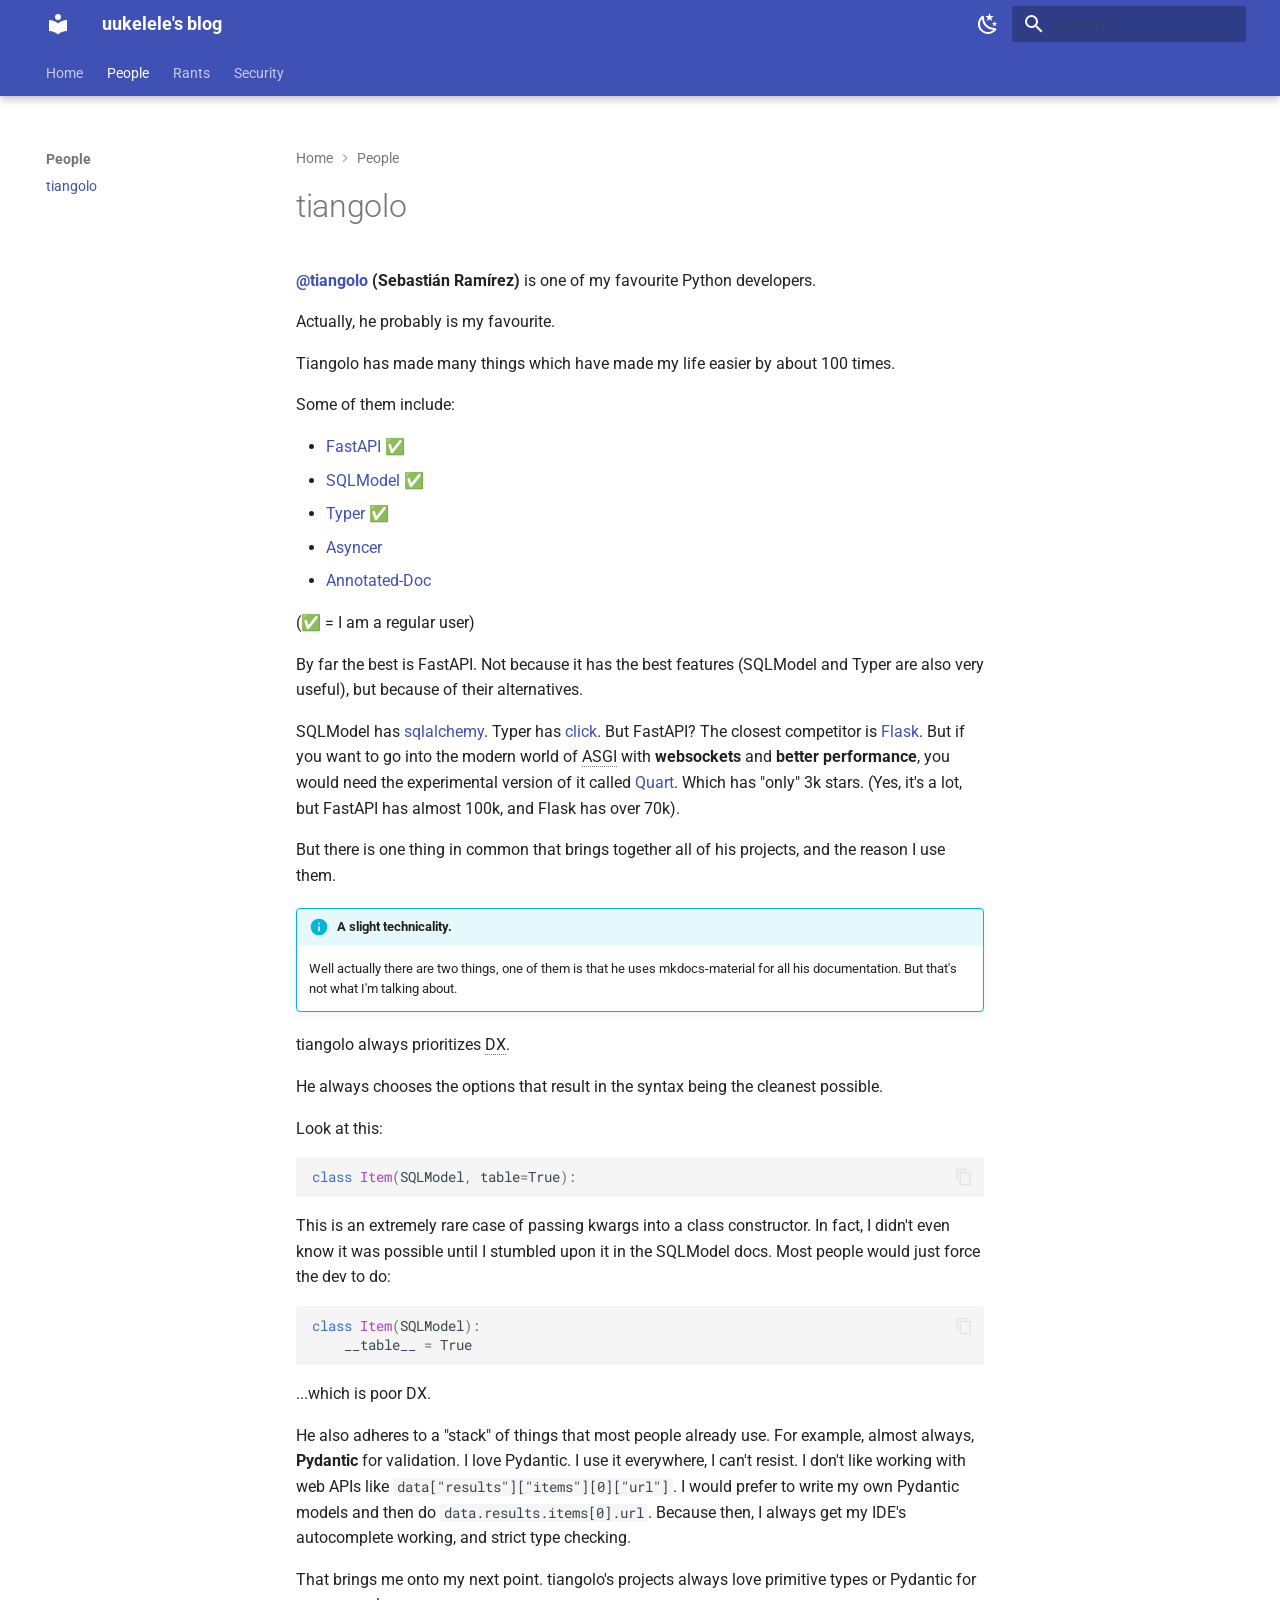
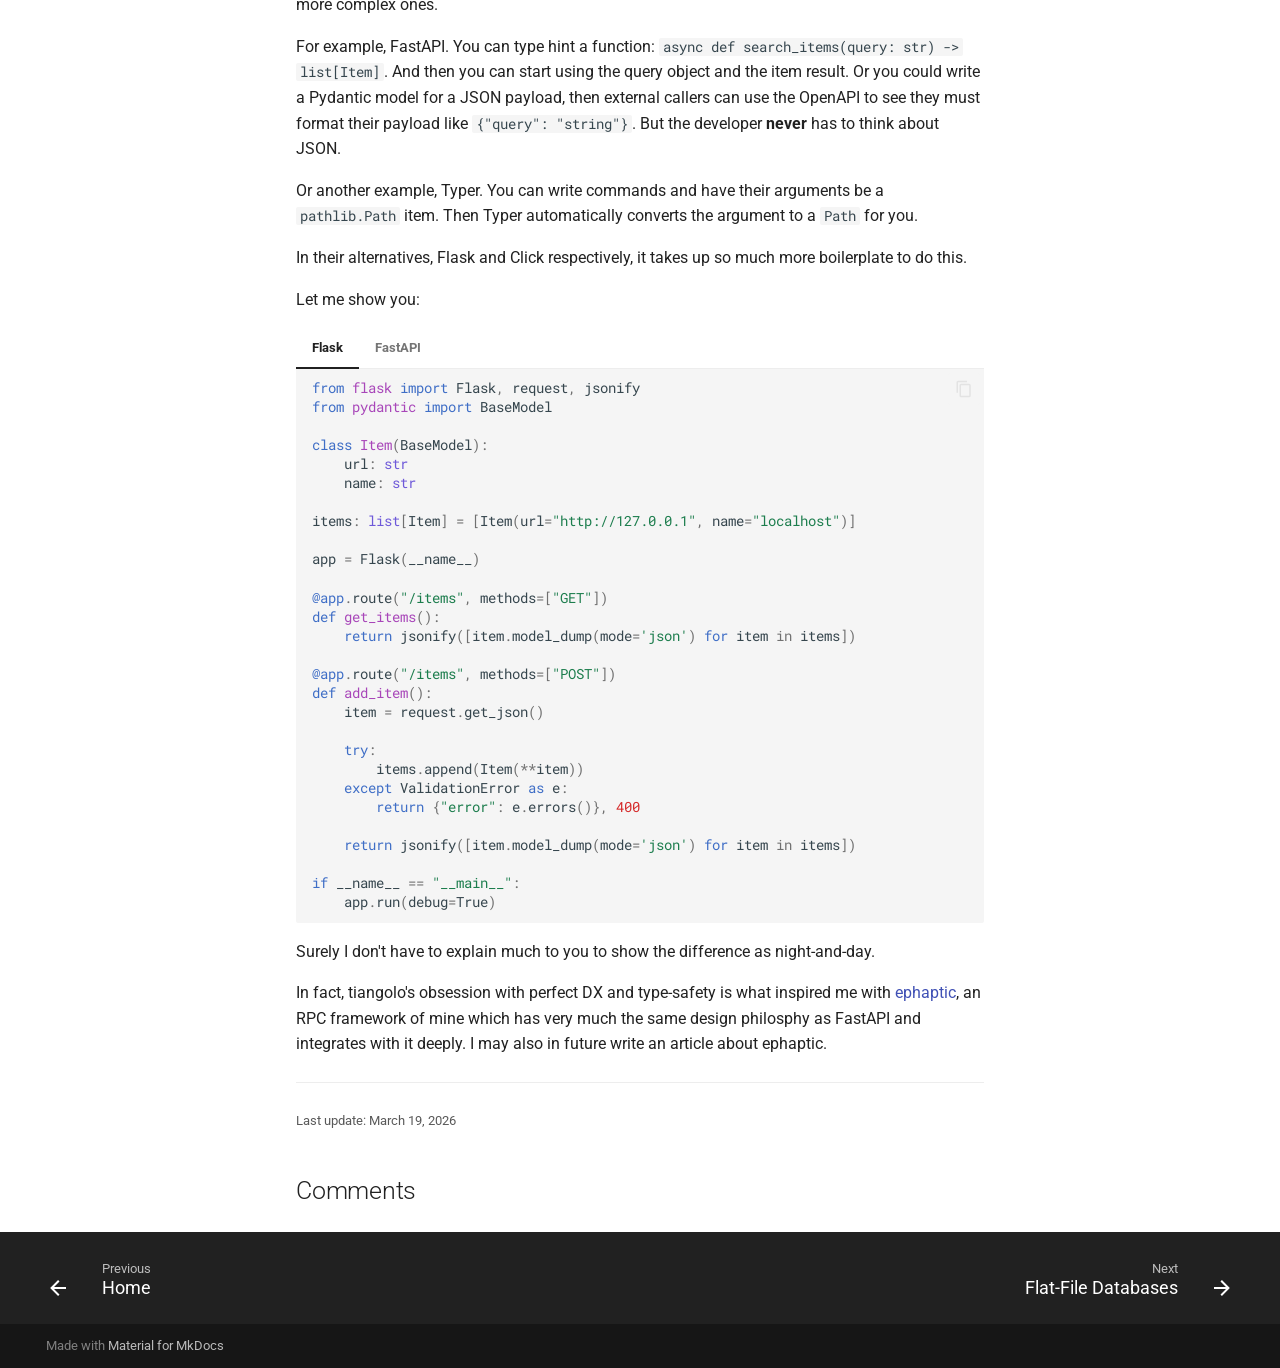
==== commit 72425c1a: "Deployed 789d46f with MkDocs version: 1.6.1" ====
--- a/people/tiangolo/index.html
+++ b/people/tiangolo/index.html
@@ -836,12 +836,23 @@
 <p>In fact, tiangolo's obsession with perfect DX and type-safety is what inspired me with <a href="https://ephaptic.github.io/ephaptic">ephaptic</a>, an RPC framework of mine which has very much the same design philosphy as FastAPI and integrates with it deeply. I may also in future write an article about ephaptic.</p>
 
 
-
-
-
-
-
-
+<!-- taken from
+https://github.com/squidfunk/mkdocs-material/blob/master/src/partials/source-file.html -->
+
+<hr />
+<div class="md-source-file">
+<small>
+
+    <!-- mkdocs-git-revision-date-localized-plugin -->
+    
+        Last update:
+        <span class="git-revision-date-localized-plugin git-revision-date-localized-plugin-date" title="March 19, 2026 20:31:23 UTC">March 19, 2026</span>
+        
+
+    <!-- mkdocs-git-revision-date-plugin -->
+    
+</small>
+</div>
 
 
 
